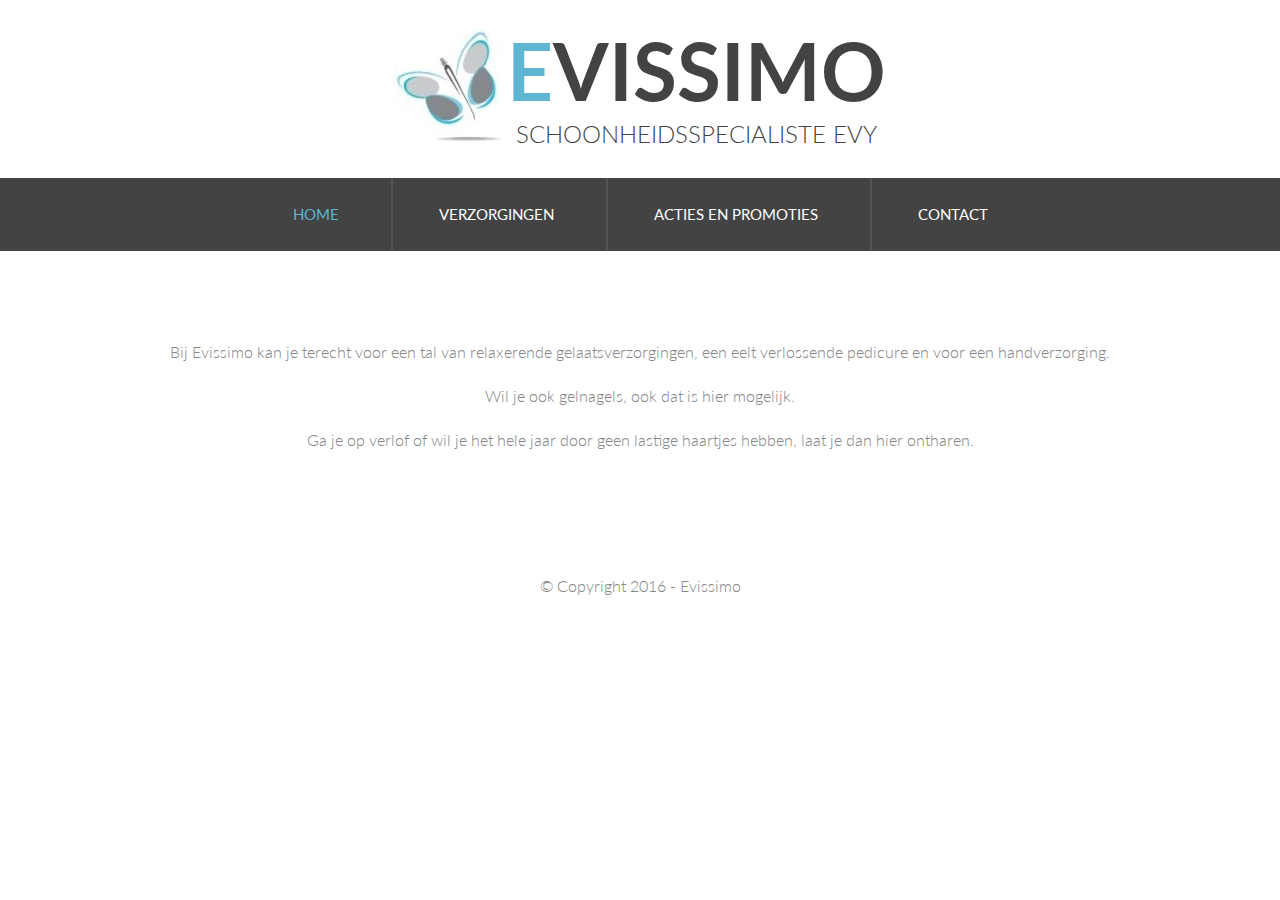
==== index.htm @ b8377017 "made sure logo remains centered on mobile" ====
<!DOCTYPE html>
<!--[if lt IE 7]>      <html class="no-js lt-ie9 lt-ie8 lt-ie7"> <![endif]-->
<!--[if IE 7]>         <html class="no-js lt-ie9 lt-ie8"> <![endif]-->
<!--[if IE 8]>         <html class="no-js lt-ie9"> <![endif]-->
<!--[if gt IE 8]><!--> <html class="no-js"> <!--<![endif]-->
    <head>
        <meta charset="utf-8">
        
        <title>Evissimo - Schoonheidsspecialiste Evy</title>
        <meta name="description" content="">
        <meta name="viewport" content="width=device-width, initial-scale=1">

        <!-- Place favicon.ico and apple-touch-icon.png in the root directory -->

        <link rel="stylesheet" href="css/bootstrap.min.css">
        <link rel="stylesheet" href="css/animations.css">
        <link rel="stylesheet" href="css/main.css">
        <script src="js/vendor/modernizr-2.6.2.min.js"></script>
        <!--[if lt IE 9]>
            <script src="js/vendor/respond.min.js"></script>
        <![endif]-->
    </head>
    <body>
        <!--[if lt IE 7]>
            <p class="browsehappy">You are using an <strong>outdated</strong> browser. Please <a href="http://browsehappy.com/">upgrade your browser</a> to improve your experience.</p>
        <![endif]-->

		<section id="logo" class="light_section">
			<div class="container">
				<div class="row">
					<div class="col-md-12 text-center" style="white-space: nowrap">
							<a href="index.htm" class="hidden-xs">
								<img src="images/vlinder.jpg" style="vertical-align:baseline"> 
							</a>
							<a class="navbar-brand" href="index.htm">Evissimo<span><br/>Schoonheidsspecialiste Evy</span>
							</a>
					</div>
				</div>
			</div>
		</section>
        
		<header id="header" class="darkgrey_section">
			<div class="container">
				<div class="row">

					<div class="col-sm-12 mainmenu_wrap">
						<div class="main-menu-icon visible-xs">
							<span></span>
							<span></span>
							<span></span>
						</div>
						<nav>
							<ul id="mainmenu" class="menu sf-menu responsive-menu superfish">
								<li class="active">
									<a href="index.htm">Home</a>
								</li>
								<li class="dropdown">
									<a href="#">Verzorgingen</a>
									<ul class="dropdown-menu">
										<li>
											<a href="gelaatsverzorging.html">Gelaatsverzorging</a>
										</li>
										<li>
											<a href="gelnagels.html">Gelnagels</a>
										</li>
										<li>
											<a href="ontharing.html">Ontharing</a>
										</li>
										<li>
											<a href="pedicure.html">Pedicure</a>
										</li>
										<li>
											<a href="manicure.html">Manicure</a>
										</li>
									</ul>
								</li>
								<li>
									<a href="promoties.html">Acties en Promoties</a>
								</li>
								<li>
									<a href="contact.html">Contact</a>
								</li>
							</ul>
						</nav>
					</div>
				</div>
			</div>
		</header>
    
		<section id="info" class="light_section">
			<div class="container">
				<div class="row">
					<div class="col-sm-12 text-center">
						Bij Evissimo kan je terecht voor een tal van relaxerende gelaatsverzorgingen, een eelt verlossende pedicure en voor een handverzorging. 
						<br /><br />Wil je ook gelnagels, ook dat is hier mogelijk. 
						<br /><br />Ga je op verlof of wil je het hele jaar door geen lastige haartjes hebben, laat je dan hier ontharen. 
					</div>
				</div>
			</div>
		</section>

		<section id="copyright" class="light_section">
			<div class="container">
				<div class="row">

					<div class="col-sm-12 text-center">
						&copy; Copyright 2016 - Evissimo
					</div>
				</div>

			</div>
		</section> 
 
		<div class="preloader">
			<div class="preloaderimg"></div>
		</div>

        <script src="js/vendor/jquery-1.11.1.min.js"></script>
        <script src="js/vendor/jquery-migrate-1.2.1.min.js"></script>
        <script src="js/vendor/bootstrap.min.js"></script>
        <script src="js/vendor/placeholdem.min.js"></script>
        <script src="js/vendor/hoverIntent.js"></script>
        <script src="js/vendor/superfish.js"></script>
        <script src="js/vendor/jquery.actual.min.js"></script>
        <script src="js/vendor/jquery.appear.js"></script>
        <script src="js/vendor/jquerypp.custom.js"></script>
        <script src="js/vendor/jquery.elastislide.js"></script>
        <script src="js/vendor/jquery.flexslider-min.js"></script>
        <script src="js/vendor/jquery.prettyPhoto.js"></script>
        <script src="js/vendor/jquery.easing.1.3.js"></script>
        <script src="js/vendor/jquery.ui.totop.js"></script>
        <script src="js/vendor/jquery.isotope.min.js"></script>
        <script src="js/vendor/jquery.easypiechart.min.js"></script>
        <script src='js/vendor/jflickrfeed.min.js'></script>
        <script src="js/vendor/jquery.sticky.js"></script>
        <script src='js/vendor/owl.carousel.min.js'></script>
        <script src='js/vendor/jquery.nicescroll.min.js'></script>
        <script src='js/vendor/jquery.fractionslider.min.js'></script>
        <script src='js/vendor/jquery.scrollTo-min.js'></script>
        <script src='js/vendor/jquery.localscroll-min.js'></script>
        <script src='js/vendor/jquery.parallax-1.1.3.js'></script>
        <script src='js/vendor/jquery.bxslider.min.js'></script>
        <script src='js/vendor/jquery.funnyText.min.js'></script>
        <script src='js/vendor/jquery.countTo.js'></script>
        <script src="js/vendor/grid.js"></script>
        <script src='twitter/jquery.tweet.min.js'></script>
        <script src="js/plugins.js"></script>
        <script src="js/main.js"></script>

    </body>
</html>
---- css/animations.css ----
/*
==============================================
CSS3 ANIMATION CHEAT SHEET
==============================================

Made by Justin Aguilar

www.justinaguilar.com/animations/

Questions, comments, concerns, love letters:
justin@justinaguilar.com
==============================================
*/

/*
==============================================
slideDown
==============================================
*/


.slideDown{
	animation-name: slideDown;
	-webkit-animation-name: slideDown;	

	animation-duration: 1s;	
	-webkit-animation-duration: 1s;

	animation-timing-function: ease;	
	-webkit-animation-timing-function: ease;	

	visibility: visible !important;						
}

@keyframes slideDown {
	0% {
		transform: translateY(-100%);
	}
	50%{
		transform: translateY(8%);
	}
	65%{
		transform: translateY(-4%);
	}
	80%{
		transform: translateY(4%);
	}
	95%{
		transform: translateY(-2%);
	}			
	100% {
		transform: translateY(0%);
	}		
}

@-webkit-keyframes slideDown {
	0% {
		-webkit-transform: translateY(-100%);
	}
	50%{
		-webkit-transform: translateY(8%);
	}
	65%{
		-webkit-transform: translateY(-4%);
	}
	80%{
		-webkit-transform: translateY(4%);
	}
	95%{
		-webkit-transform: translateY(-2%);
	}			
	100% {
		-webkit-transform: translateY(0%);
	}	
}

/*
==============================================
slideUp
==============================================
*/


.slideUp{
	animation-name: slideUp;
	-webkit-animation-name: slideUp;	

	animation-duration: 1s;	
	-webkit-animation-duration: 1s;

	animation-timing-function: ease;	
	-webkit-animation-timing-function: ease;

	visibility: visible !important;			
}

@keyframes slideUp {
	0% {
		transform: translateY(100%);
	}
	50%{
		transform: translateY(-8%);
	}
	65%{
		transform: translateY(4%);
	}
	80%{
		transform: translateY(-4%);
	}
	95%{
		transform: translateY(2%);
	}			
	100% {
		transform: translateY(0%);
	}	
}

@-webkit-keyframes slideUp {
	0% {
		-webkit-transform: translateY(100%);
	}
	50%{
		-webkit-transform: translateY(-8%);
	}
	65%{
		-webkit-transform: translateY(4%);
	}
	80%{
		-webkit-transform: translateY(-4%);
	}
	95%{
		-webkit-transform: translateY(2%);
	}			
	100% {
		-webkit-transform: translateY(0%);
	}	
}

/*
==============================================
slideLeft
==============================================
*/


.slideLeft{
	animation-name: slideLeft;
	-webkit-animation-name: slideLeft;	

	animation-duration: 1s;	
	-webkit-animation-duration: 1s;

	animation-timing-function: ease-in-out;	
	-webkit-animation-timing-function: ease-in-out;		

	visibility: visible !important;	
}

@keyframes slideLeft {
	0% {
		transform: translateX(150%);
	}
	50%{
		transform: translateX(-8%);
	}
	65%{
		transform: translateX(4%);
	}
	80%{
		transform: translateX(-4%);
	}
	95%{
		transform: translateX(2%);
	}			
	100% {
		transform: translateX(0%);
	}
}

@-webkit-keyframes slideLeft {
	0% {
		-webkit-transform: translateX(150%);
	}
	50%{
		-webkit-transform: translateX(-8%);
	}
	65%{
		-webkit-transform: translateX(4%);
	}
	80%{
		-webkit-transform: translateX(-4%);
	}
	95%{
		-webkit-transform: translateX(2%);
	}			
	100% {
		-webkit-transform: translateX(0%);
	}
}

/*
==============================================
slideRight
==============================================
*/


.slideRight{
	animation-name: slideRight;
	-webkit-animation-name: slideRight;	

	animation-duration: 1s;	
	-webkit-animation-duration: 1s;

	animation-timing-function: ease-in-out;	
	-webkit-animation-timing-function: ease-in-out;		

	visibility: visible !important;	
}

@keyframes slideRight {
	0% {
		transform: translateX(-150%);
	}
	50%{
		transform: translateX(8%);
	}
	65%{
		transform: translateX(-4%);
	}
	80%{
		transform: translateX(4%);
	}
	95%{
		transform: translateX(-2%);
	}			
	100% {
		transform: translateX(0%);
	}	
}

@-webkit-keyframes slideRight {
	0% {
		-webkit-transform: translateX(-150%);
	}
	50%{
		-webkit-transform: translateX(8%);
	}
	65%{
		-webkit-transform: translateX(-4%);
	}
	80%{
		-webkit-transform: translateX(4%);
	}
	95%{
		-webkit-transform: translateX(-2%);
	}			
	100% {
		-webkit-transform: translateX(0%);
	}
}

/*
==============================================
slideExpandUp
==============================================
*/


.slideExpandUp{
	animation-name: slideExpandUp;
	-webkit-animation-name: slideExpandUp;	

	animation-duration: 1.6s;	
	-webkit-animation-duration: 1.6s;

	animation-timing-function: ease-out;	
	-webkit-animation-timing-function: ease -out;

	visibility: visible !important;	
}

@keyframes slideExpandUp {
	0% {
		transform: translateY(100%) scaleX(0.5);
	}
	30%{
		transform: translateY(-8%) scaleX(0.5);
	}	
	40%{
		transform: translateY(2%) scaleX(0.5);
	}
	50%{
		transform: translateY(0%) scaleX(1.1);
	}
	60%{
		transform: translateY(0%) scaleX(0.9);		
	}
	70% {
		transform: translateY(0%) scaleX(1.05);
	}			
	80%{
		transform: translateY(0%) scaleX(0.95);		
	}
	90% {
		transform: translateY(0%) scaleX(1.02);
	}	
	100%{
		transform: translateY(0%) scaleX(1);		
	}
}

@-webkit-keyframes slideExpandUp {
	0% {
		-webkit-transform: translateY(100%) scaleX(0.5);
	}
	30%{
		-webkit-transform: translateY(-8%) scaleX(0.5);
	}	
	40%{
		-webkit-transform: translateY(2%) scaleX(0.5);
	}
	50%{
		-webkit-transform: translateY(0%) scaleX(1.1);
	}
	60%{
		-webkit-transform: translateY(0%) scaleX(0.9);		
	}
	70% {
		-webkit-transform: translateY(0%) scaleX(1.05);
	}			
	80%{
		-webkit-transform: translateY(0%) scaleX(0.95);		
	}
	90% {
		-webkit-transform: translateY(0%) scaleX(1.02);
	}	
	100%{
		-webkit-transform: translateY(0%) scaleX(1);		
	}
}

/*
==============================================
expandUp
==============================================
*/


.expandUp{
	animation-name: expandUp;
	-webkit-animation-name: expandUp;	

	animation-duration: 0.7s;	
	-webkit-animation-duration: 0.7s;

	animation-timing-function: ease;	
	-webkit-animation-timing-function: ease;		

	visibility: visible !important;	
}

@keyframes expandUp {
	0% {
		transform: translateY(100%) scale(0.6) scaleY(0.5);
	}
	60%{
		transform: translateY(-7%) scaleY(1.12);
	}
	75%{
		transform: translateY(3%);
	}	
	100% {
		transform: translateY(0%) scale(1) scaleY(1);
	}	
}

@-webkit-keyframes expandUp {
	0% {
		-webkit-transform: translateY(100%) scale(0.6) scaleY(0.5);
	}
	60%{
		-webkit-transform: translateY(-7%) scaleY(1.12);
	}
	75%{
		-webkit-transform: translateY(3%);
	}	
	100% {
		-webkit-transform: translateY(0%) scale(1) scaleY(1);
	}	
}

/*
==============================================
fadeIn
==============================================
*/

.fadeIn {
	animation-name: fadeIn;
	-webkit-animation-name: fadeIn;	

	animation-duration: 1.5s;	
	-webkit-animation-duration: 1.5s;

	animation-timing-function: ease-in-out;	
	-webkit-animation-timing-function: ease-in-out;		

	visibility: visible !important;	
}

@keyframes fadeIn {
	0% {
		transform: scale(0);
		opacity: 0.0;		
	}
	60% {
		transform: scale(1.1);	
	}
	80% {
		transform: scale(0.9);
		opacity: 1;	
	}	
	100% {
		transform: scale(1);
		opacity: 1;	
	}		
}

@-webkit-keyframes fadeIn {
	0% {
		-webkit-transform: scale(0);
		opacity: 0.0;		
	}
	60% {
		-webkit-transform: scale(1.1);
	}
	80% {
		-webkit-transform: scale(0.9);
		opacity: 1;	
	}	
	100% {
		-webkit-transform: scale(1);
		opacity: 1;	
	}		
}

/*
==============================================
expandOpen
==============================================
*/


.expandOpen{
	animation-name: expandOpen;
	-webkit-animation-name: expandOpen;	

	animation-duration: 1.2s;	
	-webkit-animation-duration: 1.2s;

	animation-timing-function: ease-out;	
	-webkit-animation-timing-function: ease-out;	

	visibility: visible !important;	
}

@keyframes expandOpen {
	0% {
		transform: scale(1.8);		
	}
	50% {
		transform: scale(0.95);
	}	
	80% {
		transform: scale(1.05);
	}
	90% {
		transform: scale(0.98);
	}	
	100% {
		transform: scale(1);
	}			
}

@-webkit-keyframes expandOpen {
	0% {
		-webkit-transform: scale(1.8);		
	}
	50% {
		-webkit-transform: scale(0.95);
	}	
	80% {
		-webkit-transform: scale(1.05);
	}
	90% {
		-webkit-transform: scale(0.98);
	}	
	100% {
		-webkit-transform: scale(1);
	}					
}

/*
==============================================
bigEntrance
==============================================
*/


.bigEntrance{
	animation-name: bigEntrance;
	-webkit-animation-name: bigEntrance;	

	animation-duration: 1.6s;	
	-webkit-animation-duration: 1.6s;

	animation-timing-function: ease-out;	
	-webkit-animation-timing-function: ease-out;	

	visibility: visible !important;			
}

@keyframes bigEntrance {
	0% {
		transform: scale(0.3) rotate(6deg) translateX(-30%) translateY(30%);
		opacity: 0.2;
	}
	30% {
		transform: scale(1.03) rotate(-2deg) translateX(2%) translateY(-2%);		
		opacity: 1;
	}
	45% {
		transform: scale(0.98) rotate(1deg) translateX(0%) translateY(0%);
		opacity: 1;
	}
	60% {
		transform: scale(1.01) rotate(-1deg) translateX(0%) translateY(0%);		
		opacity: 1;
	}	
	75% {
		transform: scale(0.99) rotate(1deg) translateX(0%) translateY(0%);
		opacity: 1;
	}
	90% {
		transform: scale(1.01) rotate(0deg) translateX(0%) translateY(0%);		
		opacity: 1;
	}	
	100% {
		transform: scale(1) rotate(0deg) translateX(0%) translateY(0%);
		opacity: 1;
	}		
}

@-webkit-keyframes bigEntrance {
	0% {
		-webkit-transform: scale(0.3) rotate(6deg) translateX(-30%) translateY(30%);
		opacity: 0.2;
	}
	30% {
		-webkit-transform: scale(1.03) rotate(-2deg) translateX(2%) translateY(-2%);		
		opacity: 1;
	}
	45% {
		-webkit-transform: scale(0.98) rotate(1deg) translateX(0%) translateY(0%);
		opacity: 1;
	}
	60% {
		-webkit-transform: scale(1.01) rotate(-1deg) translateX(0%) translateY(0%);		
		opacity: 1;
	}	
	75% {
		-webkit-transform: scale(0.99) rotate(1deg) translateX(0%) translateY(0%);
		opacity: 1;
	}
	90% {
		-webkit-transform: scale(1.01) rotate(0deg) translateX(0%) translateY(0%);		
		opacity: 1;
	}	
	100% {
		-webkit-transform: scale(1) rotate(0deg) translateX(0%) translateY(0%);
		opacity: 1;
	}				
}

/*
==============================================
hatch
==============================================
*/

.hatch{
	animation-name: hatch;
	-webkit-animation-name: hatch;	

	animation-duration: 2s;	
	-webkit-animation-duration: 2s;

	animation-timing-function: ease-in-out;	
	-webkit-animation-timing-function: ease-in-out;

	transform-origin: 50% 100%;
	-ms-transform-origin: 50% 100%;
	-webkit-transform-origin: 50% 100%; 

	visibility: visible !important;		
}

@keyframes hatch {
	0% {
		transform: rotate(0deg) scaleY(0.6);
	}
	20% {
		transform: rotate(-2deg) scaleY(1.05);
	}
	35% {
		transform: rotate(2deg) scaleY(1);
	}
	50% {
		transform: rotate(-2deg);
	}	
	65% {
		transform: rotate(1deg);
	}	
	80% {
		transform: rotate(-1deg);
	}		
	100% {
		transform: rotate(0deg);
	}									
}

@-webkit-keyframes hatch {
	0% {
		-webkit-transform: rotate(0deg) scaleY(0.6);
	}
	20% {
		-webkit-transform: rotate(-2deg) scaleY(1.05);
	}
	35% {
		-webkit-transform: rotate(2deg) scaleY(1);
	}
	50% {
		-webkit-transform: rotate(-2deg);
	}	
	65% {
		-webkit-transform: rotate(1deg);
	}	
	80% {
		-webkit-transform: rotate(-1deg);
	}		
	100% {
		-webkit-transform: rotate(0deg);
	}		
}


/*
==============================================
bounce
==============================================
*/


.bounce{
	animation-name: bounce;
	-webkit-animation-name: bounce;	

	animation-duration: 1.6s;	
	-webkit-animation-duration: 1.6s;

	animation-timing-function: ease;	
	-webkit-animation-timing-function: ease;	
	
	transform-origin: 50% 100%;
	-ms-transform-origin: 50% 100%;
	-webkit-transform-origin: 50% 100%; 	
}

@keyframes bounce {
	0% {
		transform: translateY(0%) scaleY(0.6);
	}
	60%{
		transform: translateY(-100%) scaleY(1.1);
	}
	70%{
		transform: translateY(0%) scaleY(0.95) scaleX(1.05);
	}
	80%{
		transform: translateY(0%) scaleY(1.05) scaleX(1);
	}	
	90%{
		transform: translateY(0%) scaleY(0.95) scaleX(1);
	}				
	100%{
		transform: translateY(0%) scaleY(1) scaleX(1);
	}	
}

@-webkit-keyframes bounce {
	0% {
		-webkit-transform: translateY(0%) scaleY(0.6);
	}
	60%{
		-webkit-transform: translateY(-100%) scaleY(1.1);
	}
	70%{
		-webkit-transform: translateY(0%) scaleY(0.95) scaleX(1.05);
	}
	80%{
		-webkit-transform: translateY(0%) scaleY(1.05) scaleX(1);
	}	
	90%{
		-webkit-transform: translateY(0%) scaleY(0.95) scaleX(1);
	}				
	100%{
		-webkit-transform: translateY(0%) scaleY(1) scaleX(1);
	}		
}


/*
==============================================
pulse
==============================================
*/

.pulse{
	animation-name: pulse;
	-webkit-animation-name: pulse;	

	animation-duration: 1.5s;	
	-webkit-animation-duration: 1.5s;

	animation-iteration-count: infinite;
	-webkit-animation-iteration-count: infinite;
}

@keyframes pulse {
	0% {
		transform: scale(0.95);
		opacity: 0.7;		
	}
	50% {
		transform: scale(1);
		opacity: 1;	
	}	
	100% {
		transform: scale(0.95);
		opacity: 0.7;	
	}			
}

@-webkit-keyframes pulse {
	0% {
		-webkit-transform: scale(0.95);
		opacity: 0.7;		
	}
	50% {
		-webkit-transform: scale(1);
		opacity: 1;	
	}	
	100% {
		-webkit-transform: scale(0.95);
		opacity: 0.7;	
	}			
}

/*
==============================================
floating
==============================================
*/

.floating{
	animation-name: floating;
	-webkit-animation-name: floating;

	animation-duration: 1.5s;	
	-webkit-animation-duration: 1.5s;

	animation-iteration-count: infinite;
	-webkit-animation-iteration-count: infinite;
}

@keyframes floating {
	0% {
		transform: translateY(0%);	
	}
	50% {
		transform: translateY(8%);	
	}	
	100% {
		transform: translateY(0%);
	}			
}

@-webkit-keyframes floating {
	0% {
		-webkit-transform: translateY(0%);	
	}
	50% {
		-webkit-transform: translateY(8%);	
	}	
	100% {
		-webkit-transform: translateY(0%);
	}			
}

/*
==============================================
tossing
==============================================
*/

.tossing{
	animation-name: tossing;
	-webkit-animation-name: tossing;	

	animation-duration: 2.5s;	
	-webkit-animation-duration: 2.5s;

	animation-iteration-count: infinite;
	-webkit-animation-iteration-count: infinite;
}

@keyframes tossing {
	0% {
		transform: rotate(-4deg);	
	}
	50% {
		transform: rotate(4deg);
	}
	100% {
		transform: rotate(-4deg);	
	}						
}

@-webkit-keyframes tossing {
	0% {
		-webkit-transform: rotate(-4deg);	
	}
	50% {
		-webkit-transform: rotate(4deg);
	}
	100% {
		-webkit-transform: rotate(-4deg);	
	}				
}

/*
==============================================
pullUp
==============================================
*/

.pullUp{
	animation-name: pullUp;
	-webkit-animation-name: pullUp;	

	animation-duration: 1.1s;	
	-webkit-animation-duration: 1.1s;

	animation-timing-function: ease-out;	
	-webkit-animation-timing-function: ease-out;	

	transform-origin: 50% 100%;
	-ms-transform-origin: 50% 100%;
	-webkit-transform-origin: 50% 100%; 		
}

@keyframes pullUp {
	0% {
		transform: scaleY(0.1);
	}
	40% {
		transform: scaleY(1.02);
	}
	60% {
		transform: scaleY(0.98);
	}
	80% {
		transform: scaleY(1.01);
	}
	100% {
		transform: scaleY(0.98);
	}				
	80% {
		transform: scaleY(1.01);
	}
	100% {
		transform: scaleY(1);
	}							
}

@-webkit-keyframes pullUp {
	0% {
		-webkit-transform: scaleY(0.1);
	}
	40% {
		-webkit-transform: scaleY(1.02);
	}
	60% {
		-webkit-transform: scaleY(0.98);
	}
	80% {
		-webkit-transform: scaleY(1.01);
	}
	100% {
		-webkit-transform: scaleY(0.98);
	}				
	80% {
		-webkit-transform: scaleY(1.01);
	}
	100% {
		-webkit-transform: scaleY(1);
	}		
}

/*
==============================================
pullDown
==============================================
*/

.pullDown{
	animation-name: pullDown;
	-webkit-animation-name: pullDown;	

	animation-duration: 1.1s;	
	-webkit-animation-duration: 1.1s;

	animation-timing-function: ease-out;	
	-webkit-animation-timing-function: ease-out;	

	transform-origin: 50% 0%;
	-ms-transform-origin: 50% 0%;
	-webkit-transform-origin: 50% 0%; 		
}

@keyframes pullDown {
	0% {
		transform: scaleY(0.1);
	}
	40% {
		transform: scaleY(1.02);
	}
	60% {
		transform: scaleY(0.98);
	}
	80% {
		transform: scaleY(1.01);
	}
	100% {
		transform: scaleY(0.98);
	}				
	80% {
		transform: scaleY(1.01);
	}
	100% {
		transform: scaleY(1);
	}							
}

@-webkit-keyframes pullDown {
	0% {
		-webkit-transform: scaleY(0.1);
	}
	40% {
		-webkit-transform: scaleY(1.02);
	}
	60% {
		-webkit-transform: scaleY(0.98);
	}
	80% {
		-webkit-transform: scaleY(1.01);
	}
	100% {
		-webkit-transform: scaleY(0.98);
	}				
	80% {
		-webkit-transform: scaleY(1.01);
	}
	100% {
		-webkit-transform: scaleY(1);
	}		
}

/*
==============================================
stretchLeft
==============================================
*/

.stretchLeft{
	animation-name: stretchLeft;
	-webkit-animation-name: stretchLeft;	

	animation-duration: 1.5s;	
	-webkit-animation-duration: 1.5s;

	animation-timing-function: ease-out;	
	-webkit-animation-timing-function: ease-out;	

	transform-origin: 100% 0%;
	-ms-transform-origin: 100% 0%;
	-webkit-transform-origin: 100% 0%; 
}

@keyframes stretchLeft {
	0% {
		transform: scaleX(0.3);
	}
	40% {
		transform: scaleX(1.02);
	}
	60% {
		transform: scaleX(0.98);
	}
	80% {
		transform: scaleX(1.01);
	}
	100% {
		transform: scaleX(0.98);
	}				
	80% {
		transform: scaleX(1.01);
	}
	100% {
		transform: scaleX(1);
	}							
}

@-webkit-keyframes stretchLeft {
	0% {
		-webkit-transform: scaleX(0.3);
	}
	40% {
		-webkit-transform: scaleX(1.02);
	}
	60% {
		-webkit-transform: scaleX(0.98);
	}
	80% {
		-webkit-transform: scaleX(1.01);
	}
	100% {
		-webkit-transform: scaleX(0.98);
	}				
	80% {
		-webkit-transform: scaleX(1.01);
	}
	100% {
		-webkit-transform: scaleX(1);
	}		
}

/*
==============================================
stretchRight
==============================================
*/

.stretchRight{
	animation-name: stretchRight;
	-webkit-animation-name: stretchRight;	

	animation-duration: 1.5s;	
	-webkit-animation-duration: 1.5s;

	animation-timing-function: ease-out;	
	-webkit-animation-timing-function: ease-out;	

	transform-origin: 0% 0%;
	-ms-transform-origin: 0% 0%;
	-webkit-transform-origin: 0% 0%; 		
}

@keyframes stretchRight {
	0% {
		transform: scaleX(0.3);
	}
	40% {
		transform: scaleX(1.02);
	}
	60% {
		transform: scaleX(0.98);
	}
	80% {
		transform: scaleX(1.01);
	}
	100% {
		transform: scaleX(0.98);
	}				
	80% {
		transform: scaleX(1.01);
	}
	100% {
		transform: scaleX(1);
	}							
}

@-webkit-keyframes stretchRight {
	0% {
		-webkit-transform: scaleX(0.3);
	}
	40% {
		-webkit-transform: scaleX(1.02);
	}
	60% {
		-webkit-transform: scaleX(0.98);
	}
	80% {
		-webkit-transform: scaleX(1.01);
	}
	100% {
		-webkit-transform: scaleX(0.98);
	}				
	80% {
		-webkit-transform: scaleX(1.01);
	}
	100% {
		-webkit-transform: scaleX(1);
	}		
}



.animated{-webkit-animation-fill-mode:both;-moz-animation-fill-mode:both;-ms-animation-fill-mode:both;-o-animation-fill-mode:both;animation-fill-mode:both;-webkit-animation-duration:1s;-moz-animation-duration:1s;-ms-animation-duration:1s;-o-animation-duration:1s;animation-duration:1s;}.animated.hinge{-webkit-animation-duration:1s;-moz-animation-duration:1s;-ms-animation-duration:1s;-o-animation-duration:1s;animation-duration:1s;}@-webkit-keyframes fadeIn {
	0% {opacity: 0;}	100% {opacity: 1;}
}
/*
@-moz-keyframes fadeIn {
	0% {opacity: 0;}	
	100% {opacity: 1;}
}

@-o-keyframes fadeIn {
	0% {opacity: 0;}	
	100% {opacity: 1;}
}

@keyframes fadeIn {
	0% {opacity: 0;}	
	100% {opacity: 1;}
}

.fadeIn {
	-webkit-animation-name: fadeIn;
	-moz-animation-name: fadeIn;
	-o-animation-name: fadeIn;
	animation-name: fadeIn;
}
*/
@-webkit-keyframes fadeInUp {
	0% {
		opacity: 0;
		-webkit-transform: translateY(20px);
	}
	
	100% {
		opacity: 1;
		-webkit-transform: translateY(0);
	}
}

@-moz-keyframes fadeInUp {
	0% {
		opacity: 0;
		-moz-transform: translateY(20px);
	}
	
	100% {
		opacity: 1;
		-moz-transform: translateY(0);
	}
}

@-o-keyframes fadeInUp {
	0% {
		opacity: 0;
		-o-transform: translateY(20px);
	}
	
	100% {
		opacity: 1;
		-o-transform: translateY(0);
	}
}

@keyframes fadeInUp {
	0% {
		opacity: 0;
		transform: translateY(20px);
	}
	
	100% {
		opacity: 1;
		transform: translateY(0);
	}
}

.fadeInUp {
	-webkit-animation-name: fadeInUp;
	-moz-animation-name: fadeInUp;
	-o-animation-name: fadeInUp;
	animation-name: fadeInUp;
}
@-webkit-keyframes fadeInDown {
	0% {
		opacity: 0;
		-webkit-transform: translateY(-20px);
	}
	
	100% {
		opacity: 1;
		-webkit-transform: translateY(0);
	}
}

@-moz-keyframes fadeInDown {
	0% {
		opacity: 0;
		-moz-transform: translateY(-20px);
	}
	
	100% {
		opacity: 1;
		-moz-transform: translateY(0);
	}
}

@-o-keyframes fadeInDown {
	0% {
		opacity: 0;
		-o-transform: translateY(-20px);
	}
	
	100% {
		opacity: 1;
		-o-transform: translateY(0);
	}
}

@keyframes fadeInDown {
	0% {
		opacity: 0;
		transform: translateY(-20px);
	}
	
	100% {
		opacity: 1;
		transform: translateY(0);
	}
}

.fadeInDown {
	-webkit-animation-name: fadeInDown;
	-moz-animation-name: fadeInDown;
	-o-animation-name: fadeInDown;
	animation-name: fadeInDown;
}
@-webkit-keyframes fadeInLeft {
	0% {
		opacity: 0;
		-webkit-transform: translateX(-20px);
	}
	
	100% {
		opacity: 1;
		-webkit-transform: translateX(0);
	}
}

@-moz-keyframes fadeInLeft {
	0% {
		opacity: 0;
		-moz-transform: translateX(-20px);
	}
	
	100% {
		opacity: 1;
		-moz-transform: translateX(0);
	}
}

@-o-keyframes fadeInLeft {
	0% {
		opacity: 0;
		-o-transform: translateX(-20px);
	}
	
	100% {
		opacity: 1;
		-o-transform: translateX(0);
	}
}

@keyframes fadeInLeft {
	0% {
		opacity: 0;
		transform: translateX(-20px);
	}
	
	100% {
		opacity: 1;
		transform: translateX(0);
	}
}

.fadeInLeft {
	-webkit-animation-name: fadeInLeft;
	-moz-animation-name: fadeInLeft;
	-o-animation-name: fadeInLeft;
	animation-name: fadeInLeft;
}
@-webkit-keyframes fadeInRight {
	0% {
		opacity: 0;
		-webkit-transform: translateX(20px);
	}
	
	100% {
		opacity: 1;
		-webkit-transform: translateX(0);
	}
}

@-moz-keyframes fadeInRight {
	0% {
		opacity: 0;
		-moz-transform: translateX(20px);
	}
	
	100% {
		opacity: 1;
		-moz-transform: translateX(0);
	}
}

@-o-keyframes fadeInRight {
	0% {
		opacity: 0;
		-o-transform: translateX(20px);
	}
	
	100% {
		opacity: 1;
		-o-transform: translateX(0);
	}
}

@keyframes fadeInRight {
	0% {
		opacity: 0;
		transform: translateX(20px);
	}
	
	100% {
		opacity: 1;
		transform: translateX(0);
	}
}

.fadeInRight {
	-webkit-animation-name: fadeInRight;
	-moz-animation-name: fadeInRight;
	-o-animation-name: fadeInRight;
	animation-name: fadeInRight;
}
@-webkit-keyframes fadeInUpBig {
	0% {
		opacity: 0;
		-webkit-transform: translateY(2000px);
	}
	
	100% {
		opacity: 1;
		-webkit-transform: translateY(0);
	}
}

@-moz-keyframes fadeInUpBig {
	0% {
		opacity: 0;
		-moz-transform: translateY(2000px);
	}
	
	100% {
		opacity: 1;
		-moz-transform: translateY(0);
	}
}

@-o-keyframes fadeInUpBig {
	0% {
		opacity: 0;
		-o-transform: translateY(2000px);
	}
	
	100% {
		opacity: 1;
		-o-transform: translateY(0);
	}
}

@keyframes fadeInUpBig {
	0% {
		opacity: 0;
		transform: translateY(2000px);
	}
	
	100% {
		opacity: 1;
		transform: translateY(0);
	}
}

.fadeInUpBig {
	-webkit-animation-name: fadeInUpBig;
	-moz-animation-name: fadeInUpBig;
	-o-animation-name: fadeInUpBig;
	animation-name: fadeInUpBig;
}
@-webkit-keyframes fadeInDownBig {
	0% {
		opacity: 0;
		-webkit-transform: translateY(-2000px);
	}
	
	100% {
		opacity: 1;
		-webkit-transform: translateY(0);
	}
}

@-moz-keyframes fadeInDownBig {
	0% {
		opacity: 0;
		-moz-transform: translateY(-2000px);
	}
	
	100% {
		opacity: 1;
		-moz-transform: translateY(0);
	}
}

@-o-keyframes fadeInDownBig {
	0% {
		opacity: 0;
		-o-transform: translateY(-2000px);
	}
	
	100% {
		opacity: 1;
		-o-transform: translateY(0);
	}
}

@keyframes fadeInDownBig {
	0% {
		opacity: 0;
		transform: translateY(-2000px);
	}
	
	100% {
		opacity: 1;
		transform: translateY(0);
	}
}

.fadeInDownBig {
	-webkit-animation-name: fadeInDownBig;
	-moz-animation-name: fadeInDownBig;
	-o-animation-name: fadeInDownBig;
	animation-name: fadeInDownBig;
}
@-webkit-keyframes fadeInLeftBig {
	0% {
		opacity: 0;
		-webkit-transform: translateX(-2000px);
	}
	
	100% {
		opacity: 1;
		-webkit-transform: translateX(0);
	}
}
@-moz-keyframes fadeInLeftBig {
	0% {
		opacity: 0;
		-moz-transform: translateX(-2000px);
	}
	
	100% {
		opacity: 1;
		-moz-transform: translateX(0);
	}
}
@-o-keyframes fadeInLeftBig {
	0% {
		opacity: 0;
		-o-transform: translateX(-2000px);
	}
	
	100% {
		opacity: 1;
		-o-transform: translateX(0);
	}
}
@keyframes fadeInLeftBig {
	0% {
		opacity: 0;
		transform: translateX(-2000px);
	}
	
	100% {
		opacity: 1;
		transform: translateX(0);
	}
}

.fadeInLeftBig {
	-webkit-animation-name: fadeInLeftBig;
	-moz-animation-name: fadeInLeftBig;
	-o-animation-name: fadeInLeftBig;
	animation-name: fadeInLeftBig;
}
@-webkit-keyframes fadeInRightBig {
	0% {
		opacity: 0;
		-webkit-transform: translateX(2000px);
	}
	
	100% {
		opacity: 1;
		-webkit-transform: translateX(0);
	}
}

@-moz-keyframes fadeInRightBig {
	0% {
		opacity: 0;
		-moz-transform: translateX(2000px);
	}
	
	100% {
		opacity: 1;
		-moz-transform: translateX(0);
	}
}

@-o-keyframes fadeInRightBig {
	0% {
		opacity: 0;
		-o-transform: translateX(2000px);
	}
	
	100% {
		opacity: 1;
		-o-transform: translateX(0);
	}
}

@keyframes fadeInRightBig {
	0% {
		opacity: 0;
		transform: translateX(2000px);
	}
	
	100% {
		opacity: 1;
		transform: translateX(0);
	}
}

.fadeInRightBig {
	-webkit-animation-name: fadeInRightBig;
	-moz-animation-name: fadeInRightBig;
	-o-animation-name: fadeInRightBig;
	animation-name: fadeInRightBig;
}
@-webkit-keyframes fadeOut {
	0% {opacity: 1;}
	100% {opacity: 0;}
}

@-moz-keyframes fadeOut {
	0% {opacity: 1;}
	100% {opacity: 0;}
}

@-o-keyframes fadeOut {
	0% {opacity: 1;}
	100% {opacity: 0;}
}

@keyframes fadeOut {
	0% {opacity: 1;}
	100% {opacity: 0;}
}

.fadeOut {
	-webkit-animation-name: fadeOut;
	-moz-animation-name: fadeOut;
	-o-animation-name: fadeOut;
	animation-name: fadeOut;
}
@-webkit-keyframes fadeOutUp {
	0% {
		opacity: 1;
		-webkit-transform: translateY(0);
	}
	
	100% {
		opacity: 0;
		-webkit-transform: translateY(-20px);
	}
}
@-moz-keyframes fadeOutUp {
	0% {
		opacity: 1;
		-moz-transform: translateY(0);
	}
	
	100% {
		opacity: 0;
		-moz-transform: translateY(-20px);
	}
}
@-o-keyframes fadeOutUp {
	0% {
		opacity: 1;
		-o-transform: translateY(0);
	}
	
	100% {
		opacity: 0;
		-o-transform: translateY(-20px);
	}
}
@keyframes fadeOutUp {
	0% {
		opacity: 1;
		transform: translateY(0);
	}
	
	100% {
		opacity: 0;
		transform: translateY(-20px);
	}
}

.fadeOutUp {
	-webkit-animation-name: fadeOutUp;
	-moz-animation-name: fadeOutUp;
	-o-animation-name: fadeOutUp;
	animation-name: fadeOutUp;
}
@-webkit-keyframes fadeOutDown {
	0% {
		opacity: 1;
		-webkit-transform: translateY(0);
	}
	
	100% {
		opacity: 0;
		-webkit-transform: translateY(20px);
	}
}

@-moz-keyframes fadeOutDown {
	0% {
		opacity: 1;
		-moz-transform: translateY(0);
	}
	
	100% {
		opacity: 0;
		-moz-transform: translateY(20px);
	}
}

@-o-keyframes fadeOutDown {
	0% {
		opacity: 1;
		-o-transform: translateY(0);
	}
	
	100% {
		opacity: 0;
		-o-transform: translateY(20px);
	}
}

@keyframes fadeOutDown {
	0% {
		opacity: 1;
		transform: translateY(0);
	}
	
	100% {
		opacity: 0;
		transform: translateY(20px);
	}
}

.fadeOutDown {
	-webkit-animation-name: fadeOutDown;
	-moz-animation-name: fadeOutDown;
	-o-animation-name: fadeOutDown;
	animation-name: fadeOutDown;
}
@-webkit-keyframes fadeOutLeft {
	0% {
		opacity: 1;
		-webkit-transform: translateX(0);
	}
	
	100% {
		opacity: 0;
		-webkit-transform: translateX(-20px);
	}
}

@-moz-keyframes fadeOutLeft {
	0% {
		opacity: 1;
		-moz-transform: translateX(0);
	}
	
	100% {
		opacity: 0;
		-moz-transform: translateX(-20px);
	}
}

@-o-keyframes fadeOutLeft {
	0% {
		opacity: 1;
		-o-transform: translateX(0);
	}
	
	100% {
		opacity: 0;
		-o-transform: translateX(-20px);
	}
}

@keyframes fadeOutLeft {
	0% {
		opacity: 1;
		transform: translateX(0);
	}
	
	100% {
		opacity: 0;
		transform: translateX(-20px);
	}
}

.fadeOutLeft {
	-webkit-animation-name: fadeOutLeft;
	-moz-animation-name: fadeOutLeft;
	-o-animation-name: fadeOutLeft;
	animation-name: fadeOutLeft;
}
@-webkit-keyframes fadeOutRight {
	0% {
		opacity: 1;
		-webkit-transform: translateX(0);
	}
	
	100% {
		opacity: 0;
		-webkit-transform: translateX(20px);
	}
}

@-moz-keyframes fadeOutRight {
	0% {
		opacity: 1;
		-moz-transform: translateX(0);
	}
	
	100% {
		opacity: 0;
		-moz-transform: translateX(20px);
	}
}

@-o-keyframes fadeOutRight {
	0% {
		opacity: 1;
		-o-transform: translateX(0);
	}
	
	100% {
		opacity: 0;
		-o-transform: translateX(20px);
	}
}

@keyframes fadeOutRight {
	0% {
		opacity: 1;
		transform: translateX(0);
	}
	
	100% {
		opacity: 0;
		transform: translateX(20px);
	}
}

.fadeOutRight {
	-webkit-animation-name: fadeOutRight;
	-moz-animation-name: fadeOutRight;
	-o-animation-name: fadeOutRight;
	animation-name: fadeOutRight;
}
@-webkit-keyframes fadeOutUpBig {
	0% {
		opacity: 1;
		-webkit-transform: translateY(0);
	}
	
	100% {
		opacity: 0;
		-webkit-transform: translateY(-2000px);
	}
}

@-moz-keyframes fadeOutUpBig {
	0% {
		opacity: 1;
		-moz-transform: translateY(0);
	}
	
	100% {
		opacity: 0;
		-moz-transform: translateY(-2000px);
	}
}

@-o-keyframes fadeOutUpBig {
	0% {
		opacity: 1;
		-o-transform: translateY(0);
	}
	
	100% {
		opacity: 0;
		-o-transform: translateY(-2000px);
	}
}

@keyframes fadeOutUpBig {
	0% {
		opacity: 1;
		transform: translateY(0);
	}
	
	100% {
		opacity: 0;
		transform: translateY(-2000px);
	}
}

.fadeOutUpBig {
	-webkit-animation-name: fadeOutUpBig;
	-moz-animation-name: fadeOutUpBig;
	-o-animation-name: fadeOutUpBig;
	animation-name: fadeOutUpBig;
}
@-webkit-keyframes fadeOutDownBig {
	0% {
		opacity: 1;
		-webkit-transform: translateY(0);
	}
	
	100% {
		opacity: 0;
		-webkit-transform: translateY(2000px);
	}
}

@-moz-keyframes fadeOutDownBig {
	0% {
		opacity: 1;
		-moz-transform: translateY(0);
	}
	
	100% {
		opacity: 0;
		-moz-transform: translateY(2000px);
	}
}

@-o-keyframes fadeOutDownBig {
	0% {
		opacity: 1;
		-o-transform: translateY(0);
	}
	
	100% {
		opacity: 0;
		-o-transform: translateY(2000px);
	}
}

@keyframes fadeOutDownBig {
	0% {
		opacity: 1;
		transform: translateY(0);
	}
	
	100% {
		opacity: 0;
		transform: translateY(2000px);
	}
}

.fadeOutDownBig {
	-webkit-animation-name: fadeOutDownBig;
	-moz-animation-name: fadeOutDownBig;
	-o-animation-name: fadeOutDownBig;
	animation-name: fadeOutDownBig;
}
@-webkit-keyframes fadeOutLeftBig {
	0% {
		opacity: 1;
		-webkit-transform: translateX(0);
	}
	
	100% {
		opacity: 0;
		-webkit-transform: translateX(-2000px);
	}
}

@-moz-keyframes fadeOutLeftBig {
	0% {
		opacity: 1;
		-moz-transform: translateX(0);
	}
	
	100% {
		opacity: 0;
		-moz-transform: translateX(-2000px);
	}
}

@-o-keyframes fadeOutLeftBig {
	0% {
		opacity: 1;
		-o-transform: translateX(0);
	}
	
	100% {
		opacity: 0;
		-o-transform: translateX(-2000px);
	}
}

@keyframes fadeOutLeftBig {
	0% {
		opacity: 1;
		transform: translateX(0);
	}
	
	100% {
		opacity: 0;
		transform: translateX(-2000px);
	}
}

.fadeOutLeftBig {
	-webkit-animation-name: fadeOutLeftBig;
	-moz-animation-name: fadeOutLeftBig;
	-o-animation-name: fadeOutLeftBig;
	animation-name: fadeOutLeftBig;
}
@-webkit-keyframes fadeOutRightBig {
	0% {
		opacity: 1;
		-webkit-transform: translateX(0);
	}
	
	100% {
		opacity: 0;
		-webkit-transform: translateX(2000px);
	}
}
@-moz-keyframes fadeOutRightBig {
	0% {
		opacity: 1;
		-moz-transform: translateX(0);
	}
	
	100% {
		opacity: 0;
		-moz-transform: translateX(2000px);
	}
}
@-o-keyframes fadeOutRightBig {
	0% {
		opacity: 1;
		-o-transform: translateX(0);
	}
	
	100% {
		opacity: 0;
		-o-transform: translateX(2000px);
	}
}
@keyframes fadeOutRightBig {
	0% {
		opacity: 1;
		transform: translateX(0);
	}
	
	100% {
		opacity: 0;
		transform: translateX(2000px);
	}
}

.fadeOutRightBig {
	-webkit-animation-name: fadeOutRightBig;
	-moz-animation-name: fadeOutRightBig;
	-o-animation-name: fadeOutRightBig;
	animation-name: fadeOutRightBig;
}
@-webkit-keyframes slideInDown {
	0% {
		opacity: 0;
		-webkit-transform: translateY(-2000px);
	}

	100% {
		-webkit-transform: translateY(0);
	}
}

@-moz-keyframes slideInDown {
	0% {
		opacity: 0;
		-moz-transform: translateY(-2000px);
	}

	100% {
		-moz-transform: translateY(0);
	}
}

@-o-keyframes slideInDown {
	0% {
		opacity: 0;
		-o-transform: translateY(-2000px);
	}

	100% {
		-o-transform: translateY(0);
	}
}

@keyframes slideInDown {
	0% {
		opacity: 0;
		transform: translateY(-2000px);
	}

	100% {
		transform: translateY(0);
	}
}

.slideInDown {
	-webkit-animation-name: slideInDown;
	-moz-animation-name: slideInDown;
	-o-animation-name: slideInDown;
	animation-name: slideInDown;
}
@-webkit-keyframes slideInLeft {
	0% {
		opacity: 0;
		-webkit-transform: translateX(-100%);
	}
	
	100% {
		-webkit-transform: translateX(0);
	}
}

@-moz-keyframes slideInLeft {
	0% {
		opacity: 0;
		-moz-transform: translateX(-100%);
	}
	
	100% {
		-moz-transform: translateX(0);
	}
}

@-o-keyframes slideInLeft {
	0% {
		opacity: 0;
		-o-transform: translateX(-100%);
	}
	
	100% {
		-o-transform: translateX(0);
	}
}

@keyframes slideInLeft {
	0% {
		opacity: 0;
		transform: translateX(-100%);
	}
	
	100% {
		transform: translateX(0);
	}
}

.slideInLeft {
	-webkit-animation-name: slideInLeft;
	-moz-animation-name: slideInLeft;
	-o-animation-name: slideInLeft;
	animation-name: slideInLeft;
}
@-webkit-keyframes slideInRight {
	0% {
		opacity: 0;
		-webkit-transform: translateX(100%);
	}
	
	100% {
		-webkit-transform: translateX(0);
	}
}

@-moz-keyframes slideInRight {
	0% {
		opacity: 0;
		-moz-transform: translateX(100%);
	}
	
	100% {
		-moz-transform: translateX(0);
	}
}

@-o-keyframes slideInRight {
	0% {
		opacity: 0;
		-o-transform: translateX(100%);
	}
	
	100% {
		-o-transform: translateX(0);
	}
}

@keyframes slideInRight {
	0% {
		opacity: 0;
		transform: translateX(100%);
	}
	
	100% {
		transform: translateX(0);
	}
}

.slideInRight {
	-webkit-animation-name: slideInRight;
	-moz-animation-name: slideInRight;
	-o-animation-name: slideInRight;
	animation-name: slideInRight;
}
@-webkit-keyframes slideOutUp {
	0% {
		-webkit-transform: translateY(0);
	}

	100% {
		opacity: 0;
		-webkit-transform: translateY(-2000px);
	}
}

@-moz-keyframes slideOutUp {
	0% {
		-moz-transform: translateY(0);
	}

	100% {
		opacity: 0;
		-moz-transform: translateY(-2000px);
	}
}

@-o-keyframes slideOutUp {
	0% {
		-o-transform: translateY(0);
	}

	100% {
		opacity: 0;
		-o-transform: translateY(-2000px);
	}
}

@keyframes slideOutUp {
	0% {
		transform: translateY(0);
	}

	100% {
		opacity: 0;
		transform: translateY(-2000px);
	}
}

.slideOutUp {
	-webkit-animation-name: slideOutUp;
	-moz-animation-name: slideOutUp;
	-o-animation-name: slideOutUp;
	animation-name: slideOutUp;
}
@-webkit-keyframes slideOutLeft {
	0% {
		-webkit-transform: translateX(0);
	}
	
	100% {
		opacity: 0;
		-webkit-transform: translateX(-2000px);
	}
}

@-moz-keyframes slideOutLeft {
	0% {
		-moz-transform: translateX(0);
	}
	
	100% {
		opacity: 0;
		-moz-transform: translateX(-2000px);
	}
}

@-o-keyframes slideOutLeft {
	0% {
		-o-transform: translateX(0);
	}
	
	100% {
		opacity: 0;
		-o-transform: translateX(-2000px);
	}
}

@keyframes slideOutLeft {
	0% {
		transform: translateX(0);
	}
	
	100% {
		opacity: 0;
		transform: translateX(-2000px);
	}
}

.slideOutLeft {
	-webkit-animation-name: slideOutLeft;
	-moz-animation-name: slideOutLeft;
	-o-animation-name: slideOutLeft;
	animation-name: slideOutLeft;
}
@-webkit-keyframes slideOutRight {
	0% {
		-webkit-transform: translateX(0);
	}
	
	100% {
		opacity: 0;
		-webkit-transform: translateX(2000px);
	}
}

@-moz-keyframes slideOutRight {
	0% {
		-moz-transform: translateX(0);
	}
	
	100% {
		opacity: 0;
		-moz-transform: translateX(2000px);
	}
}

@-o-keyframes slideOutRight {
	0% {
		-o-transform: translateX(0);
	}
	
	100% {
		opacity: 0;
		-o-transform: translateX(2000px);
	}
}

@keyframes slideOutRight {
	0% {
		transform: translateX(0);
	}
	
	100% {
		opacity: 0;
		transform: translateX(2000px);
	}
}

.slideOutRight {
	-webkit-animation-name: slideOutRight;
	-moz-animation-name: slideOutRight;
	-o-animation-name: slideOutRight;
	animation-name: slideOutRight;
}

@-webkit-keyframes moveFromLeft{
    from {
        -webkit-transform: translateX(-100%);
    }
    to {
        -webkit-transform: translateX(0%);
    }
}
@-moz-keyframes moveFromLeft{
    from {
        -moz-transform: translateX(-100%);
    }
    to {
        -moz-transform: translateX(0%);
    }
}
@-ms-keyframes moveFromLeft{
    from {
        -ms-transform: translateX(-100%);
    }
    to {
        -ms-transform: translateX(0%);
    }
}
@-o-keyframes moveFromLeft{
    from {
        -ms-transform: translateX(-100%);
    }
    to {
        -ms-transform: translateX(0%);
    }
}
@keyframes moveFromLeft{
    from {
        -ms-transform: translateX(-100%);
    }
    to {
        -ms-transform: translateX(0%);
    }
}

.moveFromLeft {
    -webkit-animation: moveFromLeft 400ms ease;
    -moz-animation: moveFromLeft 400ms ease;
    -ms-animation: moveFromLeft 400ms ease;
    -o-animation: moveFromLeft 400ms ease;
    animation: moveFromLeft 400ms ease;
}

@-webkit-keyframes moveFromRight {
    from {
        -webkit-transform: translateX(100%);
    }
    to {
        -webkit-transform: translateX(0%);
    }
}
@-moz-keyframes moveFromRight {
    from {
        -moz-transform: translateX(100%);
    }
    to {
        -moz-transform: translateX(0%);
    }
}
@-ms-keyframes moveFromRight {
    from {
        -ms-transform: translateX(100%);
    }
    to {
        -ms-transform: translateX(0%);
    }
}
@-o-keyframes moveFromRight {
    from {
        -ms-transform: translateX(100%);
    }
    to {
        -ms-transform: translateX(0%);
    }
}
@keyframes moveFromRight {
    from {
        -ms-transform: translateX(100%);
    }
    to {
        -ms-transform: translateX(0%);
    }
}
.moveFromRight {
    -webkit-animation: moveFromRight 400ms ease;
    -moz-animation: moveFromRight 400ms ease;
    -ms-animation: moveFromRight 400ms ease;
    -o-animation: moveFromRight 400ms ease;
    animation: moveFromRight 400ms ease;
}
@-webkit-keyframes moveFromBottom {
    from {
        -webkit-transform: translateY(100%);
    }
    to {
        -webkit-transform: translateY(0%);
    }
}
@-moz-keyframes moveFromBottom {
    from {
        -moz-transform: translateY(100%);
    }
    to {
        -moz-transform: translateY(0%);
    }
}
@-ms-keyframes moveFromBottom {
    from {
        -ms-transform: translateY(100%);
    }
    to {
        -ms-transform: translateY(0%);
    }
}
@-o-keyframes moveFromBottom {
    from {
        -ms-transform: translateY(100%);
    }
    to {
        -ms-transform: translateY(0%);
    }
}
@keyframes moveFromBottom {
    from {
        -ms-transform: translateY(100%);
    }
    to {
        -ms-transform: translateY(0%);
    }
}
.moveFromBottom {
    -webkit-animation: moveFromBottom 400ms ease;
    -moz-animation: moveFromBottom 400ms ease;
    -ms-animation: moveFromBottom 400ms ease;
    -o-animation: moveFromBottom 400ms ease;
    animation: moveFromBottom 400ms ease;
}

/*
   Animation example, for spinners
*/
.animate-spin {
  -moz-animation: spin 2s infinite linear;
  -o-animation: spin 2s infinite linear;
  -webkit-animation: spin 2s infinite linear;
  animation: spin 2s infinite linear;
  display: inline-block;
}
@-moz-keyframes spin {
  0% {
    -moz-transform: rotate(0deg);
    -o-transform: rotate(0deg);
    -webkit-transform: rotate(0deg);
    transform: rotate(0deg);
  }

  100% {
    -moz-transform: rotate(359deg);
    -o-transform: rotate(359deg);
    -webkit-transform: rotate(359deg);
    transform: rotate(359deg);
  }
}
@-webkit-keyframes spin {
  0% {
    -moz-transform: rotate(0deg);
    -o-transform: rotate(0deg);
    -webkit-transform: rotate(0deg);
    transform: rotate(0deg);
  }

  100% {
    -moz-transform: rotate(359deg);
    -o-transform: rotate(359deg);
    -webkit-transform: rotate(359deg);
    transform: rotate(359deg);
  }
}
@-o-keyframes spin {
  0% {
    -moz-transform: rotate(0deg);
    -o-transform: rotate(0deg);
    -webkit-transform: rotate(0deg);
    transform: rotate(0deg);
  }

  100% {
    -moz-transform: rotate(359deg);
    -o-transform: rotate(359deg);
    -webkit-transform: rotate(359deg);
    transform: rotate(359deg);
  }
}
@-ms-keyframes spin {
  0% {
    -moz-transform: rotate(0deg);
    -o-transform: rotate(0deg);
    -webkit-transform: rotate(0deg);
    transform: rotate(0deg);
  }

  100% {
    -moz-transform: rotate(359deg);
    -o-transform: rotate(359deg);
    -webkit-transform: rotate(359deg);
    transform: rotate(359deg);
  }
}
@keyframes spin {
  0% {
    -moz-transform: rotate(0deg);
    -o-transform: rotate(0deg);
    -webkit-transform: rotate(0deg);
    transform: rotate(0deg);
  }

  100% {
    -moz-transform: rotate(359deg);
    -o-transform: rotate(359deg);
    -webkit-transform: rotate(359deg);
    transform: rotate(359deg);
  }
}

/*owl carousel plugin*/

/* 
 *  Owl Carousel CSS3 Transitions 
 *  v1.3.2
 */

.owl-origin {
    -webkit-perspective: 1200px;
    -webkit-perspective-origin-x : 50%;
    -webkit-perspective-origin-y : 50%;
    -moz-perspective : 1200px;
    -moz-perspective-origin-x : 50%;
    -moz-perspective-origin-y : 50%;
    perspective : 1200px;
}
/* fade */
.owl-fade-out {
  z-index: 10;
  -webkit-animation: fadeOut .7s both ease;
  -moz-animation: fadeOut .7s both ease;
  animation: fadeOut .7s both ease;
}
.owl-fade-in {
  -webkit-animation: fadeIn .7s both ease;
  -moz-animation: fadeIn .7s both ease;
  animation: fadeIn .7s both ease;
}
/* backSlide */
.owl-backSlide-out {
  -webkit-animation: backSlideOut 1s both ease;
  -moz-animation: backSlideOut 1s both ease;
  animation: backSlideOut 1s both ease;
}
.owl-backSlide-in {
  -webkit-animation: backSlideIn 1s both ease;
  -moz-animation: backSlideIn 1s both ease;
  animation: backSlideIn 1s both ease;
}
/* goDown */
.owl-goDown-out {
  -webkit-animation: scaleToFade .7s ease both;
  -moz-animation: scaleToFade .7s ease both;
  animation: scaleToFade .7s ease both;
}
.owl-goDown-in {
  -webkit-animation: goDown .6s ease both;
  -moz-animation: goDown .6s ease both;
  animation: goDown .6s ease both;
}
/* scaleUp */
.owl-fadeUp-in {
  -webkit-animation: scaleUpFrom .5s ease both;
  -moz-animation: scaleUpFrom .5s ease both;
  animation: scaleUpFrom .5s ease both;
}

.owl-fadeUp-out {
  -webkit-animation: scaleUpTo .5s ease both;
  -moz-animation: scaleUpTo .5s ease both;
  animation: scaleUpTo .5s ease both;
}
/* Keyframes */
/*empty*/
@-webkit-keyframes empty {
  0% {opacity: 1}
}
@-moz-keyframes empty {
  0% {opacity: 1}
}
@keyframes empty {
  0% {opacity: 1}
}
@-webkit-keyframes fadeIn {
  0% { opacity:0; }
  100% { opacity:1; }
}
@-moz-keyframes fadeIn {
  0% { opacity:0; }
  100% { opacity:1; }
}
@keyframes fadeIn {
  0% { opacity:0; }
  100% { opacity:1; }
}
@-webkit-keyframes fadeOut {
  0% { opacity:1; }
  100% { opacity:0; }
}
@-moz-keyframes fadeOut {
  0% { opacity:1; }
  100% { opacity:0; }
}
@keyframes fadeOut {
  0% { opacity:1; }
  100% { opacity:0; }
}
@-webkit-keyframes backSlideOut {
  25% { opacity: .5; -webkit-transform: translateZ(-500px); }
  75% { opacity: .5; -webkit-transform: translateZ(-500px) translateX(-200%); }
  100% { opacity: .5; -webkit-transform: translateZ(-500px) translateX(-200%); }
}
@-moz-keyframes backSlideOut {
  25% { opacity: .5; -moz-transform: translateZ(-500px); }
  75% { opacity: .5; -moz-transform: translateZ(-500px) translateX(-200%); }
  100% { opacity: .5; -moz-transform: translateZ(-500px) translateX(-200%); }
}
@keyframes backSlideOut {
  25% { opacity: .5; transform: translateZ(-500px); }
  75% { opacity: .5; transform: translateZ(-500px) translateX(-200%); }
  100% { opacity: .5; transform: translateZ(-500px) translateX(-200%); }
}
@-webkit-keyframes backSlideIn {
  0%, 25% { opacity: .5; -webkit-transform: translateZ(-500px) translateX(200%); }
  75% { opacity: .5; -webkit-transform: translateZ(-500px); }
  100% { opacity: 1; -webkit-transform: translateZ(0) translateX(0); }
}
@-moz-keyframes backSlideIn {
  0%, 25% { opacity: .5; -moz-transform: translateZ(-500px) translateX(200%); }
  75% { opacity: .5; -moz-transform: translateZ(-500px); }
  100% { opacity: 1; -moz-transform: translateZ(0) translateX(0); }
}
@keyframes backSlideIn {
  0%, 25% { opacity: .5; transform: translateZ(-500px) translateX(200%); }
  75% { opacity: .5; transform: translateZ(-500px); }
  100% { opacity: 1; transform: translateZ(0) translateX(0); }
}
@-webkit-keyframes scaleToFade {
  to { opacity: 0; -webkit-transform: scale(.8); }
}
@-moz-keyframes scaleToFade {
  to { opacity: 0; -moz-transform: scale(.8); }
}
@keyframes scaleToFade {
  to { opacity: 0; transform: scale(.8); }
}
@-webkit-keyframes goDown {
  from { -webkit-transform: translateY(-100%); }
}
@-moz-keyframes goDown {
  from { -moz-transform: translateY(-100%); }
}
@keyframes goDown {
  from { transform: translateY(-100%); }
}

@-webkit-keyframes scaleUpFrom {
  from { opacity: 0; -webkit-transform: scale(1.5); }
}
@-moz-keyframes scaleUpFrom {
  from { opacity: 0; -moz-transform: scale(1.5); }
}
@keyframes scaleUpFrom {
  from { opacity: 0; transform: scale(1.5); }
}

@-webkit-keyframes scaleUpTo {
  to { opacity: 0; -webkit-transform: scale(1.5); }
}
@-moz-keyframes scaleUpTo {
  to { opacity: 0; -moz-transform: scale(1.5); }
}
@keyframes scaleUpTo {
  to { opacity: 0; transform: scale(1.5); }
}
---- css/main.css ----
@import url(http://fonts.googleapis.com/css?family=Lato:300,400,700,900,300italic);
/*
Table Of Contents

bootstrap override 		- Here we overriding some of predefined bootstrap styles.
vertical margins		- Here we set up a vertical margins and paddings for main sections of our HTML Temlpate.
general styles 			- In this section we set up a base template styles, such as links color, general section styles, theme styled buttons, utility classes etc.
Common Sections  		- In this section we styling our main sections classes (color sections, dark and light sections, parallax) and common elements within it (headings, links, etc).
Main Menu Styles  		- In this section we styling our Main Menu.
blocks  				- Here you can find styles for common blocks, such as upcomming events, classes, timetable etc.
blog 				 	- This section contains styles for a blog page and a single post page.
widgets 				- In this sections we styled all major shortcodes and widgets.
page preloader 			- In this section are styles page preloader.
owl carousel 			- This section contains styles for owl carousel plugin
BxSlider 				- This section contains styles for Bx Slider plugin
totop 				 	- In this section you'll find a styles for ToTop button.
teaser icons 			- This section responsible for decorative icons that we use in our template. You can find all of these icons in this documentation.
social icons 			- This section responsible for social icons that we use in our template. You can find all of these icons in this documentation.
prettyPhoto             - In this section are styles for prettyPhoto LightBox plugin.
portfolio 			    - In this section are styles for "google style" gallery.

*/

/*** bootstrap override ***/
.nav>li>a {
border-radius: 0 !important;
border: none !important;
color: #fff !important;
}
.nav-tabs>li>a {
background-color: #393939;
}
.nav-tabs>li.active>a, .nav-tabs>li.active>a:hover, .nav-tabs>li.active>a:focus,
.nav-tabs>li>a:hover, .nav-tabs>li>a:focus {
background-color: #56B3D0;
}
.dropdown-menu{
border: none;
border-radius: 0;
-webkit-box-shadow: none;
box-shadow: none;
}
.dropdown-menu>li>a{
padding: 7px 0;
}
.dropdown-menu>li>a:hover, .dropdown-menu>li>a:focus{
background-color: transparent;
}
.clearfix {clear: both;}
.navbar-brand {float: none; padding: 0;}
.nav > li > a:hover, .nav > li > a:focus, .dropdown-menu > .active > a, .dropdown-menu > .active > a:hover, .dropdown-menu > .active > a:focus {background-color: transparent;}
.form-inline .form-group {margin-bottom: 4px; display: inline-block;}
.form-control {
box-shadow: none;
height: 50px;
margin-bottom:0px;
padding: 4px 18px;
vertical-align: middle;
-webkit-border-radius: 0;
border-radius: 0;
border:1px solid #e5e5e5;
background-color: transparent;
font-size: 16px;
font-style: italic;
}
.form-control:focus { border-color: transparent; outline: 0; -webkit-box-shadow: 0 0 0 1px rgba(111,111,111,0.5); box-shadow: 0 0 0 1px rgba(111,111,111,0.5); }

.panel-title {font-size: 20px; text-transform: none; font-weight: 400; padding: 0; position: relative;}
.panel-title > a {
font-size: 14px;
text-transform: uppercase;
display: block;
padding: 23px 40px 23px 30px;
background-color: #56B3D0;
color: #fff !important;
}
.panel-title > a:after {
color: #fff;
content:'-';
position: absolute;
font-size: 22px;
right: 27px;
top:18px;
}
.panel-title > a:hover {
background-color: #393939;
}
.panel-title > a.collapsed {background-color: #393939;}
.panel-title > a.collapsed:hover {
background-color: #56B3D0;
}
.panel-title > a.collapsed:after {content:'+'; right: 24px;}
.panel {box-shadow: none;}
.panel-group .panel {border-radius: 5px;/* border-left: 0; border-right: 0; border-bottom: 0; */background-color: transparent;}
.panel-default > .panel-heading {background-color: transparent; color: inherit; position: relative; border: none; border-radius: 0; padding: 0;}
.panel-heading {padding: 16px 0px 14px 16px;}
.panel-heading[class*="rt-icon-"]:before {position: absolute; font-size: 20px; color:#56B3D0; left: 16px;}
.panel-default {border-color: transparent; }
.panel-default+.panel-default {border-top-color: rgba(255,255,255,0.1);}
.panel-group .panel + .panel {margin-top: 9px;}
.panel-group .panel-heading + .panel-collapse .panel-body {
padding-top: 37px;
padding-bottom: 22px;
padding-left: 37px;
border-right: 1px solid #cccccc;
border-left: 1px solid #cccccc;
border-bottom: 1px solid #cccccc;
border-top: none;
}

.breadcrumb {background: transparent; padding: 0; margin-bottom: 0;}
.breadcrumb>li+li:before {color: inherit;}
.pagination {margin: 10px 0 4px;} 
.pagination [class^="arrow-icon-"]:before {width: auto;} 
.pagination > li >  a {
padding: 8px 15px;
border:2px solid #393939;
margin-top: 50px;
margin-bottom: 10px;
margin-right: 7px;
display: inline-block;
color: #393939;
background-color: transparent;
border-radius: 4px !important;
}
.pagination > li:first-child >  a, .pagination > li:last-child >  a {
border-color: #56B3D0;
padding: 8px 14px;
}
.pagination > li.active > a {background-color: #393939; color:#fff; border-color:#393939;} 
.pagination > li > a:hover, .pagination > li.active > a:hover {background-color: #56B3D0; border-color: #56B3D0; color: #fff; }
.pagination > li.active > a {color:#fff;}
.carousel {
border: 1px solid #e5e5e5;
border-radius: 5px;
padding: 30px 30px 70px;
}
.carousel .media>.pull-left{
max-width: 70px;
margin-right: 18px;
margin-bottom: 24px;
}
.carousel .media>.media-body>h4{
margin: 15px 0 3px;
}
.carousel .media + p{
font-style: italic;
position: relative;
padding-left: 30px;
}
.carousel .media + p:before{
font-family: 'fontello';
content: '\e850';
font-style: normal;
position: absolute;
left: 0px;
color:#56B3D0;
}
.carousel-indicators li {
width: 16px;
height: 16px;
border-radius: 100%;
border: 2px solid #56B3D0;
margin: 2px;
-webkit-transition: all 0.3s linear;
-moz-transition: all 0.3s linear;
-o-transition: all 0.3s linear;
-ms-transition: all 0.3s linear;
transition: all 0.3s linear;
}
.carousel-indicators .active {
width: 16px;
height: 16px;
background-color: #56B3D0;
margin: 2px;
}
.carousel-control {width:30px; text-shadow:none; opacity: 1;}
.carousel-control:hover {width:30px; text-shadow:none; opacity: 0.5;}
.carousel-control.right, .carousel-control.left {background-image: none;}
.carousel-control > span { width: 39px !important; height: 39px !important;}
.carousel-control .icon-next {margin-left: -32px;}
.carousel-control .icon-prev {margin-left: -7px;}
.carousel-control .icon-prev:before, .carousel-control .icon-next:before {content:"\e833"; font-family: 'fontello'; text-shadow:none; position: absolute; top:1px; left:11px; color:#fff;}
.carousel-control > span.icon-next:before {content:"\e834"; left:13px;}
.carousel-controls {
position: absolute;
right: 0;
top: -54px;
}
.carousel-controls a {
display: inline-block;
color:#000000;
}
.carousel-controls a+a {
    margin-left: -2px;
}
.carousel-controls a:hover, .carousel-controls a:hover [class^="arrow-icon-"]:before {
color: #fff;
background-color: #56B3D0;
}
.carousel-controls [class^="arrow-icon-"]:before, [class*=" arrow-icon-"]:before{
text-align: center;
border: 3px solid #56B3D0;
color: #000000;
width: 29px;
height: 29px;
line-height: 24px;
margin: 0;
}
.carousel-inner > .item > img, .carousel-inner > .item > a > img {margin: auto;}
.progress {height: 40px; box-shadow: none; background-color: transparent; border-radius: 0px; margin-bottom: 11px; border:none; position:relative; border-width: 3px; border-style: solid;}
.progress span {display: block; padding: 6px 14px; position: absolute; clip:auto; z-index: 2; font-size: 14px; text-transform: uppercase; text-align: left; color:#fff; width: 100%}
.progress-bar { -webkit-box-shadow: none; box-shadow: none; padding: 5px 0;  visibility: hidden; line-height: 13px;}
.stretchRight {visibility: visible;}
.sr-only {position: static; width:auto; height: auto;}
.pb-info {border-color: #3598db;}
.pb-success {border-color: #8dc541;}
.pb-warning {border-color: #f9bc3d;}
.pb-danger {border-color: #56B3D0;}

.progress-bar-info {background-color: #3598db;}
.progress-bar-success {background-color: #8dc541;}
.progress-bar-warning {background-color: #f9bc3d;}
.progress-bar-danger {background-color: #56B3D0;}

.tab-content {/*border:1px solid #e1e1e1;*/ padding: 0; -webkit-border-radius: 2px; border-radius: 2px;
background-color: #fff;
padding: 20px 30px;
}
.nav-tabs {border-bottom-color: transparent;  font-size: 16px; margin-top: 00px; margin-bottom: -1px;}
.nav-tabs > li > a {padding: 13px 20px; color:#fff; margin-right: 0; margin-top: 0px; border-radius: 0px !important;
background-color: #393939;
border:none !important;
}
.nav-tabs > li.active > a, .nav-tabs > li.active > a:hover, .nav-tabs > li.active > a:focus {
color:#fff;
border:none;
background-color: #56B3D0;
}
.nav-tabs > li > a:hover, .nav-tabs > li > a:focus, .nav-tabs.nav-justified > .active > a {
color: #fff;
background-color: #56B3D0;
border: none;
}
.alert {border: none;border-radius: 0; padding: 30px 30px 30px 30px;}
.alert.topalert {margin-bottom: 0; padding: 12px 40px 14px 16px; background-color: #56B3D0; color:#fff; font-size: 18px;}
.alert-dismissable .close {top:0; opacity: 0.8;}
.btn {
display: inline-block;
padding: 6px 34px 6px;
text-transform: uppercase;
font-size: 12px;
font-weight: 700;
background-image: none;
text-shadow: none;
border-radius: 0;
line-height: 24px;
border:none;
-webkit-transition: all 0.4s linear;
-moz-transition: all 0.4s linear;
-o-transition: all 0.4s linear;
-ms-transition: all 0.4s linear;
transition: all 0.4s linear;
}
.btn:hover {
-webkit-transition: all 0.15s linear;
-moz-transition: all 0.15s linear;
-o-transition: all 0.15s linear;
-ms-transition: all 0.15s linear;
transition: all 0.15s linear;
}
.btn-default {border:1px solid #ccc;}
.img-circle {border:10px solid rgba(255,255,255,0.2);}
.table-striped>tbody>tr:nth-child(odd)>td, .table-striped>tbody>tr:nth-child(odd)>th {
background-color: #393939;
}
.table-bordered>thead>tr>th, .table-bordered>tbody>tr>th, .table-bordered>tfoot>tr>th, .table-bordered>thead>tr>td, .table-bordered>tbody>tr>td, .table-bordered>tfoot>tr>td {
border-color: #474747;
}
.table-bordered {
border-color: #474747;
}
.table th{
color: #fff;
text-align: center;
}
.table>thead>tr>th{
background-color: #56B3D0;
font-weight: normal;
font-size: 20px;
padding-top: 20px;
padding-bottom: 20px;
border-bottom-width: 1px;
}


/*** vertical margins and paddings ***/
section {
padding-top: 90px;
padding-bottom: 90px;
}
#footer {padding-top: 80px; padding-bottom: 70px;}
#logo {padding-top: 30px; padding-bottom: 30px;}
#mainslider {padding: 0;}
#abovecontent {padding-top: 22px; padding-bottom: 22px;}
#partners {padding-top: 60px; padding-bottom: 60px;}
#copyright {padding-top: 34px; padding-bottom: 34px;}
.darkgrey_section + .darkgrey_section, .light_section + .light_section, .dark_section + .dark_section, .grey_section + .grey_section{
padding-top: 5px;
}
.row + .row {
margin-top: 25px;
}
.title_section .row {display: table;}
.title_section [class*="col-"] {display: table-cell; vertical-align: middle; float: none;}

@media screen and (max-width: 767px) {
    .title_section .row, .title_section [class*="col-"] {display: block;}
    [class*="col-"] + [class*="col-"] {margin-top: 30px;}
    [class*="col-xs"] + [class*="col-xs"] {margin-top: 0;}
    #portfolioContainer [class*="col-"] + [class*="col-"] {margin-top:20px; margin-bottom: 20px;}
}

/*** general styles ***/

html, body {position: relative; width: 100%; height: 100%;}
::selection {
background: #56B3D0;
color: #fff;
}

::-moz-selection {
background: #56B3D0;
color: #fff;
}
body {
font-size: 16px;    
font-family: 'Lato', sans-serif;
line-height:1.38;
font-weight: 300;
color: #808080;
background-color: #fff;
}

h1,
h2,
h3,
h4,
h5,
h6{
font-family: 'Lato', sans-serif;
line-height: 1;
font-weight: 300;
color: #393939;
text-transform: uppercase;
}
p{
margin-bottom: 16px;
}

blockquote, .blockquote {
position: relative;    
border: none;
margin: 20px 0;
padding: 30px;
line-height: 1.2;
border-left: 10px solid #56B3D0;
font-size: inherit;
color: #393939;
}

blockquote h3 {font-style: normal; font-size: 22px; margin-top: 14px;}
blockquote h3:before, blockquote h3:after {content: ' - ';}

sup, .sup {
position: relative;
font-size: 75%;
line-height: 0;
vertical-align: baseline;
top: -0.5em;
}
sub, .sub {
position: relative;
font-size: 75%;
line-height: 0;
vertical-align: baseline;
bottom: -0.25em;
}

img {max-width: 100%;}
a {
color: #56B3D0;
text-decoration: none;
-webkit-transition: all 0.2s linear 0s;
-moz-transition: all 0.2s linear 0s;
-o-transition: all 0.2s linear 0s;
-ms-transition: all 0.2s linear 0s;
transition: all 0.2s linear 0s;
}

a:hover {
color: #393939;    
text-decoration: none;
-webkit-transition: all 0.1s linear 0s;
-moz-transition: all 0.1s linear 0s;
-o-transition: all 0.1s linear 0s;
-ms-transition: all 0.1s linear 0s;
transition: all 0.1s linear 0s;
}

a:focus {
color: #393939;
outline: medium none;
text-decoration: none;
}
a img {
-webkit-transition: all 0.2s linear 0s;
-moz-transition: all 0.2s linear 0s;
-o-transition: all 0.2s linear 0s;
-ms-transition: all 0.2s linear 0s;
transition: all 0.2s linear 0s;
}
a:hover img {
opacity: 0.8;
}
iframe{border:none; max-width: 100%;}

/*** utilites ***/
.not_found {color:#393939; font-weight: 700; font-size: 200px; line-height: 1;  margin:20px 0 0px;}
.not_found + h1 {text-transform: uppercase;}
.highlight, #response {color: #56B3D0;}
#response {margin:10px 0;}
.color_section #response { color: #fff; }
.grey {color: #393939;}
.big {font-size: 1.8em; font-weight: 700; line-height: 1.3em;}
.vertical-margin-20 {margin:20px 0 !important;}
.vertical-margin-40 {margin:40px 0 !important;}
.vertical-margin-60 {margin:60px 0 !important;}
.negative-margin-60 {margin-top: -60px !important;}
.block-header {margin-top: 20px; margin-bottom: 68px; font-size: 50px; position: relative; font-weight: 300; text-transform: uppercase;}

.block-header:before {
content: '';
display: block;
position: absolute;
height: 1px;
width:170px;
background-color: #e1e1e1;
bottom: -30px;
}
.block-header:after {
font-family: 'rt-icons';
content: "\e660";
font-size: 23px;
font-weight: 400;
color: #56B3D0;
text-align: center;
display: block;
position: absolute;
left: 75px;
bottom: -51px;
}
.text-center .block-header:before, .text-center.block-header:before {
left: 50%;
margin-left: -85px;
}
.text-center .block-header:after, .text-center.block-header:after {
margin-left: -10px;
left: 50%;
}
@media (max-width: 767px) {
    .block-header {font-size: 40px; margin-top: 0;}
    .block-header:before, .text-center.block-header:before {
    left: 50%;
    margin-left: -85px;
    }
    .block-header:after, .text-center.block-header:after {
    margin-left: -10px;
    left: 50%;
}
}
.block-header + p {font-size: 20px; margin-bottom: 44px;}
.color_section .block-header:after {
color: #393939;
}
.color_section .block-header:before {
background-color: rgba(255,255,255,0.3);
}

/*** buttons ***/
.theme_btn {
font-size: 16px;
font-weight: 400;
border: 2px solid #56B3D0;
border-radius: 5px;
color: #393939;
padding: 18px 36px;
line-height: 1;
letter-spacing: 0px;
text-transform: uppercase;
display: inline-block;
background-color: transparent;

-webkit-transition: all 0.35s ease-in-out;
-moz-transition: all 0.35s ease-in-out;
-o-transition: all 0.35s ease-in-out;
-ms-transition: all 0.35s ease-in-out;
transition: all 0.35s ease-in-out;
}


.theme_btn:active, .theme_btn:hover, .theme_btn:focus{
background: #56B3D0;
border: 2px solid #56B3D0;
color: #fff;
opacity: 1;
text-decoration: none;
-webkit-transition: all 0.1s ease-in-out;
-moz-transition: all 0.1s ease-in-out;
-o-transition: all 0.1s ease-in-out;
-ms-transition: all 0.1s ease-in-out;
transition: all 0.1s ease-in-out; 
}

.theme_btn.inverse {
border-color: #393939;
color: #393939;
}
.theme_btn.inverse:hover {
color:#56B3D0;
}

.theme_btn + .theme_btn {margin-left: 4px;}

.theme_btn_small {
display: inline-block;
background-color: #fff;
color: #393939;
text-transform: uppercase;
font-size: 13px;
padding: 2px 34px;
margin: 16px 0;
}
.theme_btn_small:hover {
background-color:#393939;
}

/*styled lists*/
ul.list1 {list-style:none; padding-left: 22px;}
ul.list1 li{position: relative; padding: 4px 0 4px;}
ul.list1 li:before{content: ''; display: block; position: absolute; border: 2px solid #56B3D0; left:-19px; top: 10px; width: 10px; height: 10px; border-radius: 100%;}
ul.list2 {list-style:none; padding-left: 20px;}
ul.list2 li{position: relative; padding: 4px 0 4px;}
ul.list2 li:before{ font-family: 'fontello'; content: '\e82c'; font-size: 18px; display: block; position: absolute; color:#56B3D0; left:-18px;}
ol.list3 {
counter-reset: li;
list-style: none outside none;
margin-bottom: 4em;
padding: 0;
}
ol.list3 li{position: relative; padding: 8px 0 8px 34px;}
ol.list3 li:after{
content: counter(li, decimal-leading-zero) ".";
counter-increment: li;
position: absolute;
left:2px;
top:50%;
margin-top: -12px;
font-weight: 700;
color:#393939;
width: 26px;
height: 26px;
text-align: center;
line-height: 26px;
}

#map img {max-width: inherit;}

/*** common sections ***/
.bg_image{
background-image: url(../img/bg_color_section.png);
}
/*parallax*/
.parallax {
overflow: hidden;
background-attachment: fixed !important;
background-position: 50% 0;

-webkit-transition: none;
-moz-transition: none;
-o-transition: none;
-ms-transition: none;
transition: none;

background-position: 50% 50%;
background-repeat: no-repeat;
position: relative;
}
.parallax:after {
content: '';
position: absolute;
top:0;
right: 0;
bottom: 0;
left: 0;
background-color: #56B3D0;
opacity: 0.9;
z-index: 1;
}
.parallax>.container, .gradient>.container {
z-index: 3;
position: relative;
}

.gradient {
position: relative;
overflow: hidden;
}
.gradient:before {
content: '';
display: block;
position: absolute;
width: 1400px;
height: 1400px;
top:50%;
left: 50%;
margin-top: -700px;
margin-left: -700px;
z-index: 2;
background: -moz-radial-gradient(center, ellipse cover,  rgba(255,255,255,0.24) 0%, rgba(255,255,255,0) 50%); /* FF3.6+ */
background: -webkit-gradient(radial, center center, 0px, center center, 50%, color-stop(0%,rgba(255,255,255,0.24)), color-stop(50%,rgba(255,255,255,0))); /* Chrome,Safari4+ */
background: -webkit-radial-gradient(center, ellipse cover,  rgba(255,255,255,0.24) 0%,rgba(255,255,255,0) 50%); /* Chrome10+,Safari5.1+ */
background: -o-radial-gradient(center, ellipse cover,  rgba(255,255,255,0.24) 0%,rgba(255,255,255,0) 50%); /* Opera 12+ */
background: -ms-radial-gradient(center, ellipse cover,  rgba(255,255,255,0.24) 0%,rgba(255,255,255,0) 50%); /* IE10+ */
background: radial-gradient(ellipse at center,  rgba(255,255,255,0.24) 0%,rgba(255,255,255,0) 50%); /* W3C */
filter: progid:DXImageTransform.Microsoft.gradient( startColorstr='#33ffffff', endColorstr='#00ffffff',GradientType=1 ); /* IE6-9 fallback on horizontal gradient */
}

.dark_section.bg_image, .darkgrey_section.bg_image{
background-image: url(../img/bg_color_section.png);
}

/*light*/
.light_section, [class*="_section"] .light_section{
background-color: #ffffff; 
color:#808080;
}
.light_section strong, [class*="_section"] .light_section strong{
color: #393939;
}
.light_section h1, [class*="_section"] .light_section h1,
.light_section h2, [class*="_section"] .light_section h2,
.light_section h3, [class*="_section"] .light_section h3,
.light_section h4, [class*="_section"] .light_section h4,
.light_section h5, [class*="_section"] .light_section h5,
.light_section h6, [class*="_section"] .light_section h6{
color: #393939;
}
.light_section a, 
[class*="_section"] .light_section a {
color:#56B3D0;
}
.light_section a:hover,
[class*="_section"] .light_section a:hover{
color:#393939;
}
.light_section a[class^="socialico-"]:before, 
[class*="_section"] .light_section a[class^="socialico-"]:before {}
.light_section a[class^="socialico-"]:hover:before,
[class*="_section"] .light_section a[class^="socialico-"]:hover:before{}
.light_section .theme_btn{
color: #393939;
}
.light_section .theme_btn:hover{
color: #fff;
}

/*grey*/
.grey_section, [class*="_section"] .grey_section {
background-color: #fafafa;
color:#808080;
}
.grey_section h1, [class*="_section"] .grey_section h1,
.grey_section h2, [class*="_section"] .grey_section h2,
.grey_section h3, [class*="_section"] .grey_section h3,
.grey_section h4, [class*="_section"] .grey_section h4,
.grey_section h5, [class*="_section"] .grey_section h5,
.grey_section h6, [class*="_section"] .grey_section h6 {
color: #393939;
}
.grey_section a, [class*="_section"] .grey_section a {
color:#56B3D0;
}
.grey_section a:hover, [class*="_section"] .grey_section a:hover{
color:#393939;
}
.grey_section a[class^="socialico-"]:before, 
[class*="_section"] .grey_section a[class^="socialico-"]:before  {}
.grey_section a[class^="socialico-"]:hover:before,
[class*="_section"] .grey_section a[class^="socialico-"]:hover:before{}
.grey_section .theme_btn{
color: #393939;
}
.grey_section .theme_btn:hover{
color: #fff;
}
.grey_section .form-control {background-color: #fff; border-color: transparent;}

/*color*/
.color_section .carousel {
border: none;
}
.color_section .carousel-indicators li {
border-color: #fff;
}
.color_section .carousel-indicators li.active {
background-color: #fff;
border-color: #fff;
}
.color_section, [class*="_section"] .color_section {
background-color: #56B3D0;
color: #393939;
}
.color_section .form-control {background-color: #fff; border-color: #fff; color: #808080;}
.color_section h1, [class*="_section"] .color_section h1,
.color_section h2, [class*="_section"] .color_section h2,
.color_section h3, [class*="_section"] .color_section h3,
.color_section h4, [class*="_section"] .color_section h4,
.color_section h5, [class*="_section"] .color_section h5,
.color_section h6, [class*="_section"] .color_section h6 {
color: #fff;
}
.color_section a, [class*="_section"] .color_section a {
color: #fff;
}
.color_section a:hover, [class*="_section"] .color_section a:hover {
color: #393939;
}
.color_section [class*="rt-icon-"]  {
color: #fff;
}
.color_section a[class^="socialico-"]:before, 
[class*="_section"] .color_section a[class^="socialico-"]:before  {
}
.color_section a[class^="socialico-"]:hover:before,
[class*="_section"] .color_section a[class^="socialico-"]:hover:before{
}
.color_section .theme_btn{
border-color: #393939;
color: #393939;
}
.color_section .theme_btn:hover{
background-color: #393939;
color: #fff;
}
.color_section .theme_btn.inverse{
border-color: #fff;
color: #fff;
}
.color_section .theme_btn.inverse:hover{
background-color: #fff;
color: #393939;
}
.color_section .block-header strong {color: #393939;}

/*dark*/
.dark_section, [class*="_section"] .dark_section {
background-color: #242424;
color:#808080;
}
.dark_section h1, [class*="_section"] .dark_section h1,
.dark_section h2, [class*="_section"] .dark_section h2,
.dark_section h3, [class*="_section"] .dark_section h3,
.dark_section h4, [class*="_section"] .dark_section h4,
.dark_section h5, [class*="_section"] .dark_section h5,
.dark_section h6, [class*="_section"] .dark_section h6 {
color: #fff;
}
.dark_section a, [class*="_section"] .dark_section a {
color: #fff;
}
.dark_section a:hover, [class*="_section"] .dark_section a:hover {
color: #56B3D0;
}
.dark_section a[class^="socialico-"]:before, 
[class*="_section"] .dark_section a[class^="socialico-"]:before  {}
.dark_section a[class^="socialico-"]:hover:before,
[class*="_section"] .dark_section a[class^="socialico-"]:hover:before{}
.dark_section .theme_btn{
background-color: #56B3D0;
color: #fff;
}
.dark_section .theme_btn:hover{
color: #393939;
}
.dark_section .theme_btn.inverse{
background-color: #fff;
color: #393939;
}
.dark_section .theme_btn.inverse:hover{
background-color: #fff;
color: #56B3D0;
}
.dark_section .form-control {
border: 1px solid #4b4b4b;
color: #fff;
}

/*dark_grey*/
.darkgrey_section, [class*="_section"] .darkgrey_section {
background-color: #393939;
color:#cccccc;
}
.darkgrey_section h1, [class*="_section"] .darkgrey_section h1,
.darkgrey_section h2, [class*="_section"] .darkgrey_section h2,
.darkgrey_section h3, [class*="_section"] .darkgrey_section h3,
.darkgrey_section h4, [class*="_section"] .darkgrey_section h4,
.darkgrey_section h5, [class*="_section"] .darkgrey_section h5,
.darkgrey_section h6, [class*="_section"] .darkgrey_section h6 {
color: #fff;
}
.darkgrey_section a, [class*="_section"] .darkgrey_section a {
color: #56B3D0;
}
.darkgrey_section a:hover, [class*="_section"] .darkgrey_section a:hover {
color: #fff;
}
.darkgrey_section a[class^="socialico-"]:before, 
[class*="_section"] .darkgrey_section a[class^="socialico-"]:before  {}
.darkgrey_section a[class^="socialico-"]:hover:before,
[class*="_section"] .darkgrey_section a[class^="socialico-"]:hover:before{}
.darkgrey_section .theme_btn{
background-color: #56B3D0;
color: #fff;
}
.darkgrey_section .theme_btn:hover{
color: #393939;
}
.darkgrey_section .theme_btn.inverse{
background-color: #fff;
color: #393939;
}
.darkgrey_section .theme_btn.inverse:hover{
background-color: #fff;
color: #56B3D0;
}
.darkgrey_section .form-control {
border: 1px solid #4b4b4b;
color: #fff;
}
.darkgrey_section .block-header:before {
background-color: #505050;
}
.with-top-border .container,
.with-bottom-border .container {
position: relative;
}
.with-top-border .container:before, 
.with-bottom-border .container:after {
content: '';
display: block;
position: absolute;
height: 1px;
left: 15px;
right: 15px;
top: 0;
background-color: #fff;
opacity: 0.7;
}
.with-bottom-border .container:after{
top: auto;
bottom:0;
}


#header-sticky-wrapper {
left: 0;
right: 0;
height: auto !important;
z-index: 10000;
background-color: #56B3D0;
}

#header {
/*position: fixed;*/
-webkit-box-shadow:  0px 1px 1px 1px rgba(0, 0, 0, 0.05);
box-shadow:  0px 1px 1px 1px rgba(0, 0, 0, 0.05);
left: 0;
right: 0;
z-index: 10000;
/*height: 60px;*/
}

/*logo*/
    #logo .navbar-brand {
        display: inline-block;
        font-size: 80px;
        line-height: 0.8;
        text-transform: uppercase;
        font-weight: 700;
        color: #393939;
        position: relative;
    }
    #logo .navbar-brand:first-letter {
        color: #56B3D0;
    }
     #logo .navbar-brand span {
        display: block;
        font-size: 24px;
        font-weight: 300;
        padding: 3px 0 20px;
     }
@media (max-width: 767px) {
	#logo .navbar-brand {
    display: inline-block;
	}
}

#mainslider .slide_description_wrapper {
position: absolute;
top:0;
bottom: 0;
left: 12%;
height: 100%;
}
#mainslider .slide_description_wrapper:before, #mainslider .slide_description {
display: inline-block; 
vertical-align: middle;
}
#mainslider .slide_description_wrapper:before {
content: ''; 
display: inline-block; 
width: 0; 
height: 100%; 
vertical-align: middle;
margin-left: -0.25em; 
}

#mainslider h4 {
font-size: 30px;
}
#mainslider h3 {
font-size: 50px;
font-weight: 700;
text-transform: uppercase;
letter-spacing: -2px;
margin: 0 0 44px;
}

#mainslider h2 {
text-transform: uppercase;
color: #393939;
font-weight: 700;
font-size: 120px;
letter-spacing: -1px;
margin: 0 0 0 -0.04em;
}
@media (max-width: 991px) {
    #mainslider .slide_description_wrapper {
        left: 15px;
         -moz-transform:    scale(0.5);
         -o-transform:      scale(0.5);
         -webkit-transform: scale(0.5);
         transform:         scale(0.5);
    }
}
@media (max-width: 767px) {
    #mainslider img {
        /*visibility: hidden;*/
        display: none;
    }
    #mainslider .slide_description_wrapper {
        position: static;
        text-align: center;
    }
}

#infoslider {
position: relative;
}
#infoslider:after {
content: '';
display: block;
position: absolute;
background-color: #fafafa;
top: 300px;
bottom: 0;
left: 0;
right: 0;
}
#infoslider .flexslider {
    max-width: 700px;
    margin-left: auto;
    margin-right: auto;
    position: relative;
}
#infoslider .flexslider .slides {
}

#infoslider .flex-control-nav {bottom: 214px;}
@media (max-width: 700px) {
    #infoslider:after {
        top: 150px;
    }
    #infoslider .flex-control-nav {bottom: 200px;}
}

#map {height: 400px;}
#abovecontent {font-size: 20px;}

#partners .owl-carousel {
padding: 0 100px;
}
#partners .owl-theme .owl-controls {
    top: 50%;
    width: auto;
    left: 0;
    right: 0;
}
#partners .owl-theme .owl-controls .owl-buttons div {
position: absolute;
margin-top: -25px;
left: 0;
border-color: #393939;
-webkit-transition:0.2s all ease-in-out;
   -moz-transition:0.2s all ease-in-out;
     -o-transition:0.2s all ease-in-out;
        transition:0.2s all ease-in-out;
}
#partners .owl-theme .owl-controls .owl-buttons div:before {
color: #393939;
}
#partners .owl-theme .owl-controls .owl-buttons div.owl-next {
left: auto;
right: 0;
}
#partners .owl-theme .owl-controls .owl-buttons div:hover {
background-color: #393939;
}
#partners .owl-theme .owl-controls .owl-buttons div:hover:before {
color: #fff;
}

#testimonials {
background-image: url(../example/parallax/testimonials.jpg);
}
#contact {
background-image: url(../example/parallax/map.jpg);
}

/*** main menu styles ***/
.mainmenu_wrap:before, .mainmenu_wrap:after {display: table; content:""; clear:both;}
.is-sticky #mainmenu {margin-top: 0;}
.sf-menu, .sf-menu * {
margin: 0;
padding: 0;
list-style: none;
}
.sf-menu li {
position: relative;
}
.sf-menu ul {
position: absolute;
display: none;
top: 100%;
z-index: 10000;
}
.sf-menu > li {
/*float: left;*/
display: inline-block;
}
.sf-menu li:hover > ul,
.sf-menu li.sfHover > ul {
display: block;
}

.sf-menu a {
display: block;
position: relative;
}
.sf-menu ul ul {
top: 0;
left: 100%;
margin-left: 20px;
margin-top: -20px;
}

/*menu skin*/
.sf-menu {
text-align: center;
}
.sf-menu ul {
min-width: 12em; /* allow long menu items to determine submenu width */
*width: 12em; /* no auto sub width for IE7, see white-space comment below */
padding: 10px;
background-color: #56B3D0;
}
.sf-menu a {
padding: .75em 1em;
text-decoration: none;
zoom: 1; /* IE7 */
text-transform: uppercase;
font-size: 15px;
font-weight: 400;
}
.sf-menu>li>a {
padding: 26px 34px 26px;
margin: 0px 14px 0px;
color: #fff;
position: relative;
}
.sf-menu>li>a:before {
content: '';
position:absolute;
width: 2px;
/*height: 50px;*/
left: -14px;
top: 0px;
bottom: 0;
background-color: #4b4b4b;
}
.sf-menu>li:first-child>a:before {
display: none;
}
.sf-menu li {
white-space: nowrap; /* no need for Supersubs plugin */
*white-space: normal; /* ...unless you support IE7 (let it wrap) */
-webkit-transition: background .2s;
transition: background .2s;
}
.sf-menu ul li {
text-align: center;
}
.sf-menu ul li a{
color: #fff;
}
.sf-menu ul li a:hover{
color: #393939;
}
.sf-menu ul ul li {
background: #fff;
}
.sf-menu li:hover,
.sf-menu li.sfHover {
/* only transition out, not in */
-webkit-transition: none;
transition: none;
}
.sf-menu>li:hover>a,
.sf-menu>li.sfHover>a,
.sf-menu>li.active>a {
color: #56B3D0 !important;
}
/*submenu active item*/
.dropdown-menu>.active>a, .dropdown-menu>.active>a:hover, .dropdown-menu>.active>a:focus {
color: #393939;
}
/*** arrows (for all except IE7) **/
.sf-arrows .sf-with-ul {
padding-right: 2.5em;
*padding-right: 1em; /* no CSS arrows for IE7 (lack pseudo-elements) */
}
/* styling for both css and generated arrows */
.sf-arrows .sf-with-ul:after {
content: '';
position: absolute;
top: 50%;
right: 1em;
margin-top: -3px;
height: 0;
width: 0;
/* order of following 3 rules important for fallbacks to work */
border: 5px solid transparent;
border-top-color: #dFeEFF; /* edit this to suit design (no rgba in IE8) */
border-top-color: rgba(255,255,255,.5);
}
.sf-arrows > li > .sf-with-ul:focus:after,
.sf-arrows > li:hover > .sf-with-ul:after,
.sf-arrows > .sfHover > .sf-with-ul:after {
border-top-color: white; /* IE8 fallback colour */
}
/* styling for right-facing arrows */
.sf-arrows ul .sf-with-ul:after {
margin-top: -5px;
margin-right: -3px;
border-color: transparent;
border-left-color: #dFeEFF; /* edit this to suit design (no rgba in IE8) */
border-left-color: rgba(255,255,255,.5);
}
.sf-arrows ul li > .sf-with-ul:focus:after,
.sf-arrows ul li:hover > .sf-with-ul:after,
.sf-arrows ul .sfHover > .sf-with-ul:after {
border-left-color: white;
}

.sub-menu {
	background: transparent; 
	padding: 0; 
	margin-bottom: 0;
	font-size: 16px; 
	text-transform: none; 
	font-weight: 400; 
	position: relative;
}

.breadcrumb>li+li:before {
	color: inherit;
	content:"|\00a0"
}

/*Menu Mobile Layout*/
@media (min-width: 768px){
    #mainmenu {
        display: block !important;
        width:auto !important;
        opacity: 1 !important;
        height: auto !important;
    }
}
@media (max-width: 991px){
    #mainmenu {text-align: center;}
    .sf-menu > li > a {
        text-align: center;
        padding: 20px 14px 20px
    }
    .sf-menu ul {text-align: left;}
}
@media (max-width: 767px) {
    #header {
    z-index: 100000;
    -webkit-box-shadow: 0 1px 1px 1px rgba(0, 0, 0, 0.15);
    box-shadow: 0 1px 1px 1px rgba(0, 0, 0, 0.15);
    text-align: left;
    border-bottom: none;
    }
	#social {
	top: 80px;
	}
    #header-sticky-wrapper {height: auto !important;}

    #mainmenu { 
    display: none;
    opacity: 0;
    height: 0;
    margin:0px 0px 17px 0;
    padding: 20px 50px;
    position: relative;
    overflow: auto;
    background-color: #393939;
    z-index: 10000;
    }

    .main-menu-icon {
    padding: 24px 0 18px;
    display: block;
    cursor: pointer;
    width: 30px;
    margin: 0 auto;
    }
    .main-menu-icon span {
    margin:0 0 3px 0;
    display: block;
    height: 3px;
    width: 30px;
    background-color: #fff;
    }
    .sf-menu > li {
    display: block;
    padding: 0;
    float:none;
    }
    .sf-menu > li + li{
    border-left: none;
    }
    .sf-menu > li > a, .is-sticky .sf-menu > li > a {
    padding: 6px 0 6px;
    margin:0 0 0 -14px;
    font-weight: 700;
    text-align: left;
    border-left: none;
    }
    .sf-menu>li>a:before {
    display: none;
    }
    .sf-menu ul {
    position: static;
    display: block !important;
    opacity: 1 !important;
    padding: 0 0 0 20px;
    margin-top: 0;
    float: none;
    -webkit-box-shadow: none;
    box-shadow: none;
    background-color: transparent !important;

    }
    .sf-menu ul li, .sf-menu ul ul li {
    text-align: left;
    padding: 0;
    background-color: transparent;
    }
    .sf-menu ul li + li {border: none;}
    .sf-menu ul ul {
    margin: 1px 0 3px;
    }
    .sf-menu > li > a:hover{
    background: none;
    border-color: transparent;
    color:#56B3D0;
    }
    .sf-menu>li:hover>a, .sf-menu>li.sfHover>a, .sf-menu>li.active>a {
    background-color: transparent;
    border-color: transparent;
    color:#56B3D0;
    }
    .sf-menu > li li.active > a, .sf-menu > li li > a:hover {
    background: none;
    border-color: transparent;
    color:#56B3D0 !important;
    }
    .sf-menu ul li a {
    font-weight: 300;
    margin-top: 3px;
    margin-bottom: 3px;
    padding: 5px 0;
    border: none;
    color:#fff;
    }
    .sf-menu ul a:before {
    content: '- ';
    }
    #copyright {text-align: center;}
    #copyright .widget_nav_menu ul {float:none;}
}

.menu-item-number,
.menu-item-desc {display: none; color:#56B3D0;
    font-size: 12px; letter-spacing: 0px;}
.is-sticky .menu-item-number,
.is-sticky .menu-item-desc {display: none !important;}


/*** blocks ***/
.block > h3 {font-size: 24px; margin: 0 0 23px;}
aside .block + .block {margin-top: 30px;}
/*** latest works carousel ***/

.latest-works.owl-carousel {padding-top: 80px;}
.latest-works h3 {
font-size: 14px;
text-transform: uppercase;
margin: 0 0 14px 0;
}
.latest-works h3 a{
color: #393939 !important;
}
.latest-works h3 a:hover{
color:#56B3D0 !important;
}
.latest-works .portfolio_links {padding-bottom: 50px;}
.latest-works .portfolio_links + div {
text-align: center;
padding: 18px 10px; 
background-color: #fff;
position: absolute;
top: 100%;
margin-top: -50px;
-webkit-transition:0.2s all ease;
   -moz-transition:0.2s all ease;
     -o-transition:0.2s all ease;
        transition:0.2s all ease;
}
.latest-works .owl-item:hover .portfolio_links + div {
    margin-top: 0;
    overflow: visible;
    top: 0;
    bottom: 0;
}

.related.media {background-color: #fff; border-radius: 10px;}
.related-description {
	padding: 15px 30px 24px;
}
@media screen and (min-width: 992px) {
    .related.media>.pull-left{
        max-width: 540px;
    }
}
@media screen and (max-width: 991px) {
    .related.media>.pull-left{
        max-width: 300px;
    }
}
@media screen and (max-width: 600px) {
    .related.media>.pull-left{
        float: none !important;
        display: block;
        max-width: 100%;
        margin-right: 0;
    }
    .related .media-body {
        padding: 0 0 3px;
    }
}
.description {margin-bottom: 26px}
.skills, .client { border-bottom: 1px solid #f2f2f2; padding-bottom: 6px; margin-bottom: 10px;}
.location {margin-bottom: 37px;}
.skills > span, .client > span, .location > span {
font-weight: 700;
color: #393939;
}
.skills > a, .client > a, .location > a {
color:#393939;
}
.skills > a:hover, .client > a:hover, .location > a:hover {
color: #56B3D0; 
}

/*blog*/

.blog {margin-top: 7px;}
.blog .entry-thumbnail:first-child{margin: 0px 0px 20px;}
.blog-single .entry-thumbnail{margin: 26px 0px 32px; position: relative;}
.blog article + article {margin-top: 50px; /*padding-top: 50px; border-top: 1px solid #e5e5e5;*/}
/*from blog widget*/
.widget_from_blog {}
.widget_from_blog .entry-title {font-weight: 300; font-size: 24px;}
.widget_from_blog .entry-thumbnail img{width: 100%;}
.widget_from_blog article.post, .blog article.post {background-color: #fff; border-radius: 8px; overflow: hidden;}
.widget_from_blog article.post {text-align: center;}
article.post.primary_post {padding-bottom: 17px;}
article.post.primary_post .entry-content, article.post.primary_post .entry-share {padding: 0 15px;}
article.post.secondary_post .entry-thumbnail {text-align: center;}
article.post.secondary_post header {
margin-left: -15px;
margin-right: -15px;
}
article.post.secondary_post {
margin-left: 15px;
margin-right: 15px;
-webkit-transition: all 0.3s ease-in-out;
-moz-transition: all 0.3s ease-in-out;
-o-transition: all 0.3s ease-in-out;
-ms-transition: all 0.3s ease-in-out;
transition: all 0.3s ease-in-out;
}

article.post.secondary_post:hover {}
article.post.secondary_post img {}
article.post.secondary_post h2.entry-title {/*margin-top: 0;*/}
p.date {margin-bottom: 10px; color: #56B3D0;}
p.date +p {margin-bottom: 10px;}
.entry-share {margin:20px 0 25px;}
.read-more p {text-transform: uppercase;}
.blog article.post > header > h2, .blog article.post > header > .entry-meta, .blog article.post > .entry-content {margin-left: 40px; margin-right: 40px;}
h1.entry-title {font-size: 60px; margin-top: 0; margin-bottom: 20px; font-weight: 700;}
h2.entry-title {margin: 26px 0 2px; font-size: 40px; font-weight: 700;}
.entry-header a, .entry-title a {color: #393939 !important;}
.entry-header a:hover, .entry-title a:hover {color: #56B3D0 !important;}
.entry-header .comments-link a {color: #56B3D0 !important;}
.entry-header .comments-link a:hover{color: #393939 !important;}
h2.entry-title span.heart {font-size: 20px; float: right; padding: 8px 0 0 0;}
h2.entry-title span.heart:before {font-family: 'rt-icons'; content: "\e605"; font-size: 16px; color:#fff; padding-right: 3px;}
.entry-meta {margin: 10px 0;}
.entry-meta {margin: 10px 0 16px; padding-bottom: 16px; padding-top: 16px; border-top: 1px solid #e1e1e1;  border-bottom: 1px solid #e1e1e1;}
.entry-meta .comments-link {float: right;}
.blog .entry-tags, .blog-single .entry-tags {margin-top: 29px; position: relative; background-color: #393939; padding: 10px 38px;}

.format-small-image .entry-tags  {border-color: #56B3D0;}
.format-gallery .carousel-indicators li {border-color: #fff;}
.format-gallery .carousel-indicators li.active {background-color: #fff;}
.format-gallery .entry-tags  {border-color: #56B3D0;}
.blog .entry-tags a, .blog-single .entry-tags a { color: #fff; }
.blog .entry-tags a:hover, .blog-single .entry-tags a:hover { color: #56B3D0;}
.blog .read-more {margin-top: 21px;}
.blog .format-small-image .entry-thumbnail  {margin-bottom: 0; position: relative;}
.blog .format-small-image .entry-header, .blog .format-small-image .entry-content {margin-left: 10px; margin-right: 40px;}
.blog .format-small-image .entry-tags{margin: 17px 0 0 -30px;}
@media screen and (max-width: 767px) {
    .blog .format-small-image .entry-header, .blog .format-small-image .entry-content {margin-left: 40px; margin-right: 40px;}
    .blog .format-small-image .entry-thumbnail  {text-align: center;}
    .blog .format-small-image .entry-tags{margin: 0;}
}
.video-view {
display: block;
height: 60px;
width: 60px;
border: 2px solid #fff;
border-radius: 3px;
margin-left: -25px;
margin-top: -25px;
position: absolute;
top: 50%;
left: 50%;
text-align: center;
}
.video-view:before {
font-family: 'fontello';
content: '\e80a';
color:#fff;
line-height: 54px;
font-size: 16px;
-webkit-transition: all 0.2s ease;
-moz-transition: all 0.2s ease;
-o-transition: all 0.2s ease;
-ms-transition: all 0.2s ease;
transition: all 0.2s ease;
}
.video-view:hover {
background-color: #fff;
}
.video-view:hover:before {
color:#393939;
}
img.alignleft {
float: left;
margin: 5px 20px 15px 0;
}
footer.bottom-entry-meta {margin: 28px 0;}
.tags {border-top: 1px solid #f5f5f5; border-bottom: 1px solid #f5f5f5; padding: 36px 0;}
.tags h3 {display: inline-block; margin:4px 0 0; }
.tags-links {position: relative;}
.tags-links:before {content: "\e687"; font-family: "rt-icons"; margin-right: 10px; color: #fff;}
.st_facebook_hcount,.st_twitter_hcount,.st_googleplus_hcount {
position: relative;
top:-3px;
text-align: right;
}
.st_facebook_hcount span,.st_twitter_hcount span,.st_googleplus_hcount span{
-webkit-box-sizing: content-box;
-moz-box-sizing: content-box;
-ms-box-sizing: content-box;
box-sizing: content-box;
}

.tags a,.tagcloud a {
padding: 13px 18px;
border-radius: 5px;
font-size: 13px;
background-color: #56B3D0;
color:#fff;
text-transform: uppercase;
margin-bottom: 10px;
margin-right: 6px;
display: inline-block;
}

.tags a:hover, .tagcloud a:hover {background-color: #56B3D0; color:#393939;}
.author-meta {margin: 40px 0 46px; padding: 40px 52px 40px 37px; background-color: #fff; border-radius: 8px;}
.author-meta img {/*display: block; max-width: 200px; margin: 10px 20px 10px 0;*/}
.author-meta h3 {margin: 0px 0 22px; position: relative; font-weight: 700; font-size: 40px;}
.author-social {display: block;}
.author-meta p:after{display: table; content: " "; clear:both;}
@media screen and (max-width: 767px) {
    .author-meta {text-align: center; /*border-right: none; border-bottom: 10px solid #56B3D0;*/}
    .author-meta img {display: block; max-width: 100%; margin: 0 auto;}
    .author-social {display: block; position: static; padding: 20px 0 0 0;}
}

.related-posts > h3 {margin-bottom: 24px; font-size: 40px; font-weight: 700;}
.post .carousel {padding: 0;}
.related-posts article.post {background-color: #fff; text-align: center; padding: 15px 15px 1px 15px; border-radius: 6px; overflow: hidden;
-webkit-transition: all 0.3s ease-in-out;
-moz-transition: all 0.3s ease-in-out;
-o-transition: all 0.3s ease-in-out;
-ms-transition: all 0.3s ease-in-out;
transition: all 0.3s ease-in-out;
}
.related-posts article.post .entry-thumbnail {margin-left: -15px; margin-right: -15px; margin-top: -15px;}
.related-posts article.post:hover {background-color: #e5e5e5;}
.related-posts article.post > h3 {margin: 10px 0 0;}
.related-posts article.post > h3 a {color: inherit;}
.related-posts article.post > h3 a:hover { color: #56B3D0;}
.content-area {margin-bottom: 20px;}
.comments-area {margin: 43px 0 40px; border-top: 1px solid #e5e5e5; padding-top: 20px;}
.comments-title {font-size: 40px; font-weight: 700; margin-bottom: 0;}
.comments-area ol {list-style: none; padding-left: 0; margin-bottom: 0;}
.comments-area li {padding: 26px 0 5px;}
.comments-area ol.children li{padding: 10px 0 0 70px;}
.comments-area ol.children ol ol li{padding-left: 0;}
.comment-meta {position: relative;}
.comment-metadata {display: inline;}
.comment-author {display: inline;}
.comment-author a { position: relative; color: #393939; font-weight: 700;}
.comment-author a:hover { color: #56B3D0;}
.comment-author a:after { content: ","}
.comment-author img {max-width: 70px; margin-right: 28px; float: left; border-radius: 3px;}
.reply {position: absolute; right: 0; top:-1px; }
.comment-content {padding: 0 0 9px 100px;}
.comment-respond {margin-top: 0px;}
.comment-reply-title {margin: 10px 0 22px; font-size: 40px; font-weight: 700;}
.comment-respond label, .contact-form label {display: none;}
form.contact-form {margin-top: 0px; margin-bottom: 20px; margin:0 auto;}
form.contact-form input, form.contact-form textarea {}
form.contact-form .theme_btn { padding-left: 40px; padding-right: 40px;}
p.comment-form-author, p.comment-form-email, p.comment-form-url {margin-bottom: 10px;}
p.comment-form-comment:before, p.contact-form-message:before {
display: table; content: " ";
}
.comment-respond p.form-submit {margin-top: 24px;}
@media (max-width: 570px) {
    .comments-area ol.children li{padding: 30px 0 0 30px;}
    p.comment-form-author, p.comment-form-email, p.comment-form-url, p.contact-form-name, p.contact-form-email, p.contact-form-subject {
        float: none; padding: 0 0px 0 0; width: 100%;
    }
    p.contact-form-message {padding-right: 0px;}
}

/*widgets*/
.single_teaser {
-webkit-transition: all 0.2s ease;
-moz-transition: all 0.2s ease;
-o-transition: all 0.2s ease;
-ms-transition: all 0.2s ease;
transition: all 0.2s ease;
text-align: center; 
margin:30px 0 43px; 
padding: 0px 0 20px; 
}
.single_teaser:hover {}
.single_teaser img {
border-radius: 100%;
-webkit-transition: all 0.3s ease-in-out;
-moz-transition: all 0.3s ease-in-out;
-o-transition: all 0.3s ease-in-out;
-ms-transition: all 0.3s ease-in-out;
transition: all 0.3s ease-in-out;
}
.single_teaser:hover img {
box-shadow: 0 0 0 20px #f5f5f5;
-webkit-transform: scale(0.9);
-moz-transform: scale(0.9);
-o-transform: scale(0.9);
-ms-transform: scale(0.9);
transform: scale(0.9);
}

.single_teaser.icons [class^="rt-icon-"] {
font-size: 40px;
}
.single_teaser.icons.style1 {
padding: 0 0 30px;
margin: 0;
}
.single_teaser.icons.style1 [class^="rt-icon-"] {
font-size: 68px;
line-height: 110px;
background-color: #56B3D0;
color: #fff;
display: inline-block;
width: 110px;
height: 110px;
margin-bottom: 7px;
border-radius: 10px;
-webkit-transition: all 0.2s ease;
-moz-transition: all 0.2s ease;
-o-transition: all 0.2s ease;
-ms-transition: all 0.2s ease;
transition: all 0.2s ease;
}
.single_teaser.icons.style1:hover [class^="rt-icon-"] {
color:#393939;
}
.single_teaser.icons.style1 p.introtext { margin-bottom: 0; }
.single_teaser h3 {font-size: 24px; margin: 10px 0 14px; font-weight: 300;}
.single_teaser h3 a{color: inherit;}
.single_teaser h3 a:hover{color: #56B3D0;}
.single_teaser p.introtext { margin: 10px 0 30px; }
.single_teaser.icons.style2 {
background-color: transparent;
margin: 0 0 20px;
padding:30px 0 23px; 

}
.single_teaser.icons.style2 .icons_introimg {margin: 0 10px 16px; }
.single_teaser.icons.style2 [class^="rt-icon-"]:before {
font-size: 100px; 
background: transparent;
color:#393939;
-webkit-transition: all 0.2s ease;
-moz-transition: all 0.2s ease;
-o-transition: all 0.2s ease;
-ms-transition: all 0.2s ease;
transition: all 0.2s ease;
display: block;    
}
.single_teaser.icons.style2:hover [class^="rt-icon-"]:before {
color: #56B3D0;
}
.single_teaser.icons.style2 h2 {
font-size: 50px; 
margin: 12px 0 0px; 
}
.single_teaser.icons.style2 h3 {
display: inline-block;
padding: 0;
margin: 0;
}

.single_teaser.icons.style3 [class^="rt-icon-"] {
border-radius: 100%;
width: 140px;
height: 140px;
margin: 0 auto 10px;
display: inline-block;
color: #fff;
box-shadow: 0 0 0 5px #fff;
-webkit-transition: all .3s ease-in-out;
-moz-transition: all .3s ease-in-out;
-ms-transition: all .3s ease-in-out;
transition: all .3s ease-in-out;
line-height: 140px;
font-size: 80px;
}
.single_teaser.icons.style3:hover [class^="rt-icon-"]:after {
}

.single_teaser.icons.style3:hover [class^="rt-icon-"] {
background-color: transparent;
color: #fff;
box-shadow: 0 0 0 16px #fff;
-webkit-transform: scale(0.9);
-moz-transform: scale(0.9);
-o-transform: scale(0.9);
-ms-transform: scale(0.9);
transform: scale(0.9);
}

.single_teaser.icons.style4 [class^="rt-icon-"] {
font-size: 50px;
margin-top: 50px;
position: absolute;
top:100px;
margin-left: -25px;
}
.single_teaser.icons.style4 h2 {
display: inline-block;
border-top: 5px solid #fff;
border-left: 5px solid #fff;
border-right: 5px solid #fff;
color:#fff;
-webkit-border-radius: 100%;
-moz-border-radius:  100%;
border-radius:  100%;
line-height: 150px;
font-size: 35px;
width: 160px;
height: 158px;
font-weight: 300;
}
.single_teaser.icons.style4 h3 {
color:#fff;
margin-top: 40px;
}
.single_teaser.icons.style5 {
overflow: hidden;
padding: 20px 20px 0;
border-radius: 8px;
background-color: rgba(0,0,0,0.1);
-webkit-transition: all .3s ease;
-moz-transition: all .3s ease;
-ms-transition: all .3s ease;
transition: all .3s ease;
}
.single_teaser.icons.style5:hover {
    background-color: rgba(0,0,0,0.3);
}
.single_teaser.icons.style5 [class^="rt-icon-"]{
color: #fff;
font-size: 100px;
line-height: 100px;
width: 100%;
height: 100px;
text-align: center;
display: block;
}

.single_teaser_left {}
.single_teaser_right {margin: 10px 10px 23px 60px; padding: 0px 20px 0; }
.single_teaser_right h3 {margin: 0 0 10px; font-size: 22px; /*font-weight: 400;*/}
.single_teaser_right h3 a{color:#56B3D0;}
.single_teaser_right h3 a:hover{color:#56B3D0;}
.left_icons{
position: relative;
-webkit-transition: all 0.2s linear;
-moz-transition: all 0.2s linear;
-o-transition: all 0.2s linear;
-ms-transition: all 0.2s linear;
transition: all 0.2s linear;    
}

.left_icons [class^="rt-icon-"] {
display: block;
font-size: 60px;
margin:-13px 0px 0;
position: absolute;
top:0;
left: 0;
width:70px;
height: 70px;
line-height: 70px;
text-align: center;
color:#56B3D0;
-webkit-transition: all 0.2s linear;
-moz-transition: all 0.2s linear;
-o-transition: all 0.2s linear;
-ms-transition: all 0.2s linear;
transition: all 0.2s linear; 
}
.left_icons:hover  {}
.left_icons:hover [class^="rt-icon-"] {
color: #393939;
}
.style2 .single_teaser_right {margin: 10px 10px 10px 110px; padding: 0px; }
.left_icons.style2 [class^="rt-icon-"] {

text-align: center;
background-color: #56B3D0;
color:#56B3D0;
font-size: 50px;
width: 90px;
line-height: 84px;
height: 90px;
padding: 0;
top:0;
margin-top: 0;
border:4px solid transparent;
color: #fff;
}
.left_icons.style2:hover [class^="rt-icon-"] {background-color: #393939;}

.widget_categories ul, .widget_archive ul, .widget_recent_entries ul, .widget_nav_menu ul {list-style:none; padding-left: 0;}
.widget_categories li, .widget_archive li, .widget_recent_entries li {padding: 3px 0;}
.widget_categories li + li, .widget_archive li + li, .widget_recent_entries li + li, .widget_nav_menu li + li {padding-top: 10px; margin-top: 10px; border-top: 1px solid #e1e1e1;}
.widget_categories a, .widget_archive a, .widget_recent_entries a, .widget_nav_menu a {position: relative; padding: 0 !important; }
.widget_categories a:hover,  .widget_archive a:hover, .widget_recent_entries a:hover, .widget_nav_menu a:hover {}
.widget_categories a:before,  .widget_archive a:before, .widget_recent_entries a:before, .widget_nav_menu a:before {
    font-family: 'rt-icons';
    content: "\e6af";
    padding-right: 10px;
}
.widget_tag_cloud > h3 {margin-bottom: 26px;}
.widget_news > h3{margin-bottom: 7px;}
.widget_news ul{list-style: none; padding-left: 0;}
.widget_news li{padding: 18px 0 6px;}
.widget_news a {}
.widget_news a:hover {}
.news_introimg {float:left; max-width: 70px;}
.news_right {margin-left: 90px;}
.news_right h5 {margin-top: 0; font-size: 16px; text-transform: none; font-weight: 300; line-height: 1.1em;}
.news_right h5 a {color: inherit;}
.news_right h5 a:hover {color: #56B3D0;}
.widget_social_links > h3 {margin-bottom: 13px;}
.widget_social_links ul {padding-left: 0; list-style: none;}
.widget_social_links a[class^="socialico-"] { padding: 0px 0px 0px 40px; font-size: inherit !important; color:#56B3D0;}
.widget_social_links a[class^="socialico-"]:before {top:-3px;}
.widget_social_links a[class^="socialico-"]:hover { color:#56B3D0;}
.widget_social_links li {padding:6px 10px 6px 0; vertical-align: bottom;}
.widget_schedule dt {font-weight: normal;}
.widget_schedule .dl-horizontal dt {
width: auto;
text-align: left;
padding: 9px 0;
float: left;
clear: left;
text-align: right;
}
.widget_schedule .dl-horizontal dt:before {
font-family: "rt-icons";
color: #56B3D0;
padding-right: 10px;
padding-left: 4px;
content: "\e673";
}
.widget_schedule .dl-horizontal dd {
margin-left: 0;
text-align: right;
border-bottom: 1px solid #e5e5e5;
border-bottom: 1px solid rgba(255,255,255,0.1);
padding: 9px 0;
}
.widget_schedule .dl-horizontal dt:first-child + dd {border-top: 1px solid #e5e5e5; border-top: 1px solid rgba(255,255,255,0.1); margin-top: 27px;}
.widget_testimonials {padding:0 0 20px;}
.widget_testimonials .carousel-introtext{
padding: 50px 70px 10px;
text-align: center;
position: relative;
font-size: 40px;
line-height: 1.1;
font-weight: 700;
}
@media (max-width: 767px) {
    .widget_testimonials .carousel-introtext{font-size: 30px;}
}
.widget_testimonials .carousel-introtext span{ position: relative; display: inline-block;}
.widget_testimonials .carousel-introtext:before{
font-family: 'fontello';
display: block;
position: absolute;
top: 0;
left: 50%;
margin-left: -26px;
font-size: 50px;
line-height: 30px;
content: '\e808';
color:#393939;
}

.widget_testimonials .carousel-readmore:after, .widget_testimonials .carousel-readmore:before {content: '-';}
.widget_testimonials .carousel-readmore{
padding: 0;
text-align: center;
color:#393939;
font-size: 24px;
font-weight: 300;
line-height: 1;
position: relative;
}
.widget_testimonials .carousel-readmore span{display: block; text-align: center; max-width: 60px; margin: 0 auto 14px;}
.widget_testimonials .carousel-readmore span img{border-radius: 100%; padding: 3px; border: 1px solid #fff;}
.widget_testimonials .carousel-control.right:hover, .widget_testimonials .carousel-control.left:hover {
color:#fff;
}
.widget_testimonials .carousel-control.right, .widget_testimonials .carousel-control.left {
display: block; width:50px; height: 50px; top:50%; right: 0px; margin-top: -15px; z-index: 10;
}
.widget_testimonials .carousel-control.left {
left:0; right: auto;
}
.widget_testimonials .carousel-control.right:before {
font-family: 'fontello';
content: '\e834';
font-size: 20px;
}
.widget_testimonials .carousel-control.left:before {
font-family: 'fontello';
content: '\e833';
font-size: 20px;
}
.widget_testimonials .carousel-indicators {
bottom: -20px;
}
.widget_text {
line-height: 1.6em;
}
.thumbnail > img {border-radius: 0px;}
.thumbnail {
position: relative;
margin-bottom: 30px;
padding: 0 0 1px 0;
border-radius: 5px;
overflow: hidden;
border: none;
background-color: #fff;
-webkit-transition: all 0.2s linear;
-moz-transition: all 0.2s linear;
-o-transition: all 0.2s linear;
-ms-transition: all 0.2s linear;
transition: all 0.2s linear;
}
.thumbnail:hover {}
.thumbnail .caption {
text-align: center;
padding: 26px 20px 20px;
color:inherit;
}
.light_section .thumbnail {
border-top: 1px solid #f1f1f1;
border-left: 1px solid #f1f1f1;
border-right: 1px solid #f1f1f1;
}

.thumbnail .caption h4 {font-size: 22px; font-weight: 300;  margin:0;}
.thumbnail .caption h4+p { font-size: 14px; text-transform: uppercase; margin: 0; color: #56B3D0;}
.thumbnail p.team-social {text-align: center; z-index: 2; padding-bottom: 20px;}

/*contact form widget*/
.contact-form p {}
.contact-form p:first-child {padding-left: 0;}
p.contact-form-name,p.contact-form-email,p.contact-form-subject {
margin-bottom: 10px;
}
.contact-form-50 p.contact-form-name, .contact-form-50 p.contact-form-email, .contact-form-50 p.contact-form-email {
width:50%;   
}
p.contact-form-message, p.form-submit {
padding:0;
}

@media (max-width: 570px) {

p.contact-form-name, p.contact-form-email, p.contact-form-subject {
    float: none; width: 100% !important;
}
}

/*twitter widget*/
.twitter img{ display: none;}
.widget_tweet ul.tweet_list {padding: 0; list-style: none;}
.widget_tweet ul.tweet_list li{/*padding-left: 30px; */position: relative;}
.widget_tweet ul.tweet_list li+li {
margin-top: 26px;
}
.twitter .tweet_time{}

#tweets {}
#tweets .twitter {}
#tweets .twitter p {margin-bottom: 0;}
#tweets .tweet_list li{}
#tweets .tweet_list a{}
#tweets .tweet_list a:hover{}
#tweets .flex-control-nav, #tweets .flex-direction-nav {display: none !important;}
#tweets .tweet_avatar {display: none;}
.subscribe .form-control {max-width: 150px;}
.subscribe .form-control:focus {/*-webkit-box-shadow: none;box-shadow: none;*/}
.subscribe .theme_btn {padding: 13px 20px 12px;}
#subscribe .subscribe .form-control {max-width: 370px; margin: auto; text-align: center;}
#subscribe .subscribe .theme_btn {padding: 20px 51px; margin-top: 10px;}

/*circle progress bars widgets*/
.chart {
position: relative;
display: inline-block;
text-align: center;
-webkit-border-radius: 100%;
border-radius: 100%;
margin:40px 0 0;
}
.chart + h4 {
margin: 10px 0 10px;
}
.chart canvas {
}
.percent {
color: #393939;
display: block;
position: absolute;
top:21%;
left:50%;
font-size: 40px;
font-weight: 700;
margin-top: 0em;
margin-left: -0.74em;
z-index: 2;
}
.percent:after {
content: "%";
font-size: 0.5em;
}

/*pricing tables*/
.pricing-table {
overflow: hidden;
list-style: none;
padding: 0;
text-align: center;
background-color: transparent;
border: 1px solid #e1e1e1;
border-radius: 10px;
/*font-size: 18px;*/
-webkit-transition: all .1s linear;
-moz-transition: all .1s linear;
-o-transition: all .1s linear;
-ms-transition: all .1s linear;
transition: all .1s linear;

}
.pricing-table:hover {
background-color: #56B3D0; color: #fff;
}
.pricing-table:hover .plan-price span:first-child {
color:#393939;
}
.pricing-table:hover .plan-price span + span {
color:#393939;
}
.pricing-table:hover ul li{
border-color: #fff !important;
border-color: rgba(255,255,255,0.3) !important;
}
.pricing-table:hover .call-to-action a {color:#393939; border-color: #fff;}


.pricing-table.style2 { background-color: #56B3D0; color: #fff;}
.pricing-table.style2:hover {
background-color: #393939;
}
.pricing-table.style2:hover .plan-price span:first-child {
color:#56B3D0;
}
.pricing-table.style2:hover .plan-price span + span {
color:#56B3D0;
}
.pricing-table.style2:hover ul li{
border-color: #555 !important;
}
.pricing-table.style2:hover .call-to-action a, .pricing-table.style2:hover .call-to-action a:hover {color:#fff; border-color: #56B3D0; background-color: transparent;}


.pricing-table ul {list-style: none; padding: 0;}
.pricing-table ul li{padding: 13px 0; border-top: 1px solid #e5e5e5; border-bottom: 1px solid #e5e5e5; margin:0 40px;}
.pricing-table.style2 ul li{border-color: #fff; border-color: rgba(255,255,255,0.3);}
.pricing-table ul li.feature_disabled:before {content: "\e602"; color:#525252;}
.pricing-table li + li {border-top:0;}
.pricing-table li p {padding:6px; margin:0;}
.pricing-table li.plan-price {padding: 24px 0 28px;}
.pricing-table.style2 li.plan-price p{color:#fff;}
.pricing-table li.plan-name {font-size: 28px; padding: 16px 0; color:#393939; background-color: #fff; text-transform: uppercase;}
.pricing-table.style2 li.plan-name {color:#56B3D0; 
-webkit-transition: all .1s linear;
-moz-transition: all .1s linear;
-o-transition: all .1s linear;
-ms-transition: all .1s linear;
transition: all .1s linear;
}
.plan-price span, .pricing-table ul li{
-webkit-transition: all .1s linear;
-moz-transition: all .1s linear;
-o-transition: all .1s linear;
-ms-transition: all .1s linear;
transition: all .1s linear;
}
.plan-price span:first-child {
font-size: 100px;
line-height: 1em;
color:#56B3D0;
font-weight: 700;
}
.plan-price span + span {
font-size: 50px;
line-height: 50px;
font-weight: 700;
position: relative;
letter-spacing: -1px;
top:-37px;
color:#56B3D0;
}
.pricing-table li.plan-price p{display: inline; color: #393939; font-size: 40px; margin-left: -4px; letter-spacing: -1px;}
.pricing-table li.plan-price span + span + p{margin-left: -68px;}
.style2 .plan-price span {
color: #393939;
}

.call-to-action {margin:30px 0 50px;}
.call-to-action a {padding-left: 53px; padding-right: 53px;}
.style2 .call-to-action a {color:#393939; border-color: #fff;}
.style2 .call-to-action a:hover {color:#393939; background-color: #fff;}
.call-to-action a:hover {}

/*flickr widget*/
ul#flickr {margin: 0 auto; padding: 0; /*max-width: 300px; text-align: center;*/}
ul#flickr li {
background-color: #C4C4C4;
display: inline-block;
line-height: 0 !important;
list-style: none outside none;
margin: 0 12px 12px 0;
}

/*animated elements*/
.animated {
filter: Alpha(Opacity=100) !important;/*IE7 fix*/
opacity: 1 !important;
}
/*Call Out*/
.bs-callout {
border-left: 3px solid #EEEEEE;
margin: 20px 0;
padding: 30px;
font-size: 1.3em;
}
.bs-callout h4 {
margin-bottom: 5px;
margin-top: 0;
}
.bs-callout p:last-child {
margin-bottom: 0;
}
.bs-callout-danger {
background-color: #FDF7F7;
border-color: #EED3D7;
}
.bs-callout-danger h4 {
color: #B94A48;
}
.bs-callout-warning {
background-color: #FAF8F0;
border-color: #FAEBCC;
}
.bs-callout-warning h4 {
color: #8A6D3B;
}
.bs-callout-info {
background-color: rgba(100, 100, 100, 0.1);
border-color: rgba(100, 100, 100, 0.2);
border-width: 10px;
}
.bs-callout-info h4 {
color: #fff;
}

/*page preloader*/
.preloader  {
position: fixed;
top: 0;
left: 0;
right: 0;
bottom: 0;
background: #fff;
z-index: 13000;
height: 100%;
}

.preloaderimg  {
width: 128px;
height: 128px;
position: absolute;
left: 50%;
top: 50%;
background: url(../img/preloader.gif) no-repeat 50% 50% transparent;
margin:-64px 0 0 -64px;
}



/* 
 *  Core Owl Carousel CSS File
 *  v1.3.2
 */

/* clearfix */
.owl-carousel .owl-wrapper:after {
content: ".";
display: block;
clear: both;
visibility: hidden;
line-height: 0;
height: 0;
}
/* display none until init */
.owl-carousel{
display: none;
position: relative;
width: 100%;
-ms-touch-action: pan-y;
}
.owl-carousel .owl-wrapper{
display: none;
position: relative;
-webkit-transform: translate3d(0px, 0px, 0px);
}
.owl-carousel .owl-wrapper-outer{
overflow: hidden;
position: relative;
width: 100%;
}
.owl-carousel .owl-wrapper-outer.autoHeight{
-webkit-transition: height 500ms ease-in-out;
-moz-transition: height 500ms ease-in-out;
-ms-transition: height 500ms ease-in-out;
-o-transition: height 500ms ease-in-out;
transition: height 500ms ease-in-out;
}

.owl-carousel .owl-item{
float: left;
}
.owl-controls .owl-page,
.owl-controls .owl-buttons div{
cursor: pointer;
}
.owl-controls {
-webkit-user-select: none;
-khtml-user-select: none;
-moz-user-select: none;
-ms-user-select: none;
user-select: none;
-webkit-tap-highlight-color: rgba(0, 0, 0, 0);
}
/*gallery links*/
.portfolio_item_image, .portfolio_links {
position: relative;
}
.p-view, .p-link {
display: block;
position: absolute;
height: 40px;
width: 40px;
margin-left: -40px;
margin-top: -20px;
top: 50%;
left: 50%;
text-align: center;
}
.p-view {
background-color: #fff;
}
.p-link {
background-color: #56B3D0;
margin-left: 10px;
}
.p-view:before, .p-link:before {
font-family: 'rt-icons';
font-size: 24px; 
font-weight: normal;
content: "\e6df";
line-height: 40px;
-webkit-transition: 0.3s all ease-in-out;
-moz-transition: 0.3s all ease-in-out; 
-o-transition: 0.3s all ease-in-out; 
-ms-transition: 0.3s all ease-in-out; 
transition: 0.3s all ease-in-out;    
}
.p-view:before{
color:#393939;
}
.p-link:before{
color:#fff;
content: "\e6fc";   
}
.p-view:hover:before {
color: #56B3D0;
}
.p-link:hover:before{
color:#393939;
}
/* mouse grab icon */
.grabbing { 
cursor:url(../img/grabbing.png) 8 8, move;
}

/* fix */
.owl-carousel  .owl-wrapper,
.owl-carousel  .owl-item{
-webkit-backface-visibility: hidden;
-moz-backface-visibility:    hidden;
-ms-backface-visibility:     hidden;
-webkit-transform: translate3d(0,0,0);
-moz-transform: translate3d(0,0,0);
-ms-transform: translate3d(0,0,0);
}

/*
*   Owl Carousel Owl Demo Theme 
*   v1.3.2
*/

.owl-theme .owl-controls{
position: absolute;
top: -21px;
width: 100%;
text-align: center;
}

@media (max-width: 1200px) {
	.owl-theme .owl-controls{
/*	bottom: -60px;*/
	left: 0;
	right: 0;
		
	}
}

/* Styling Next and Prev buttons */

.owl-theme .owl-controls .owl-buttons div{
display: inline-block;
position: relative;
zoom: 1;
*display: inline;/*IE7 life-saver */
font-size: 0;
color: transparent;
width: 50px;
height: 50px;
text-align: center;
border: 2px solid #56B3D0;
border-radius: 5px;
margin: 0 5px;
-webkit-transition:0.2s all ease-in-out;
   -moz-transition:0.2s all ease-in-out;
     -o-transition:0.2s all ease-in-out;
        transition:0.2s all ease-in-out;
}
.owl-theme .owl-controls .owl-buttons div:before{
/*transition*/
-webkit-transition:0.2s all ease-in-out;
   -moz-transition:0.2s all ease-in-out;
     -o-transition:0.2s all ease-in-out;
        transition:0.2s all ease-in-out;
content: '\e82b';;    
font-family: 'fontello';
line-height: 45px;
font-size: 22px;
color: #393939;
}
.owl-theme .owl-controls .owl-buttons div.owl-next:before{
content: '\e82c';
}
.owl-theme .owl-controls .owl-buttons div:hover {
    background-color: #56B3D0;
}

/* Clickable class fix problem with hover on touch devices */
/* Use it for non-touch hover action */
.owl-theme .owl-controls.clickable .owl-buttons div:hover:before {
color: #fff;
}

/* Styling Pagination*/

.owl-theme .owl-controls .owl-page{
    display: inline-block;
    zoom: 1;
    *display: inline;/*IE7 life-saver */
}
.owl-theme .owl-controls .owl-page span{
    display: block;
    width: 12px;
    height: 12px;
    margin: 5px 7px;
    filter: Alpha(Opacity=50);/*IE7 fix*/
    opacity: 0.5;
    -webkit-border-radius: 20px;
    -moz-border-radius: 20px;
    border-radius: 20px;
    background: #869791;
}

.owl-theme .owl-controls .owl-page.active span,
.owl-theme .owl-controls.clickable .owl-page:hover span{
    filter: Alpha(Opacity=100);/*IE7 fix*/
    opacity: 1;
}

/* If PaginationNumbers is true */

.owl-theme .owl-controls .owl-page span.owl-numbers{
    height: auto;
    width: auto;
    color: #FFF;
    padding: 2px 10px;
    font-size: 12px;
    -webkit-border-radius: 30px;
    -moz-border-radius: 30px;
    border-radius: 30px;
}

/* preloading images */
.owl-item.loading{
    min-height: 150px;
    background: url(../img/AjaxLoader.gif) no-repeat center center
}


/*owl customization*/
.owl-carousel-item {
margin: 0 15px;
}

/**
 * BxSlider v4.1.2 - Fully loaded, responsive content slider
 * http://bxslider.com
 *
 * Written by: Steven Wanderski, 2014
 * http://stevenwanderski.com
 * (while drinking Belgian ales and listening to jazz)
 *
 * CEO and founder of bxCreative, LTD
 * http://bxcreative.com
 */


/** RESET AND LAYOUT
===================================*/

.bx-wrapper {
position: relative;
margin: 0 auto 60px;
padding: 0;
*zoom: 1;
max-width: 100% !important;
}

.bx-wrapper img {
max-width: 100%;
display: block;
}

#classes .bx-wrapper {
margin: 0 auto 90px !important;
}
.bx-wrapper .media {
margin-top: 0;
}

/** THEME
===================================*/

.bx-wrapper .bx-viewport {

/*fix other elements on the page moving (on Chrome)*/
-webkit-transform: translatez(0);
-moz-transform: translatez(0);
    -ms-transform: translatez(0);
    -o-transform: translatez(0);
    transform: translatez(0);
}

.bx-wrapper .bx-pager,
.bx-wrapper .bx-controls-auto {
position: absolute;
bottom: -30px;
width: 100%;
}

/* LOADER */

.bx-wrapper .bx-loading {
min-height: 50px;
background: url(../img/bx_loader.gif) center center no-repeat #fff;
height: 100%;
width: 100%;
position: absolute;
top: 0;
left: 0;
z-index: 2000;
}

/* PAGER */

.bx-wrapper .bx-pager {
text-align: center;
font-size: .85em;
font-family: Arial;
font-weight: bold;
color: #666;
padding-top: 20px;
}

.bx-wrapper .bx-pager .bx-pager-item,
.bx-wrapper .bx-controls-auto .bx-controls-auto-item {
display: inline-block;
*zoom: 1;
*display: inline;
}

.bx-wrapper .bx-pager.bx-default-pager a {
background: #666;
text-indent: -9999px;
display: block;
width: 10px;
height: 10px;
margin: 0 5px;
outline: 0;
-moz-border-radius: 5px;
-webkit-border-radius: 5px;
border-radius: 5px;
}

.bx-wrapper .bx-pager.bx-default-pager a:hover,
.bx-wrapper .bx-pager.bx-default-pager a.active {
background: #000;
}

/* DIRECTION CONTROLS (NEXT / PREV) */

.bx-wrapper .bx-prev {
left: 50%;
margin-left: -30px;
}
.bx-wrapper .bx-prev:before {
content: '\e831';    
}

.bx-wrapper .bx-next {
right: 50%;
margin-right: -30px;
}

.bx-wrapper .bx-next:before {
content: '\e82e';   
}

.bx-wrapper .bx-prev:hover {
background-position: 0 0;
}

.bx-wrapper .bx-next:hover {
background-position: -43px 0;
}

.bx-wrapper .bx-controls-direction a {
position: absolute;
bottom: -60px;
outline: 0;
width: 29px;
height: 29px;
font-size: 0;
color: transparent;
border: 3px solid #fff;
}
.bx-wrapper .bx-controls-direction a:hover {
background-color: #fff;
}
.bx-wrapper .bx-controls-direction a:before {
font-family: 'fontello';
position: absolute;
font-size: 14px;
color: #393939;
left:8px;
top: -2px;
}
.bx-wrapper .bx-controls-direction a.disabled {
display: none;
}

/* AUTO CONTROLS (START / STOP) */

.bx-wrapper .bx-controls-auto {
text-align: center;
}

.bx-wrapper .bx-controls-auto .bx-start {
display: block;
text-indent: -9999px;
width: 10px;
height: 11px;
outline: 0;
background: url(../img/controls.png) -86px -11px no-repeat;
margin: 0 3px;
}

.bx-wrapper .bx-controls-auto .bx-start:hover,
.bx-wrapper .bx-controls-auto .bx-start.active {
background-position: -86px 0;
}

.bx-wrapper .bx-controls-auto .bx-stop {
display: block;
text-indent: -9999px;
width: 9px;
height: 11px;
outline: 0;
background: url(../img/controls.png) -86px -44px no-repeat;
margin: 0 3px;
}

.bx-wrapper .bx-controls-auto .bx-stop:hover,
.bx-wrapper .bx-controls-auto .bx-stop.active {
background-position: -86px -33px;
}

/* PAGER WITH AUTO-CONTROLS HYBRID LAYOUT */

.bx-wrapper .bx-controls.bx-has-controls-auto.bx-has-pager .bx-pager {
text-align: left;
width: 80%;
}

.bx-wrapper .bx-controls.bx-has-controls-auto.bx-has-pager .bx-controls-auto {
right: 0;
width: 35px;
}

/* IMAGE CAPTIONS */

.bx-wrapper .bx-caption {
position: absolute;
bottom: 0;
left: 0;
background: #666\9;
background: rgba(80, 80, 80, 0.75);
width: 100%;
}

.bx-wrapper .bx-caption span {
color: #fff;
display: block;
font-size: .85em;
padding: 10px;
}


/*
 * jQuery FlexSlider v2.2.0
 * http://www.woothemes.com/flexslider/
 *
 * Copyright 2012 WooThemes
 * Free to use under the GPLv2 license.
 * http://www.gnu.org/licenses/gpl-2.0.html
 *
 * Contributing author: Tyler Smith (@mbmufffin)
 */


/* Browser Resets
*********************************/
.flex-container a:active,
.flexslider a:active,
.flex-container a:focus,
.flexslider a:focus  {outline: none;}
.slides,
.flex-control-nav,
.flex-direction-nav {margin: 0; padding: 0; list-style: none;}


/* FlexSlider Necessary Styles
*********************************/
.flexslider {margin: 0; padding: 0;}
.flexslider .slides > li {display: none; -webkit-backface-visibility: hidden;} /* Hide the slides before the JS is loaded. Avoids image jumping */
.flexslider .slides img {width: 100%; display: block;}
.flex-pauseplay span {text-transform: capitalize;}

/* Clearfix for the .slides element */
.slides:after {content: "\0020"; display: block; clear: both; visibility: hidden; line-height: 0; height: 0;}
html[xmlns] .slides {display: block;}
* html .slides {height: 1%;}

/* No JavaScript Fallback */
/* If you are not using another script, such as Modernizr, make sure you
 * include js that eliminates this class on page load */
.no-js .slides > li:first-child {display: block;}

/* FlexSlider Default Theme
*********************************/
.flexslider { margin: 0 0; position: relative; zoom: 1; }
.flex-viewport { max-height: 2000px; -webkit-transition: all 1s ease; -moz-transition: all 1s ease; -o-transition: all 1s ease; transition: all 1s ease; }
.loading .flex-viewport { max-height: 300px; }
.flexslider .slides { zoom: 1; }
/*.carousel li { margin-right: 5px; }*/

/* Direction Nav */
.flex-direction-nav {*height: 0;}
.flex-direction-nav a  { text-decoration:none; display: block; width: 40px; height: 40px; margin: -20px 0 0; position: absolute; top: 50%; z-index: 10; overflow: hidden; opacity: 0; cursor: pointer; color: rgba(0,0,0,0.8); border: 2px solid #56B3D0; font-size: 0; color: transparent; text-align: center;}
.flex-direction-nav .flex-prev { left: 10px; }
.flex-direction-nav .flex-next { right: 10px; text-align: right; }
.flexslider:hover .flex-prev { opacity: 0.7; left: 10px; }
.flexslider:hover .flex-next { opacity: 0.7; right: 10px; }
.flexslider:hover .flex-next:hover, .flexslider:hover .flex-prev:hover { opacity: 1; }
.flex-direction-nav .flex-disabled { opacity: 0!important; filter:alpha(opacity=0); cursor: default; }
.flex-direction-nav a:before  { font-family: "fontello"; font-size: 20px;content: '\e833'; color: #393939; position: absolute; top: 5px; left: 12px;}
.flex-direction-nav a.flex-next:before  { content: '\e834'; left: 14px;}

/* Pause/Play */
.flex-pauseplay a { display: block; width: 20px; height: 20px; position: absolute; bottom: 5px; left: 10px; opacity: 0.8; z-index: 10; overflow: hidden; cursor: pointer; color: #000; }
.flex-pauseplay a:before  { font-family: 'rt-icons'; font-size: 20px; display: inline-block; content: "\e6a2"; }
.flex-pauseplay a:hover  { opacity: 1; }
.flex-pauseplay a.flex-play:before { content: "\e711"; }

/* Control Nav */
.flex-control-nav {width: 100%; position: absolute; bottom: 40px; text-align: center; z-index: 2;}
.flex-control-nav li {margin: 0 3px; display: inline-block; zoom: 1; *display: inline;}
.flex-control-paging li a {width: 18px; height: 18px; display: block; background: #fff; border: 1px solid #fff; cursor: pointer; text-indent: -9999px; -webkit-border-radius: 100%; -moz-border-radius: 100%; -o-border-radius: 100%; border-radius: 100%;}
.flex-control-paging li a:hover { background-color: transparent; }
.flex-control-paging li a.flex-active { background-color: transparent; }

.flex-control-thumbs {margin: 5px 0 0; position: static; overflow: hidden;}
.flex-control-thumbs li {width: 25%; float: left; margin: 0;}
.flex-control-thumbs img {width: 100%; display: block; opacity: .7; cursor: pointer;}
.flex-control-thumbs img:hover {opacity: 1;}
.flex-control-thumbs .flex-active {opacity: 1; cursor: default;}

@media screen and (max-width: 860px) {
  .flex-direction-nav .flex-prev { opacity: 1; left: 10px;}
  .flex-direction-nav .flex-next { opacity: 1; right: 10px;}
}


/*** totop ***/
#toTop {
border: 2px solid #56B3D0;
border-radius: 4px;
bottom: 30px;
display: none;
height: 50px;
width: 50px;
overflow: hidden;
position: fixed;
right: 20px;
text-decoration: none;
z-index: 9999;
font-size: 0px;
color:transparent;
}
#toTop:after {
display: block;
content: '\e835';
color:#393939;
font-size: 22px;
font-family: 'fontello';
position: absolute;
left:13px;
top:8px;
-webkit-transition: all 0.2s linear;
-moz-transition: all 0.2s linear;
-o-transition: all 0.2s linear;
-ms-transition: all 0.2s linear;
transition: all 0.2s linear;
}

#toTopHover, #toTop:hover {
background: #56B3D0;
}
#toTop:hover:after {
color: #fff;
}
#toTop:active, #toTop:focus {
outline: medium none;
}


/*** teaser icons ***/
@font-face {
    font-family: 'rt-icons';
    src:url('../fonts/rt-icons.eot');
    src:url('../fonts/rt-icons.eot?#iefix') format('embedded-opentype'),
        url('../fonts/rt-icons.woff') format('woff'),
        url('../fonts/rt-icons.ttf') format('truetype'),
        url('../fonts/rt-icons.svg#rt-icons') format('svg');
    font-weight: normal;
    font-style: normal;
}

[class^="rt-icon-"], [class*=" rt-icon-"] {
    font-family: 'rt-icons';
    speak: none;
    font-style: normal;
    font-weight: normal;
    font-variant: normal;
    text-transform: none;
    line-height: 1;

    /* Better Font Rendering =========== */
    -webkit-font-smoothing: antialiased;
    -moz-osx-font-smoothing: grayscale;
}

p>[class^="rt-icon-"], p>[class*=" rt-icon-"]
{
padding-right: 8px;
font-size: 1.3em;
line-height: 1.45em;
position: relative;
top: 0.15em;
} 
h1>[class^="rt-icon-"], h1>[class*=" rt-icon-"], 
h2>[class^="rt-icon-"], h2>[class*=" rt-icon-"], 
h3>[class^="rt-icon-"], h3>[class*=" rt-icon-"], 
h3>[class^="rt-icon-"], h3>[class*=" rt-icon-"], 
h3>[class^="rt-icon-"], h3>[class*=" rt-icon-"], 
h3>[class^="rt-icon-"], h3>[class*=" rt-icon-"]
{
padding-right: 8px;
}

.rt-icon-ok:before {content: "\e600";}
.rt-icon-youtube:before {content: "\e601";}
.rt-icon-times:before {content: "\e602";}
.rt-icon-image:before {content: "\e603";}
.rt-icon-phone:before {content: "\e604";}
.rt-icon-heart:before {content: "\e605";}
.rt-icon-microphone:before {content: "\e606";}
.rt-icon-rss-outline:before {content: "\e607";}
.rt-icon-message:before {content: "\e608";}
.rt-icon-location-outline:before {content: "\e609";}
.rt-icon-link-outline:before {content: "\e60a";}
.rt-icon-image-outline:before {content: "\e60b";}
.rt-icon-export-outline:before {content: "\e60c";}
.rt-icon-cross:before {content: "\e60d";}
.rt-icon-star-outline:before {content: "\e60e";}
.rt-icon-mail:before {content: "\e60f";}
.rt-icon-heart-outline:before {content: "\e610";}
.rt-icon-flash-outline:before {content: "\e611";}
.rt-icon-arrow-move-outline:before {content: "\e612";}
.rt-icon-watch:before {content: "\e613";}
.rt-icon-time:before {content: "\e614";}
.rt-icon-location-arrow-outline:before {content: "\e615";}
.rt-icon-attachment-outline:before {content: "\e616";}
.rt-icon-user-outline:before {content: "\e617";}
.rt-icon-lock-closed-outline:before {content: "\e618";}
.rt-icon-lock-open-outline:before {content: "\e619";}
.rt-icon-group-outline:before {content: "\e61a";}
.rt-icon-chart-pie-outline:before {content: "\e61b";}
.rt-icon-video-outline:before {content: "\e61c";}
.rt-icon-map:before {content: "\e61d";}
.rt-icon-key-outline:before {content: "\e61e";}
.rt-icon-infinity-outline:before {content: "\e61f";}
.rt-icon-globe-outline:before {content: "\e620";}
.rt-icon-eye-outline:before {content: "\e621";}
.rt-icon-cog-outline:before {content: "\e622";}
.rt-icon-camera-outline:before {content: "\e623";}
.rt-icon-scissors-outline:before {content: "\e624";}
.rt-icon-refresh-outline:before {content: "\e625";}
.rt-icon-zoom-outline:before {content: "\e626";}
.rt-icon-pin-outline:before {content: "\e627";}
.rt-icon-message-typing:before {content: "\e628";}
.rt-icon-folder:before {content: "\e629";}
.rt-icon-pencil:before {content: "\e62a";}
.rt-icon-brush:before {content: "\e62b";}
.rt-icon-thumbs-up:before {content: "\e62c";}
.rt-icon-pen:before {content: "\e62d";}
.rt-icon-calender-outline:before {content: "\e62e";}
.rt-icon-business-card:before {content: "\e62f";}
.rt-icon-calculator:before {content: "\e630";}
.rt-icon-clipboard:before {content: "\e631";}
.rt-icon-gift:before {content: "\e632";}
.rt-icon-bell:before {content: "\e633";}
.rt-icon-anchor-outline:before {content: "\e634";}
.rt-icon-power-outline:before {content: "\e635";}
.rt-icon-shopping-bag:before {content: "\e636";}
.rt-icon-device-tablet:before {content: "\e637";}
.rt-icon-device-phone:before {content: "\e638";}
.rt-icon-device-laptop:before {content: "\e639";}
.rt-icon-device-desktop:before {content: "\e63a";}
.rt-icon-spanner-outline:before {content: "\e63b";}
.rt-icon-puzzle-outline:before {content: "\e63c";}
.rt-icon-printer:before {content: "\e63d";}
.rt-icon-lightbulb:before {content: "\e63e";}
.rt-icon-flag-outline:before {content: "\e63f";}
.rt-icon-contacts:before {content: "\e640";}
.rt-icon-weather-stormy:before {content: "\e641";}
.rt-icon-weather-shower:before {content: "\e642";}
.rt-icon-weather-partly-sunny:before {content: "\e643";}
.rt-icon-weather-downpour:before {content: "\e644";}
.rt-icon-weather-cloudy:before {content: "\e645";}
.rt-icon-plane-outline:before {content: "\e646";}
.rt-icon-phone-outline:before {content: "\e647";}
.rt-icon-microphone-outline:before {content: "\e648";}
.rt-icon-weather-sunny:before {content: "\e649";}
.rt-icon-weather-snow:before {content: "\e64a";}
.rt-icon-weather-night:before {content: "\e64b";}
.rt-icon-wine:before {content: "\e64c";}
.rt-icon-tags:before {content: "\e64d";}
.rt-icon-headphones:before {content: "\e64e";}
.rt-icon-plug:before {content: "\e64f";}
.rt-icon-credit-card:before {content: "\e650";}
.rt-icon-coffee:before {content: "\e651";}
.rt-icon-book:before {content: "\e652";}
.rt-icon-beer:before {content: "\e653";}
.rt-icon-tree:before {content: "\e654";}
.rt-icon-thermometer:before {content: "\e655";}
.rt-icon-messages:before {content: "\e656";}
.rt-icon-shopping-cart:before {content: "\e657";}
.rt-icon-leaf:before {content: "\e658";}
.rt-icon-volume:before {content: "\e659";}
.rt-icon-microphone2:before {content: "\e65a";}
.rt-icon-paperclip:before {content: "\e65b";}
.rt-icon-trashcan:before {content: "\e65c";}
.rt-icon-search:before {content: "\e65d";}
.rt-icon-chat:before {content: "\e65e";}
.rt-icon-calendar:before {content: "\e65f";}
.rt-icon-bookmark:before {content: "\e660";}
.rt-icon-email:before {content: "\e661";}
.rt-icon-heart2:before {content: "\e662";}
.rt-icon-cloud:before {content: "\e663";}
.rt-icon-book2:before {content: "\e664";}
.rt-icon-star:before {content: "\e665";}
.rt-icon-clock:before {content: "\e666";}
.rt-icon-users:before {content: "\e667";}
.rt-icon-user:before {content: "\e668";}
.rt-icon-bullhorn:before {content: "\e669";}
.rt-icon-diamond:before {content: "\e66a";}
.rt-icon-drink:before {content: "\e66b";}
.rt-icon-shorts:before {content: "\e66c";}
.rt-icon-syringe:before {content: "\e66d";}
.rt-icon-barbell:before {content: "\e66e";}
.rt-icon-chart:before {content: "\e66f";}
.rt-icon-pencil2:before {content: "\e670";}
.rt-icon-newspaper:before {content: "\e671";}
.rt-icon-earth:before {content: "\e672";}
.rt-icon-clock2:before {content: "\e673";}
.rt-icon-comment:before {content: "\e674";}
.rt-icon-chat2:before {content: "\e675";}
.rt-icon-speaker:before {content: "\e676";}
.rt-icon-heart3:before {content: "\e677";}
.rt-icon-list:before {content: "\e678";}
.rt-icon-edit:before {content: "\e679";}
.rt-icon-trash:before {content: "\e67a";}
.rt-icon-briefcase:before {content: "\e67b";}
.rt-icon-calendar2:before {content: "\e67c";}
.rt-icon-inbox:before {content: "\e67d";}
.rt-icon-google-plus:before {content: "\e67e";}
.rt-icon-instagram:before {content: "\e67f";}
.rt-icon-user2:before {content: "\e680";}
.rt-icon-users2:before {content: "\e681";}
.rt-icon-archive:before {content: "\e682";}
.rt-icon-desktop:before {content: "\e683";}
.rt-icon-sent:before {content: "\e684";}
.rt-icon-share:before {content: "\e685";}
.rt-icon-film:before {content: "\e686";}
.rt-icon-tag:before {content: "\e687";}
.rt-icon-email2:before {content: "\e688";}
.rt-icon-picture:before {content: "\e689";}
.rt-icon-frame:before {content: "\e68a";}
.rt-icon-locked:before {content: "\e68b";}
.rt-icon-pin:before {content: "\e68c";}
.rt-icon-search2:before {content: "\e68d";}
.rt-icon-home:before {content: "\e68e";}
.rt-icon-cart:before {content: "\e68f";}
.rt-icon-camera:before {content: "\e690";}
.rt-icon-compass:before {content: "\e691";}
.rt-icon-cloud2:before {content: "\e692";}
.rt-icon-grid:before {content: "\e693";}
.rt-icon-popup:before {content: "\e694";}
.rt-icon-home2:before {content: "\e695";}
.rt-icon-light-bulb:before {content: "\e696";}
.rt-icon-store:before {content: "\e697";}
.rt-icon-anchor:before {content: "\e698";}
.rt-icon-book3:before {content: "\e699";}
.rt-icon-sound-alt:before {content: "\e69a";}
.rt-icon-inbox2:before {content: "\e69b";}
.rt-icon-inbox-alt:before {content: "\e69c";}
.rt-icon-envelope:before {content: "\e69d";}
.rt-icon-compose:before {content: "\e69e";}
.rt-icon-chat-alt-stroke:before {content: "\e69f";}
.rt-icon-rss:before {content: "\e6a0";}
.rt-icon-cog:before {content: "\e6a1";}
.rt-icon-pin2:before {content: "\e6a2";}
.rt-icon-link:before {content: "\e6a3";}
.rt-icon-key-stroke:before {content: "\e6a4";}
.rt-icon-lightbulb2:before {content: "\e6a5";}
.rt-icon-compass2:before {content: "\e6a6";}
.rt-icon-book-alt2:before {content: "\e6a7";}
.rt-icon-book4:before {content: "\e6a8";}
.rt-icon-book-alt:before {content: "\e6a9";}
.rt-icon-pen-alt-stroke:before {content: "\e6aa";}
.rt-icon-layers:before {content: "\e6ab";}
.rt-icon-paperclip2:before {content: "\e6ac";}
.rt-icon-fork:before {content: "\e6ad";}
.rt-icon-uniF756:before {content: "\e6ae";}
.rt-icon-uniF765:before {content: "\e6af";}
.rt-icon-uniF794:before {content: "\e6b0";}
.rt-icon-uniF56B:before {content: "\e6b1";}
.rt-icon-fish:before {content: "\e6b2";}
.rt-icon-cupcake:before {content: "\e6b3";}
.rt-icon-pizza:before {content: "\e6b4";}
.rt-icon-cherry:before {content: "\e6b5";}
.rt-icon-mushroom:before {content: "\e6b6";}
.rt-icon-bone:before {content: "\e6b7";}
.rt-icon-steak:before {content: "\e6b8";}
.rt-icon-bottle:before {content: "\e6b9";}
.rt-icon-restaurantmenu:before {content: "\e6ba";}
.rt-icon-coffeebean:before {content: "\e6bb";}
.rt-icon-chocolate:before {content: "\e6bc";}
.rt-icon-raspberry:before {content: "\e6bd";}
.rt-icon-raspberrypi:before {content: "\e6be";}
.rt-icon-birthday:before {content: "\e6bf";}
.rt-icon-sun:before {content: "\e6c0";}
.rt-icon-moon:before {content: "\e6c1";}
.rt-icon-cloudy:before {content: "\e6c2";}
.rt-icon-cloud3:before {content: "\e6c3";}
.rt-icon-cloud4:before {content: "\e6c4";}
.rt-icon-lightning:before {content: "\e6c5";}
.rt-icon-rainy:before {content: "\e6c6";}
.rt-icon-snowy:before {content: "\e6c7";}
.rt-icon-mobile:before {content: "\e6c8";}
.rt-icon-ipod:before {content: "\e6c9";}
.rt-icon-monitor:before {content: "\e6ca";}
.rt-icon-laptop:before {content: "\e6cb";}
.rt-icon-window:before {content: "\e6cc";}
.rt-icon-mouse:before {content: "\e6cd";}
.rt-icon-quote:before {content: "\e6ce";}
.rt-icon-quote2:before {content: "\e6cf";}
.rt-icon-microphone3:before {content: "\e6d0";}
.rt-icon-cog2:before {content: "\e6d1";}
.rt-icon-gamepad:before {content: "\e6d2";}
.rt-icon-graduate:before {content: "\e6d3";}
.rt-icon-lab:before {content: "\e6d4";}
.rt-icon-tie:before {content: "\e6d5";}
.rt-icon-heart4:before {content: "\e6d6";}
.rt-icon-cloud5:before {content: "\e6d7";}
.rt-icon-star2:before {content: "\e6d8";}
.rt-icon-tv:before {content: "\e6d9";}
.rt-icon-sound:before {content: "\e6da";}
.rt-icon-video:before {content: "\e6db";}
.rt-icon-trash2:before {content: "\e6dc";}
.rt-icon-user3:before {content: "\e6dd";}
.rt-icon-key:before {content: "\e6de";}
.rt-icon-search3:before {content: "\e6df";}
.rt-icon-eye:before {content: "\e6e0";}
.rt-icon-bubble:before {content: "\e6e1";}
.rt-icon-stack:before {content: "\e6e2";}
.rt-icon-cup:before {content: "\e6e3";}
.rt-icon-phone2:before {content: "\e6e4";}
.rt-icon-news:before {content: "\e6e5";}
.rt-icon-mail2:before {content: "\e6e6";}
.rt-icon-like:before {content: "\e6e7";}
.rt-icon-photo:before {content: "\e6e8";}
.rt-icon-note:before {content: "\e6e9";}
.rt-icon-food:before {content: "\e6ea";}
.rt-icon-t-shirt:before {content: "\e6eb";}
.rt-icon-fire:before {content: "\e6ec";}
.rt-icon-clip:before {content: "\e6ed";}
.rt-icon-shop:before {content: "\e6ee";}
.rt-icon-calendar3:before {content: "\e6ef";}
.rt-icon-wallet:before {content: "\e6f0";}
.rt-icon-vynil:before {content: "\e6f1";}
.rt-icon-truck:before {content: "\e6f2";}
.rt-icon-world:before {content: "\e6f3";}
.rt-icon-settings:before {content: "\e6f4";}
.rt-icon-camera2:before {content: "\e6f5";}
.rt-icon-tag2:before {content: "\e6f6";}
.rt-icon-lock:before {content: "\e6f7";}
.rt-icon-bulb:before {content: "\e6f8";}
.rt-icon-pen2:before {content: "\e6f9";}
.rt-icon-diamond2:before {content: "\e6fa";}
.rt-icon-display:before {content: "\e6fb";}
.rt-icon-location:before {content: "\e6fc";}
.rt-icon-clock3:before {content: "\e6fd";}
.rt-icon-paperplane:before {content: "\e6fe";}
.rt-icon-params:before {content: "\e6ff";}
.rt-icon-banknote:before {content: "\e700";}
.rt-icon-data:before {content: "\e701";}
.rt-icon-music:before {content: "\e702";}
.rt-icon-megaphone:before {content: "\e703";}
.rt-icon-study:before {content: "\e704";}
.rt-icon-lab2:before {content: "\e705";}
.rt-icon-chat3:before {content: "\e706";}
.rt-icon-archive2:before {content: "\e707";}
.rt-icon-user4:before {content: "\e708";}
.rt-icon-users3:before {content: "\e709";}
.rt-icon-archive3:before {content: "\e70a";}
.rt-icon-earth2:before {content: "\e70b";}
.rt-icon-location2:before {content: "\e70c";}
.rt-icon-mobile2:before {content: "\e70d";}
.rt-icon-screen:before {content: "\e70e";}
.rt-icon-mail3:before {content: "\e70f";}
.rt-icon-support:before {content: "\e710";}
.rt-icon-videos:before {content: "\e711";}
.rt-icon-star3:before {content: "\e712";}
.rt-icon-heart5:before {content: "\e713";}
.rt-icon-bookmark2:before {content: "\e714";}
.rt-icon-file:before {content: "\e715";}
.rt-icon-locked2:before {content: "\e716";}
.rt-icon-unlocked:before {content: "\e717";}
.rt-icon-archive4:before {content: "\e718";}
.rt-icon-images:before {content: "\e719";}
.rt-icon-images2:before {content: "\e71a";}
.rt-icon-pencil3:before {content: "\e71b";}
.rt-icon-pictures:before {content: "\e71c";}
.rt-icon-link2:before {content: "\e71d";}
.rt-icon-search4:before {content: "\e71e";}
.rt-icon-cog3:before {content: "\e71f";}
.rt-icon-trashcan2:before {content: "\e720";}
.rt-icon-pencil4:before {content: "\e721";}
.rt-icon-article:before {content: "\e722";}
.rt-icon-clock4:before {content: "\e723";}
.rt-icon-heart6:before {content: "\e724";}
.rt-icon-palette:before {content: "\e725";}
.rt-icon-leaf2:before {content: "\e726";}
.rt-icon-megaphone2:before {content: "\e727";}
.rt-icon-bell2:before {content: "\e728";}
.rt-icon-lifebuoy:before {content: "\e729";}
.rt-icon-magnet:before {content: "\e72a";}
.rt-icon-light-bulb2:before {content: "\e72b";}
.rt-icon-flickr:before {content: "\e72c";}
.rt-icon-flickr2:before {content: "\e72d";}
.rt-icon-vimeo:before {content: "\e72e";}
.rt-icon-vimeo2:before {content: "\e72f";}
.rt-icon-twitter:before {content: "\e730";}
.rt-icon-twitter2:before {content: "\e731";}
.rt-icon-facebook:before {content: "\e732";}
.rt-icon-facebook2:before {content: "\e733";}
.rt-icon-facebook3:before {content: "\e734";}
.rt-icon-googleplus:before {content: "\e735";}
.rt-icon-googleplus2:before {content: "\e736";}
.rt-icon-pinterest:before {content: "\e737";}
.rt-icon-pinterest2:before {content: "\e738";}
.rt-icon-tumblr:before {content: "\e739";}
.rt-icon-tumblr2:before {content: "\e73a";}
.rt-icon-linkedin:before {content: "\e73b";}
.rt-icon-linkedin2:before {content: "\e73c";}
.rt-icon-dribbble:before {content: "\e73d";}
.rt-icon-dribbble2:before {content: "\e73e";}
.rt-icon-stumbleupon:before {content: "\e73f";}
.rt-icon-stumbleupon2:before {content: "\e740";}
.rt-icon-lastfm:before {content: "\e741";}
.rt-icon-lastfm2:before {content: "\e742";}
.rt-icon-skype:before {content: "\e743";}
.rt-icon-skype2:before {content: "\e744";}
.rt-icon-behance:before {content: "\e745";}
.rt-icon-vk:before {content: "\e746";}
.rt-icon-smashing:before {content: "\e747";}
.rt-icon-dropbox:before {content: "\e748";}
.rt-icon-evernote:before {content: "\e749";}
.rt-icon-picasa:before {content: "\e74a";}
.rt-icon-instagram2:before {content: "\e74b";}


/*** social icons ***/
@font-face {
font-family: 'socialicoregular';
src: url('../fonts/socialico-webfont.eot');
src: url('../fonts/socialico-webfont.eot?#iefix') format('embedded-opentype'),
url('../fonts/socialico-webfont.woff') format('woff'),
url('../fonts/socialico-webfont.ttf') format('truetype'),
url('../fonts/socialico-webfont.svg#socialicoregular') format('svg');
font-weight: normal;
font-style: normal;
}

a[class^="socialico-"] {
font-size: 0px !important;
display: inline-block;
position: relative;
padding-right: 44px;
line-height: 54px;
vertical-align: middle;
margin-right: 10px;
}

a[class^="socialico-"]:before {
display: inline-block;
text-indent: 0;
overflow: hidden;
font-family: 'socialicoregular';
font-size: 29px;
text-align: center;
position: absolute;
/*top: -3px;*/
left: 0;
border: 2px solid #56B3D0;
border-radius: 4px; 
width: 50px;
height: 50px;
line-height: 46px;
color:#393939;
margin: 0;

-webkit-transition: all 0.2s linear 0s;
-moz-transition: all 0.2s linear 0s;
-o-transition: all 0.2s linear 0s;
-ms-transition: all 0.2s linear 0s;
transition: all 0.2s linear 0s;
}
a[class^="socialico-"]:hover {}
a[class^="socialico-"]:hover:before {
    background-color: #56B3D0; 
color:#fff;
-webkit-transition: all 0.1s linear 0s;
-moz-transition: all 0.1s linear 0s;
-o-transition: all 0.1s linear 0s;
-ms-transition: all 0.1s linear 0s;
transition: all 0.1s linear 0s;
}
/*

a[class*="rounded"]:hover:before, a[class*="rounded"]:before {
    background-color: transparent;
    color:#56B3D0;
}*/


a.socialico-soundcloud-rounded:before {content: "!";}
a.socialico-pinterest-rounded:before {content: "&";}
a.socialico-windows-rounded:before {content: "0";}
a.socialico-addthis-rounded:before {content: "1";}
a.socialico-sharethis-rounded:before {content: "2";}
a.socialico-picasa-rounded:before {content: "4";}
a.socialico-lastfm-rounded:before {content: "5";}
a.socialico-technorati-rounded:before {content: "?";}
a.socialico-mac-rounded:before {content: "@";}
a.socialico-dribble-rounded:before {content: "d";}
a.socialico-behance-rounded:before {content: "b";}
a.socialico-facebook-rounded:before {content: "f";}
a.socialico-google-rounded:before {content: "g";}
a.socialico-skype-rounded:before {content: "h";}
a.socialico-linkedin-rounded:before {content: "i";}
a.socialico-deviantart-rounded:before {content: "j";}
a.socialico-bing-rounded:before {content: "k";}
a.socialico-twitter-rounded:before {content: "l";}
a.socialico-myspace-rounded:before {content: "m";}
a.socialico-flickr-rounded:before {content: "n";}
a.socialico-tumblr-rounded:before {content: "o";}
a.socialico-paypal-rounded:before {content: "p";}
a.socialico-rss-rounded:before {content: "r";}
a.socialico-stumbleupon-rounded:before {content: "s";}
a.socialico-blogger-rounded:before {content: "u";}
a.socialico-vimeo-rounded:before {content: "v";}
a.socialico-wordpress-rounded:before {content: "w";}
a.socialico-youtube-rounded:before {content: "x";}
a.socialico-yahoo-rounded:before {content: "y";}
a.socialico-aim-rounded:before {content: "z";}
a.socialico-dribble:before {content: "D";}
a.socialico-behance:before {content: "E";}
a.socialico-facebook:before {content: "F";}
a.socialico-google:before {content: "G";}
a.socialico-skype:before {content: "H";}
a.socialico-linkedin:before {content: "I";}
a.socialico-deviantart:before {content: "J";}
a.socialico-bing:before {content: "K";}
a.socialico-twitter:before {content: "L";}
a.socialico-myspace:before {content: "M";}
a.socialico-flickr:before {content: "N";}
a.socialico-tumblr:before {content: "T";}
a.socialico-paypal:before {content: "P";}
a.socialico-rss:before {content: "R";}
a.socialico-stumbleupon:before {content: "S";}
a.socialico-blogger:before {content: "B";}
a.socialico-vimeo:before {content: "V";}
a.socialico-wordpress:before {content: "W";}
a.socialico-youtube:before {content: "X";}
a.socialico-yahoo:before {content: "Y";}
a.socialico-aim:before {content: "Z";}

/*colors for used social icons*/

a.socialico-facebook:before {border-color:#507cbe !important;color:#507cbe !important;}
a.socialico-twitter:before {border-color:#00abef !important;color:#00abef !important;}
a.socialico-flickr:before {border-color:#ff0084 !important;color:#ff0084 !important;}
a.socialico-google:before {border-color:#cb4437 !important;color:#cb4437 !important;}
a.socialico-linkedin:before {border-color:#00649b !important;color:#00649b !important;}
a.socialico-dribble:before {border-color:#f76799 !important;color:#f76799 !important;}
a.socialico-pint:before {border-color:#00bdec !important;color:#00bdec !important;}
a.socialico-skype:before {border-color:#17b3ee !important;color:#17b3ee !important;}

a.socialico-facebook:hover:before {background-color:#507cbe !important; color: #fff !important;}
a.socialico-twitter:hover:before {background-color:#00abef !important; color: #fff !important;}
a.socialico-flickr:hover:before {background-color:#ff0084 !important; color: #fff !important;}
a.socialico-google:hover:before {background-color:#cb4437 !important; color: #fff !important;}
a.socialico-linkedin:hover:before {background-color:#00649b !important; color: #fff !important;}
a.socialico-dribble:hover:before {background-color:#f76799 !important; color: #fff !important;}
a.socialico-pint:hover:before {background-color:#00bdec !important; color: #fff !important;}
a.socialico-skype:hover:before {background-color:#17b3ee !important; color: #fff !important;}


a.socialico-facebook.monochrome:before {border-color:#393939 !important;color:#393939 !important;}
a.socialico-twitter.monochrome:before {border-color:#393939 !important;color:#393939 !important;}
a.socialico-flickr.monochrome:before {border-color:#393939 !important;color:#393939 !important;}
a.socialico-google.monochrome:before {border-color:#393939 !important;color:#393939 !important;}
a.socialico-linkedin.monochrome:before {border-color:#393939 !important;color:#393939 !important;}
a.socialico-dribble.monochrome:before {border-color:#393939 !important;color:#393939 !important;}
a.socialico-pint.monochrome:before {border-color:#393939 !important;color:#393939 !important;}
a.socialico-skype.monochrome:before {border-color:#393939 !important;color:#393939 !important;}

a.socialico-facebook:hover.monochrome:before {background-color:#fff !important; border-color:#fff !important; color: #393939 !important;}
a.socialico-twitter:hover.monochrome:before {background-color:#fff !important; border-color:#fff !important; color: #393939 !important;}
a.socialico-flickr:hover.monochrome:before {background-color:#fff !important; border-color:#fff !important; color: #393939 !important;}
a.socialico-google:hover.monochrome:before {background-color:#fff !important; border-color:#fff !important; color: #393939 !important;}
a.socialico-linkedin:hover.monochrome:before {background-color:#fff !important; border-color:#fff !important; color: #393939 !important;}
a.socialico-dribble:hover.monochrome:before {background-color:#fff !important; border-color:#fff !important; color: #393939 !important;}
a.socialico-pint:hover.monochrome:before {background-color:#fff !important; border-color:#fff !important; color: #393939 !important;}
a.socialico-skype:hover.monochrome:before {background-color:#fff !important; border-color:#fff !important; color: #393939 !important;}



/*** fontello arrow icons ***/
@font-face {
  font-family: 'fontello';
  src: url('../fonts/fontello.eot?81703720');
  src: url('../fonts/fontello.eot?81703720#iefix') format('embedded-opentype'),
       url('../fonts/fontello.woff?81703720') format('woff'),
       url('../fonts/fontello.ttf?81703720') format('truetype'),
       url('../fonts/fontello.svg?81703720#fontello') format('svg');
  font-weight: normal;
  font-style: normal;
}
/* Chrome hack: SVG is rendered more smooth in Windozze. 100% magic, uncomment if you need it. */
/* Note, that will break hinting! In other OS-es font will be not as sharp as it could be */
/*
@media screen and (-webkit-min-device-pixel-ratio:0) {
  @font-face {
    font-family: 'fontello';
    src: url('../fonts/fontello.svg?81703720#fontello') format('svg');
  }
}
*/
 
 [class^="arrow-icon-"]:before, [class*=" arrow-icon-"]:before {
  font-family: "fontello";
  font-style: normal;
  font-weight: normal;
  speak: none;
 
  display: inline-block;
  text-decoration: inherit;
  width: 1em;
  margin-right: .2em;
  text-align: center;
  /* opacity: .8; */
 
  /* For safety - reset parent styles, that can break glyph codes*/
  font-variant: normal;
  text-transform: none;
     
  /* fix buttons height, for twitter bootstrap */
  line-height: 1em;
 
  /* Animation center compensation - margins should be symmetric */
  /* remove if not needed */
  margin-left: .2em;
 
  /* you can be more comfortable with increased icons size */
  /* font-size: 120%; */
 
  /* Uncomment for 3D effect */
  /* text-shadow: 1px 1px 1px rgba(127, 127, 127, 0.3); */
  text-shadow:none !important;
}
.arrow-icon-picture:before { content: '\e848'; }
.arrow-icon-up-micro:before { content: '\e853'; }
.arrow-icon-quote-right-1:before { content: '\e847'; }
.arrow-icon-location:before { content: '\e849'; }
.arrow-icon-down-dir:before { content: '\e84a'; }
.arrow-icon-up-dir:before { content: '\e84b'; }
.arrow-icon-left-dir:before { content: '\e83b'; }
.arrow-icon-right-dir:before { content: '\e83a'; }
.arrow-icon-down-open-3:before { content: '\e83c'; }
.arrow-icon-left-open-4:before { content: '\e83d'; }
.arrow-icon-right-open-4:before { content: '\e83e'; }
.arrow-icon-up-open-3:before { content: '\e83f'; }
.arrow-icon-angle-left:before { content: '\e840'; }
.arrow-icon-angle-right:before { content: '\e841'; }
.arrow-icon-angle-up:before { content: '\e842'; }
.arrow-icon-angle-down:before { content: '\e843'; }
.arrow-icon-angle-double-left:before { content: '\e844'; }
.arrow-icon-angle-double-right:before { content: '\e845'; }
.arrow-icon-angle-double-up:before { content: '\e84d'; }
.arrow-icon-angle-double-down:before { content: '\e84c'; }
.arrow-icon-plus-1:before { content: '\e838'; }
.arrow-icon-minus-1:before { content: '\e839'; }
.arrow-icon-down-open-2:before { content: '\e82a'; }
.arrow-icon-left-open-3:before { content: '\e82b'; }
.arrow-icon-right-open-3:before { content: '\e82c'; }
.arrow-icon-up-open-2:before { content: '\e82d'; }
.arrow-icon-down-open-mini:before { content: '\e82e'; }
.arrow-icon-left-open-mini:before { content: '\e82f'; }
.arrow-icon-right-open-mini:before { content: '\e830'; }
.arrow-icon-up-open-mini:before { content: '\e831'; }
.arrow-icon-down-open-big:before { content: '\e832'; }
.arrow-icon-left-open-big:before { content: '\e833'; }
.arrow-icon-right-open-big:before { content: '\e834'; }
.arrow-icon-up-open-big:before { content: '\e835'; }
.arrow-icon-left-thin:before { content: '\e837'; }
.arrow-icon-right-thin:before { content: '\e836'; }
.arrow-icon-left-open-outline:before { content: '\e81c'; }
.arrow-icon-left-open-2:before { content: '\e81a'; }
.arrow-icon-right-open-outline:before { content: '\e81d'; }
.arrow-icon-right-open-2:before { content: '\e81b'; }
.arrow-icon-down:before { content: '\e81e'; }
.arrow-icon-left:before { content: '\e81f'; }
.arrow-icon-quote-left-1:before { content: '\e846'; }
.arrow-icon-up:before { content: '\e821'; }
.arrow-icon-down-outline:before { content: '\e822'; }
.arrow-icon-left-outline:before { content: '\e823'; }
.arrow-icon-right-outline:before { content: '\e824'; }
.arrow-icon-up-outline:before { content: '\e825'; }
.arrow-icon-down-small:before { content: '\e826'; }
.arrow-icon-left-small:before { content: '\e827'; }
.arrow-icon-right-small:before { content: '\e828'; }
.arrow-icon-up-small:before { content: '\e829'; }
.arrow-icon-plus:before { content: '\e806'; }
.arrow-icon-minus:before { content: '\e807'; }
.arrow-icon-quote-left:before { content: '\e808'; }
.arrow-icon-quote-right:before { content: '\e809'; }
.arrow-icon-quote-left-alt:before { content: '\e818'; }
.arrow-icon-quote-right-alt:before { content: '\e819'; }
.arrow-icon-down-open-1:before { content: '\e800'; }
.arrow-icon-left-open:before { content: '\e801'; }
.arrow-icon-right-open:before { content: '\e80a'; }
.arrow-icon-up-open-1:before { content: '\e80b'; }
.arrow-icon-down-1:before { content: '\e80e'; }
.arrow-icon-left-1:before { content: '\e80c'; }
.arrow-icon-right-1:before { content: '\e80d'; }
.arrow-icon-up-1:before { content: '\e80f'; }
.arrow-icon-down-bold:before { content: '\e810'; }
.arrow-icon-left-bold:before { content: '\e811'; }
.arrow-icon-right-bold:before { content: '\e812'; }
.arrow-icon-up-bold:before { content: '\e813'; }
.arrow-icon-down-fat:before { content: '\e814'; }
.arrow-icon-left-fat:before { content: '\e815'; }
.arrow-icon-right-fat:before { content: '\e816'; }
.arrow-icon-up-fat:before { content: '\e817'; }
.arrow-icon-plus-2:before { content: '\e84e'; }
.arrow-icon-minus-2:before { content: '\e84f'; }
.arrow-icon-quote:before { content: '\e850'; }
.arrow-icon-quote-circled:before { content: '\e851'; }
.arrow-icon-down-open:before { content: '\e802'; }
.arrow-icon-left-open-1:before { content: '\e803'; }
.arrow-icon-right-open-1:before { content: '\e804'; }
.arrow-icon-up-open:before { content: '\e805'; }
.arrow-icon-down-micro:before { content: '\e852'; }
.arrow-icon-right:before { content: '\e820'; }


/*** prettyPhoto ***/
div.facebook .pp_expand{background:url(../img/prettyPhoto/facebook/sprite.png) -31px -26px no-repeat;cursor:pointer}
div.facebook .pp_expand:hover{background:url(../img/prettyPhoto/facebook/sprite.png) -31px -47px no-repeat;cursor:pointer}
div.facebook .pp_contract{background:url(../img/prettyPhoto/facebook/sprite.png) 0 -26px no-repeat;cursor:pointer}
div.facebook .pp_contract:hover{background:url(../img/prettyPhoto/facebook/sprite.png) 0 -47px no-repeat;cursor:pointer}
div.facebook .pp_close{width:22px;height:22px;background:url(../img/prettyPhoto/facebook/sprite.png) -1px -1px no-repeat;cursor:pointer;z-index:3000;}
div.facebook .pp_description{margin:0 37px 0 0}
div.facebook .pp_loaderIcon{background:url(../img/prettyPhoto/facebook/loader.gif) center center no-repeat}
div.facebook .pp_arrow_previous{background:url(../img/prettyPhoto/facebook/sprite.png) 0 -71px no-repeat;height:22px;margin-top:0;width:22px}
div.facebook .pp_arrow_previous.disabled{background-position:0 -96px;cursor:default}
div.facebook .pp_arrow_next{background:url(../img/prettyPhoto/facebook/sprite.png) -32px -71px no-repeat;height:22px;margin-top:0;width:22px}
div.facebook .pp_arrow_next.disabled{background-position:-32px -96px;cursor:default}
div.facebook .pp_nav{margin-top:0}
div.facebook .pp_nav p{font-size:15px;padding:0 3px 0 4px; margin-top: -2px;}
div.facebook .pp_nav .pp_play{background:url(../img/prettyPhoto/facebook/sprite.png) -1px -123px no-repeat;height:22px;width:22px}
div.facebook .pp_nav .pp_pause{background:url(../img/prettyPhoto/facebook/sprite.png) -32px -123px no-repeat;height:22px;width:22px}
div.facebook .pp_next:hover{background:url(../img/prettyPhoto/facebook/btnNext.png) center right no-repeat;cursor:pointer}
div.facebook .pp_previous:hover{background:url(../img/prettyPhoto/facebook/btnPrevious.png) center left no-repeat;cursor:pointer}
div.pp_pic_holder a:focus{outline:none}
div.pp_overlay{background:#000;display:none;left:0;position:absolute;top:0;width:100%;z-index:9500}
div.pp_pic_holder{display:none;position:absolute;width:100px;z-index:10000}
.pp_content{height:40px;min-width:40px; overflow: hidden;}
* html .pp_content{width:40px}
.pp_content_container{position:relative;text-align:left;width:100%}
.pp_content_container .pp_left{padding-left:20px}
.pp_content_container .pp_right{padding-right:20px}
.pp_content_container .pp_details{float:left;/*margin:10px 0 2px;*/ padding:7px 10px; background-color: #fff;}
.pp_description{display:none;margin:0}
.pp_social{float:left;margin:0}
.pp_social .facebook{float:left;margin-left:5px;width:55px;overflow:hidden}
.pp_social .twitter{float:left}
.pp_nav{clear:right;float:left;margin:3px 10px 0 0}
.pp_nav p{float:left;white-space:nowrap;margin:2px 4px}
.pp_nav .pp_play,.pp_nav .pp_pause{float:left;margin-right:4px;text-indent:-10000px}
a.pp_arrow_previous,a.pp_arrow_next{display:block;float:left;height:15px;margin-top:3px;overflow:hidden;text-indent:-10000px;width:14px}
.pp_hoverContainer{position:absolute;top:0;width:100%;z-index:2000}
.pp_gallery{display:none;left:50%;margin-top:-50px;position:absolute;z-index:10000}
.pp_gallery div{float:left;overflow:hidden;position:relative}
.pp_gallery ul{float:left;height:35px;position:relative;white-space:nowrap;margin:0 0 0 5px;padding:0}
.pp_gallery ul a{border:1px rgba(0,0,0,0.5) solid;display:block;float:left;height:33px;overflow:hidden}
.pp_gallery ul a img{border:0}
.pp_gallery li{display:block;float:left;margin:0 5px 0 0;padding:0}
.pp_gallery li.default a{background:url(../img/prettyPhoto/facebook/default_thumbnail.gif) 0 0 no-repeat;display:block;height:33px;width:50px}
.pp_gallery .pp_arrow_previous,.pp_gallery .pp_arrow_next{margin-top:7px!important}
a.pp_next{background:url(../img/prettyPhoto/light_rounded/btnNext.png) 10000px 10000px no-repeat;display:block;float:right;height:100%;text-indent:-10000px;width:49%; -webkit-transition: none; -moz-transition: none; -o-transition: none; -ms-transition: none; transition: none;}
a.pp_previous{background:url(../img/prettyPhoto/light_rounded/btnNext.png) 10000px 10000px no-repeat;display:block;float:left;height:100%;text-indent:-10000px;width:49%;-webkit-transition: none; -moz-transition: none; -o-transition: none; -ms-transition: none; transition: none;}
a.pp_expand,a.pp_contract{cursor:pointer;display:none;height:20px;position:absolute;right:30px;text-indent:-10000px;top:10px;width:20px;z-index:20000}
a.pp_close{position:absolute;right:30px;top:7px;display:block;line-height:22px;text-indent:-10000px}
.pp_loaderIcon{display:block;height:24px;left:50%;position:absolute;top:50%;width:24px;margin:-12px 0 0 -12px}
#pp_full_res{line-height:1!important}
#pp_full_res .pp_inline{text-align:left}
#pp_full_res .pp_inline p{margin:0 0 15px}
div.ppt{color:#fff;display:none;font-size:17px;z-index:9999;margin:0 0 5px 15px}
.pp_top,.pp_bottom{height:20px;position:relative}
* html .pp_top,* html .pp_bottom{padding:0 20px}
.pp_top .pp_left,.pp_bottom .pp_left{height:20px;left:0;position:absolute;width:20px}
.pp_top .pp_middle,.pp_bottom .pp_middle{height:20px;left:20px;position:absolute;right:20px}
* html .pp_top .pp_middle,* html .pp_bottom .pp_middle{left:0;position:static}
.pp_top .pp_right,.pp_bottom .pp_right{height:20px;left:auto;position:absolute;right:0;top:0;width:20px}
.pp_fade,.pp_gallery li.default a img{display:none}

/*portfolio*/

.gallery-grid {
list-style: none;
padding:0;
margin: 0 auto;
text-align: center;
width: 100%;
}

.gallery-grid li {
display: inline-block;
/*margin: 10px 5px 0 5px;*/
margin: 10px 0;
padding-left: 10px;
padding-right: 10px;
vertical-align: top;
/*height: 250px;*/
width: 24%;
}
.gallery-grid.gallery-3-columns li {
width: 33%;
}
.gallery-grid.gallery-5-columns li {
width: 19%;
}
.gallery-grid li strong{
	color: #393939;
}

@media screen and (max-width: 992px) {

	.gallery-grid li {
		width: 49% !important;
	}
	
}

@media screen and (max-width: 400px) {

	.gallery-grid li {
		width: 80% !important;
	}
	
}

.gallery-grid li > a,
.gallery-grid li > a img {
border: none;
outline: none;
display: block;
position: relative;
}

.gallery-grid li > a + h3 {
font-size: 16px; 
text-transform: uppercase;
margin: 0;
padding: 20px 0;
background-color: #fff;
color: #393939;
}

.gallery-grid .portfolio_description {
display: none;
}


.gallery-grid li.gallery-expanded > a::after {
top: auto;
border: solid transparent;
content: " ";
height: 0;
width: 0;
position: absolute;
pointer-events: none;
border-bottom-color: #fff;
border-width: 15px;
left: 50%;
margin: 45px 0 0 -15px;
}

.gallery-expander {
position: absolute;
top: auto;
left: 0;
width: 100%;
margin-top: 10px;
text-align: left;
height: 0;
overflow: hidden;
background-color: #fff;
}

.gallery-expander-inner {
padding: 50px 30px;
height: 100%;
}

.gallery-close {
position: absolute;
width: 30px;
height: 30px;
top: 20px;
right: 20px;
cursor: pointer;
}

.gallery-close::before,
.gallery-close::after {
content: '';
position: absolute;
width: 100%;
top: 50%;
height: 3px;
background: #393939;
-webkit-transform: rotate(45deg);
-moz-transform: rotate(45deg);
transform: rotate(45deg);
}

.gallery-close::after {
-webkit-transform: rotate(-45deg);
-moz-transform: rotate(-45deg);
transform: rotate(-45deg);
}

.gallery-close:hover::before,
.gallery-close:hover::after {
background: #393939;
}

.gallery-fullimg,
.gallery-details {
width: 50%;
float: left;
height: 100%;
overflow: hidden;
position: relative;
}

.gallery-details {
padding: 0 40px 0 20px;
}

.gallery-fullimg {
text-align: center;
}

.gallery-fullimg img {
display: inline-block;
max-height: 100%;
max-width: 100%;
}

.gallery-loading {
	width: 20px;
	height: 20px;
	border-radius: 50%;
	background: #ddd;
	box-shadow: 0 0 1px #ccc, 15px 30px 1px #ccc, -15px 30px 1px #ccc;
	position: absolute;
	top: 50%;
	left: 50%;
	margin: -25px 0 0 -25px;
	-webkit-animation: loader 0.5s infinite ease-in-out both;
	-moz-animation: loader 0.5s infinite ease-in-out both;
	animation: loader 0.5s infinite ease-in-out both;
}

@-webkit-keyframes loader {
	0% { background: #ddd; }
	33% { background: #ccc; box-shadow: 0 0 1px #ccc, 15px 30px 1px #ccc, -15px 30px 1px #ddd; }
	66% { background: #ccc; box-shadow: 0 0 1px #ccc, 15px 30px 1px #ddd, -15px 30px 1px #ccc; }
}

@-moz-keyframes loader {
	0% { background: #ddd; }
	33% { background: #ccc; box-shadow: 0 0 1px #ccc, 15px 30px 1px #ccc, -15px 30px 1px #ddd; }
	66% { background: #ccc; box-shadow: 0 0 1px #ccc, 15px 30px 1px #ddd, -15px 30px 1px #ccc; }
}

@keyframes loader {
	0% { background: #ddd; }
	33% { background: #ccc; box-shadow: 0 0 1px #ccc, 15px 30px 1px #ccc, -15px 30px 1px #ddd; }
	66% { background: #ccc; box-shadow: 0 0 1px #ccc, 15px 30px 1px #ddd, -15px 30px 1px #ccc; }
}

@media screen and (max-width: 650px) {

	.gallery-fullimg { display: none; }
	.gallery-details { float: none; width: 100%; }
	
}
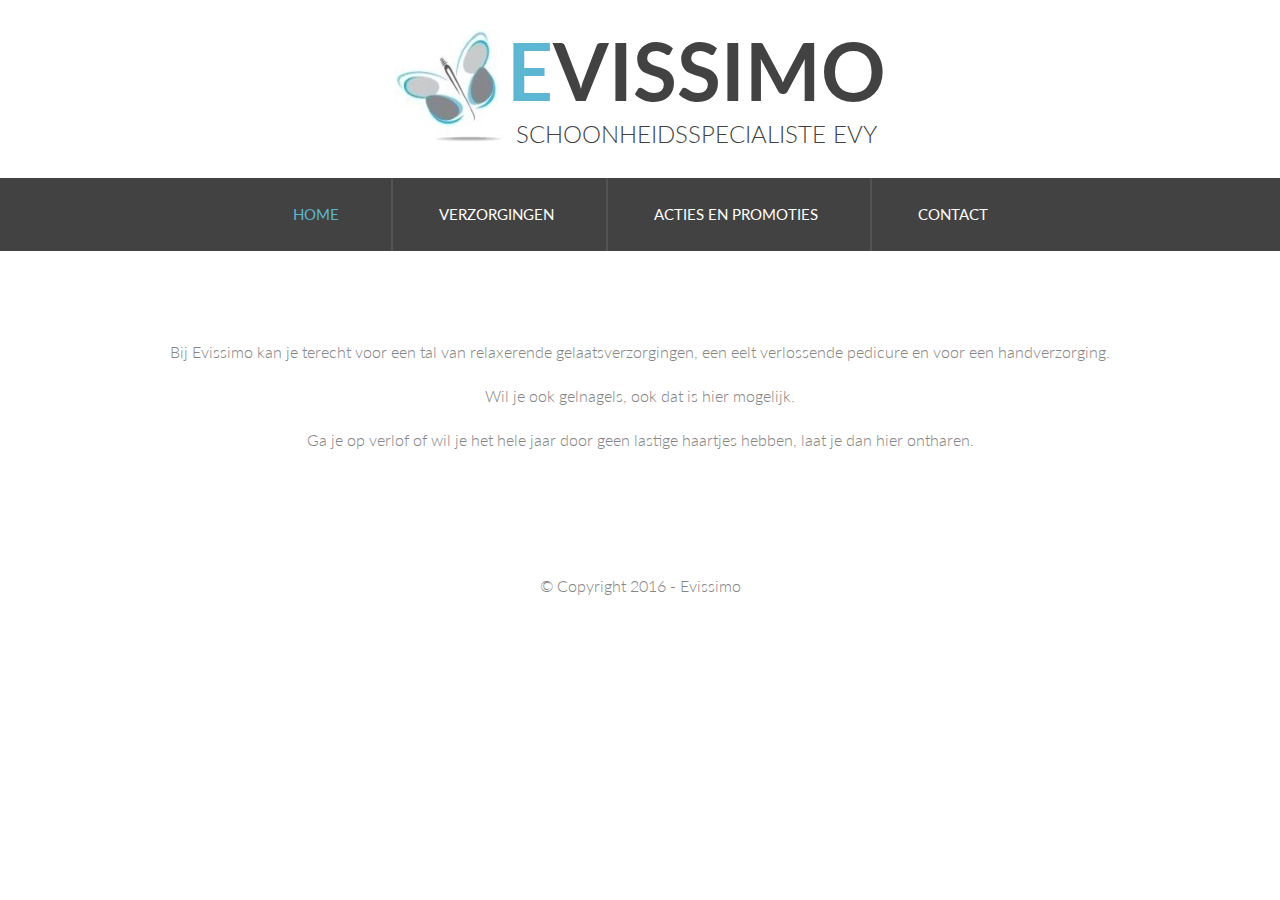
==== commit e6eaa2bb: "removed some unused js includes" ====
--- a/index.htm
+++ b/index.htm
@@ -118,7 +118,6 @@
         <script src="js/vendor/jquery-1.11.1.min.js"></script>
         <script src="js/vendor/jquery-migrate-1.2.1.min.js"></script>
         <script src="js/vendor/bootstrap.min.js"></script>
-        <script src="js/vendor/placeholdem.min.js"></script>
         <script src="js/vendor/hoverIntent.js"></script>
         <script src="js/vendor/superfish.js"></script>
         <script src="js/vendor/jquery.actual.min.js"></script>
@@ -130,8 +129,6 @@
         <script src="js/vendor/jquery.easing.1.3.js"></script>
         <script src="js/vendor/jquery.ui.totop.js"></script>
         <script src="js/vendor/jquery.isotope.min.js"></script>
-        <script src="js/vendor/jquery.easypiechart.min.js"></script>
-        <script src='js/vendor/jflickrfeed.min.js'></script>
         <script src="js/vendor/jquery.sticky.js"></script>
         <script src='js/vendor/owl.carousel.min.js'></script>
         <script src='js/vendor/jquery.nicescroll.min.js'></script>
@@ -139,11 +136,8 @@
         <script src='js/vendor/jquery.scrollTo-min.js'></script>
         <script src='js/vendor/jquery.localscroll-min.js'></script>
         <script src='js/vendor/jquery.parallax-1.1.3.js'></script>
-        <script src='js/vendor/jquery.bxslider.min.js'></script>
-        <script src='js/vendor/jquery.funnyText.min.js'></script>
         <script src='js/vendor/jquery.countTo.js'></script>
         <script src="js/vendor/grid.js"></script>
-        <script src='twitter/jquery.tweet.min.js'></script>
         <script src="js/plugins.js"></script>
         <script src="js/main.js"></script>
 
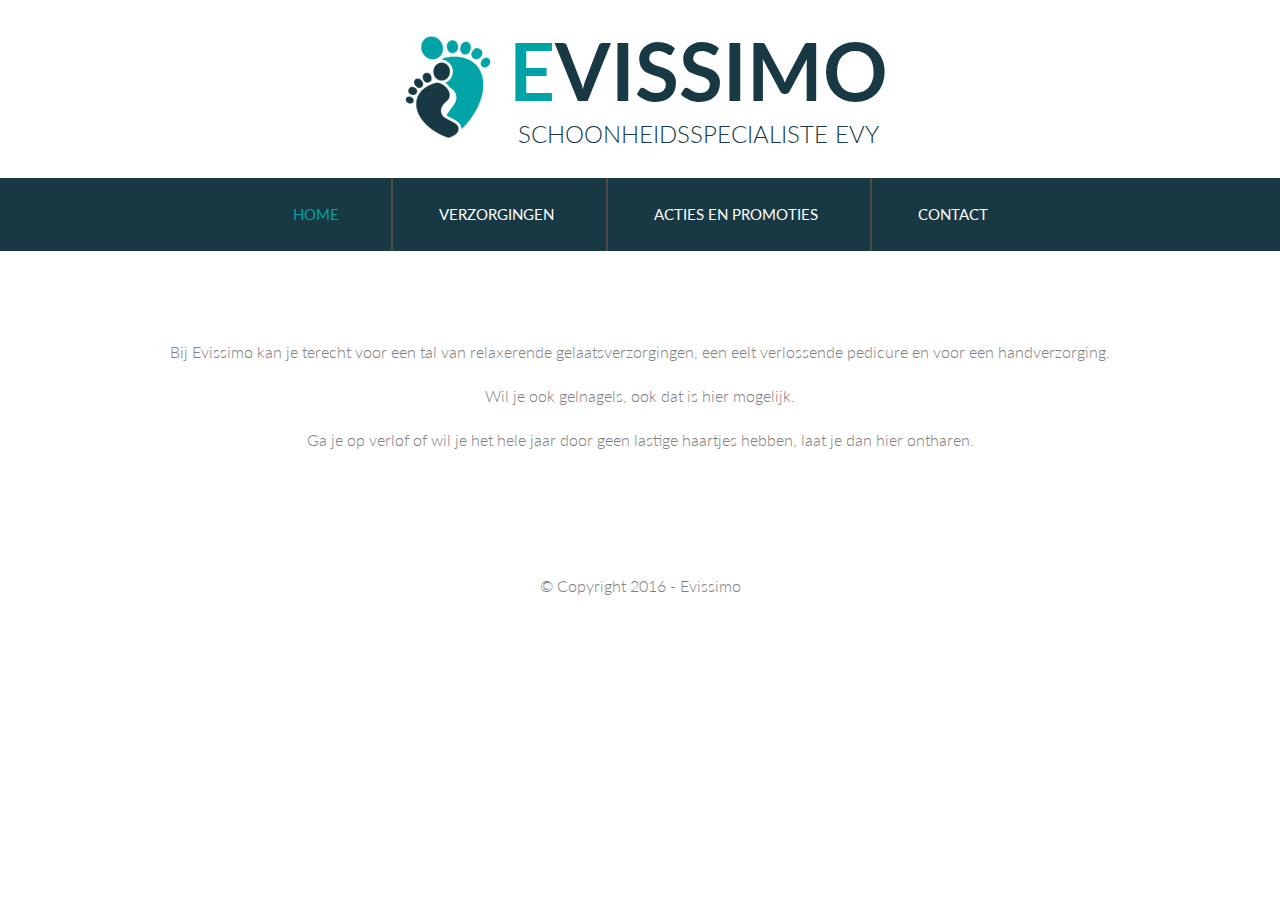
==== commit 36a904af: "updated site with new prices and and new module while updating the base 2 colors" ====
--- a/index.htm
+++ b/index.htm
@@ -30,7 +30,7 @@
 				<div class="row">
 					<div class="col-md-12 text-center" style="white-space: nowrap">
 							<a href="index.htm" class="hidden-xs">
-								<img src="images/vlinder.jpg" style="vertical-align:baseline"> 
+								<img src="images/voeten.png" style="vertical-align:baseline"> 
 							</a>
 							<a class="navbar-brand" href="index.htm">Evissimo<span><br/>Schoonheidsspecialiste Evy</span>
 							</a>
@@ -58,20 +58,23 @@
 									<a href="#">Verzorgingen</a>
 									<ul class="dropdown-menu">
 										<li>
-											<a href="gelaatsverzorging.html">Gelaatsverzorging</a>
+											<a href="ontharingen.html">Ontharingen</a>
 										</li>
 										<li>
 											<a href="gelnagels.html">Gelnagels</a>
 										</li>
 										<li>
-											<a href="ontharing.html">Ontharing</a>
+											<a href="gelaatsverzorgingen.html">Gelaatsverzorgingen</a>
 										</li>
 										<li>
-											<a href="pedicure.html">Pedicure</a>
+											<a href="gellak.html">Gellak</a>
 										</li>
 										<li>
 											<a href="manicure.html">Manicure</a>
 										</li>
+										<li>
+											<a href="pedicure.html">Pedicure</a>
+										</li>										
 									</ul>
 								</li>
 								<li>
@@ -109,11 +112,7 @@
 				</div>
 
 			</div>
-		</section> 
- 
-		<div class="preloader">
-			<div class="preloaderimg"></div>
-		</div>
+		</section> 		
 
         <script src="js/vendor/jquery-1.11.1.min.js"></script>
         <script src="js/vendor/jquery-migrate-1.2.1.min.js"></script>
--- a/css/main.css
+++ b/css/main.css
@@ -1,4 +1,4 @@
-@import url(http://fonts.googleapis.com/css?family=Lato:300,400,700,900,300italic);
+@import url(https://fonts.googleapis.com/css?family=Lato:300,400,700,900,300italic);
 /*
 Table Of Contents
 
@@ -28,11 +28,11 @@
 color: #fff !important;
 }
 .nav-tabs>li>a {
-background-color: #393939;
+background-color: #183843;
 }
 .nav-tabs>li.active>a, .nav-tabs>li.active>a:hover, .nav-tabs>li.active>a:focus,
 .nav-tabs>li>a:hover, .nav-tabs>li>a:focus {
-background-color: #56B3D0;
+background-color: #00A3A6;
 }
 .dropdown-menu{
 border: none;
@@ -71,7 +71,7 @@
 text-transform: uppercase;
 display: block;
 padding: 23px 40px 23px 30px;
-background-color: #56B3D0;
+background-color: #00A3A6;
 color: #fff !important;
 }
 .panel-title > a:after {
@@ -83,18 +83,18 @@
 top:18px;
 }
 .panel-title > a:hover {
-background-color: #393939;
-}
-.panel-title > a.collapsed {background-color: #393939;}
+background-color: #183843;
+}
+.panel-title > a.collapsed {background-color: #183843;}
 .panel-title > a.collapsed:hover {
-background-color: #56B3D0;
+background-color: #00A3A6;
 }
 .panel-title > a.collapsed:after {content:'+'; right: 24px;}
 .panel {box-shadow: none;}
 .panel-group .panel {border-radius: 5px;/* border-left: 0; border-right: 0; border-bottom: 0; */background-color: transparent;}
 .panel-default > .panel-heading {background-color: transparent; color: inherit; position: relative; border: none; border-radius: 0; padding: 0;}
 .panel-heading {padding: 16px 0px 14px 16px;}
-.panel-heading[class*="rt-icon-"]:before {position: absolute; font-size: 20px; color:#56B3D0; left: 16px;}
+.panel-heading[class*="rt-icon-"]:before {position: absolute; font-size: 20px; color:#00A3A6; left: 16px;}
 .panel-default {border-color: transparent; }
 .panel-default+.panel-default {border-top-color: rgba(255,255,255,0.1);}
 .panel-group .panel + .panel {margin-top: 9px;}
@@ -114,21 +114,21 @@
 .pagination [class^="arrow-icon-"]:before {width: auto;} 
 .pagination > li >  a {
 padding: 8px 15px;
-border:2px solid #393939;
+border:2px solid #183843;
 margin-top: 50px;
 margin-bottom: 10px;
 margin-right: 7px;
 display: inline-block;
-color: #393939;
+color: #183843;
 background-color: transparent;
 border-radius: 4px !important;
 }
 .pagination > li:first-child >  a, .pagination > li:last-child >  a {
-border-color: #56B3D0;
+border-color: #00A3A6;
 padding: 8px 14px;
 }
-.pagination > li.active > a {background-color: #393939; color:#fff; border-color:#393939;} 
-.pagination > li > a:hover, .pagination > li.active > a:hover {background-color: #56B3D0; border-color: #56B3D0; color: #fff; }
+.pagination > li.active > a {background-color: #183843; color:#fff; border-color:#183843;} 
+.pagination > li > a:hover, .pagination > li.active > a:hover {background-color: #00A3A6; border-color: #00A3A6; color: #fff; }
 .pagination > li.active > a {color:#fff;}
 .carousel {
 border: 1px solid #e5e5e5;
@@ -154,13 +154,13 @@
 font-style: normal;
 position: absolute;
 left: 0px;
-color:#56B3D0;
+color:#00A3A6;
 }
 .carousel-indicators li {
 width: 16px;
 height: 16px;
 border-radius: 100%;
-border: 2px solid #56B3D0;
+border: 2px solid #00A3A6;
 margin: 2px;
 -webkit-transition: all 0.3s linear;
 -moz-transition: all 0.3s linear;
@@ -171,7 +171,7 @@
 .carousel-indicators .active {
 width: 16px;
 height: 16px;
-background-color: #56B3D0;
+background-color: #00A3A6;
 margin: 2px;
 }
 .carousel-control {width:30px; text-shadow:none; opacity: 1;}
@@ -196,11 +196,11 @@
 }
 .carousel-controls a:hover, .carousel-controls a:hover [class^="arrow-icon-"]:before {
 color: #fff;
-background-color: #56B3D0;
+background-color: #00A3A6;
 }
 .carousel-controls [class^="arrow-icon-"]:before, [class*=" arrow-icon-"]:before{
 text-align: center;
-border: 3px solid #56B3D0;
+border: 3px solid #00A3A6;
 color: #000000;
 width: 29px;
 height: 29px;
@@ -216,12 +216,12 @@
 .pb-info {border-color: #3598db;}
 .pb-success {border-color: #8dc541;}
 .pb-warning {border-color: #f9bc3d;}
-.pb-danger {border-color: #56B3D0;}
+.pb-danger {border-color: #00A3A6;}
 
 .progress-bar-info {background-color: #3598db;}
 .progress-bar-success {background-color: #8dc541;}
 .progress-bar-warning {background-color: #f9bc3d;}
-.progress-bar-danger {background-color: #56B3D0;}
+.progress-bar-danger {background-color: #00A3A6;}
 
 .tab-content {/*border:1px solid #e1e1e1;*/ padding: 0; -webkit-border-radius: 2px; border-radius: 2px;
 background-color: #fff;
@@ -229,21 +229,21 @@
 }
 .nav-tabs {border-bottom-color: transparent;  font-size: 16px; margin-top: 00px; margin-bottom: -1px;}
 .nav-tabs > li > a {padding: 13px 20px; color:#fff; margin-right: 0; margin-top: 0px; border-radius: 0px !important;
-background-color: #393939;
+background-color: #183843;
 border:none !important;
 }
 .nav-tabs > li.active > a, .nav-tabs > li.active > a:hover, .nav-tabs > li.active > a:focus {
 color:#fff;
 border:none;
-background-color: #56B3D0;
+background-color: #00A3A6;
 }
 .nav-tabs > li > a:hover, .nav-tabs > li > a:focus, .nav-tabs.nav-justified > .active > a {
 color: #fff;
-background-color: #56B3D0;
+background-color: #00A3A6;
 border: none;
 }
 .alert {border: none;border-radius: 0; padding: 30px 30px 30px 30px;}
-.alert.topalert {margin-bottom: 0; padding: 12px 40px 14px 16px; background-color: #56B3D0; color:#fff; font-size: 18px;}
+.alert.topalert {margin-bottom: 0; padding: 12px 40px 14px 16px; background-color: #00A3A6; color:#fff; font-size: 18px;}
 .alert-dismissable .close {top:0; opacity: 0.8;}
 .btn {
 display: inline-block;
@@ -272,7 +272,7 @@
 .btn-default {border:1px solid #ccc;}
 .img-circle {border:10px solid rgba(255,255,255,0.2);}
 .table-striped>tbody>tr:nth-child(odd)>td, .table-striped>tbody>tr:nth-child(odd)>th {
-background-color: #393939;
+background-color: #183843;
 }
 .table-bordered>thead>tr>th, .table-bordered>tbody>tr>th, .table-bordered>tfoot>tr>th, .table-bordered>thead>tr>td, .table-bordered>tbody>tr>td, .table-bordered>tfoot>tr>td {
 border-color: #474747;
@@ -285,7 +285,7 @@
 text-align: center;
 }
 .table>thead>tr>th{
-background-color: #56B3D0;
+background-color: #00A3A6;
 font-weight: normal;
 font-size: 20px;
 padding-top: 20px;
@@ -325,12 +325,12 @@
 
 html, body {position: relative; width: 100%; height: 100%;}
 ::selection {
-background: #56B3D0;
+background: #00A3A6;
 color: #fff;
 }
 
 ::-moz-selection {
-background: #56B3D0;
+background: #00A3A6;
 color: #fff;
 }
 body {
@@ -351,7 +351,7 @@
 font-family: 'Lato', sans-serif;
 line-height: 1;
 font-weight: 300;
-color: #393939;
+color: #183843;
 text-transform: uppercase;
 }
 p{
@@ -364,9 +364,9 @@
 margin: 20px 0;
 padding: 30px;
 line-height: 1.2;
-border-left: 10px solid #56B3D0;
+border-left: 10px solid #00A3A6;
 font-size: inherit;
-color: #393939;
+color: #183843;
 }
 
 blockquote h3 {font-style: normal; font-size: 22px; margin-top: 14px;}
@@ -389,7 +389,7 @@
 
 img {max-width: 100%;}
 a {
-color: #56B3D0;
+color: #00A3A6;
 text-decoration: none;
 -webkit-transition: all 0.2s linear 0s;
 -moz-transition: all 0.2s linear 0s;
@@ -399,7 +399,7 @@
 }
 
 a:hover {
-color: #393939;    
+color: #183843;    
 text-decoration: none;
 -webkit-transition: all 0.1s linear 0s;
 -moz-transition: all 0.1s linear 0s;
@@ -409,7 +409,7 @@
 }
 
 a:focus {
-color: #393939;
+color: #183843;
 outline: medium none;
 text-decoration: none;
 }
@@ -426,12 +426,12 @@
 iframe{border:none; max-width: 100%;}
 
 /*** utilites ***/
-.not_found {color:#393939; font-weight: 700; font-size: 200px; line-height: 1;  margin:20px 0 0px;}
+.not_found {color:#183843; font-weight: 700; font-size: 200px; line-height: 1;  margin:20px 0 0px;}
 .not_found + h1 {text-transform: uppercase;}
-.highlight, #response {color: #56B3D0;}
+.highlight, #response {color: #00A3A6;}
 #response {margin:10px 0;}
 .color_section #response { color: #fff; }
-.grey {color: #393939;}
+.grey {color: #183843;}
 .big {font-size: 1.8em; font-weight: 700; line-height: 1.3em;}
 .vertical-margin-20 {margin:20px 0 !important;}
 .vertical-margin-40 {margin:40px 0 !important;}
@@ -453,7 +453,7 @@
 content: "\e660";
 font-size: 23px;
 font-weight: 400;
-color: #56B3D0;
+color: #00A3A6;
 text-align: center;
 display: block;
 position: absolute;
@@ -481,7 +481,7 @@
 }
 .block-header + p {font-size: 20px; margin-bottom: 44px;}
 .color_section .block-header:after {
-color: #393939;
+color: #183843;
 }
 .color_section .block-header:before {
 background-color: rgba(255,255,255,0.3);
@@ -491,9 +491,9 @@
 .theme_btn {
 font-size: 16px;
 font-weight: 400;
-border: 2px solid #56B3D0;
+border: 2px solid #00A3A6;
 border-radius: 5px;
-color: #393939;
+color: #183843;
 padding: 18px 36px;
 line-height: 1;
 letter-spacing: 0px;
@@ -510,8 +510,8 @@
 
 
 .theme_btn:active, .theme_btn:hover, .theme_btn:focus{
-background: #56B3D0;
-border: 2px solid #56B3D0;
+background: #00A3A6;
+border: 2px solid #00A3A6;
 color: #fff;
 opacity: 1;
 text-decoration: none;
@@ -523,11 +523,11 @@
 }
 
 .theme_btn.inverse {
-border-color: #393939;
-color: #393939;
+border-color: #183843;
+color: #183843;
 }
 .theme_btn.inverse:hover {
-color:#56B3D0;
+color:#00A3A6;
 }
 
 .theme_btn + .theme_btn {margin-left: 4px;}
@@ -535,23 +535,23 @@
 .theme_btn_small {
 display: inline-block;
 background-color: #fff;
-color: #393939;
+color: #183843;
 text-transform: uppercase;
 font-size: 13px;
 padding: 2px 34px;
 margin: 16px 0;
 }
 .theme_btn_small:hover {
-background-color:#393939;
+background-color:#183843;
 }
 
 /*styled lists*/
 ul.list1 {list-style:none; padding-left: 22px;}
 ul.list1 li{position: relative; padding: 4px 0 4px;}
-ul.list1 li:before{content: ''; display: block; position: absolute; border: 2px solid #56B3D0; left:-19px; top: 10px; width: 10px; height: 10px; border-radius: 100%;}
+ul.list1 li:before{content: ''; display: block; position: absolute; border: 2px solid #00A3A6; left:-19px; top: 10px; width: 10px; height: 10px; border-radius: 100%;}
 ul.list2 {list-style:none; padding-left: 20px;}
 ul.list2 li{position: relative; padding: 4px 0 4px;}
-ul.list2 li:before{ font-family: 'fontello'; content: '\e82c'; font-size: 18px; display: block; position: absolute; color:#56B3D0; left:-18px;}
+ul.list2 li:before{ font-family: 'fontello'; content: '\e82c'; font-size: 18px; display: block; position: absolute; color:#00A3A6; left:-18px;}
 ol.list3 {
 counter-reset: li;
 list-style: none outside none;
@@ -567,7 +567,7 @@
 top:50%;
 margin-top: -12px;
 font-weight: 700;
-color:#393939;
+color:#183843;
 width: 26px;
 height: 26px;
 text-align: center;
@@ -603,7 +603,7 @@
 right: 0;
 bottom: 0;
 left: 0;
-background-color: #56B3D0;
+background-color: #00A3A6;
 opacity: 0.9;
 z-index: 1;
 }
@@ -646,7 +646,7 @@
 color:#808080;
 }
 .light_section strong, [class*="_section"] .light_section strong{
-color: #393939;
+color: #183843;
 }
 .light_section h1, [class*="_section"] .light_section h1,
 .light_section h2, [class*="_section"] .light_section h2,
@@ -654,22 +654,22 @@
 .light_section h4, [class*="_section"] .light_section h4,
 .light_section h5, [class*="_section"] .light_section h5,
 .light_section h6, [class*="_section"] .light_section h6{
-color: #393939;
+color: #183843;
 }
 .light_section a, 
 [class*="_section"] .light_section a {
-color:#56B3D0;
+color:#00A3A6;
 }
 .light_section a:hover,
 [class*="_section"] .light_section a:hover{
-color:#393939;
+color:#183843;
 }
 .light_section a[class^="socialico-"]:before, 
 [class*="_section"] .light_section a[class^="socialico-"]:before {}
 .light_section a[class^="socialico-"]:hover:before,
 [class*="_section"] .light_section a[class^="socialico-"]:hover:before{}
 .light_section .theme_btn{
-color: #393939;
+color: #183843;
 }
 .light_section .theme_btn:hover{
 color: #fff;
@@ -686,20 +686,20 @@
 .grey_section h4, [class*="_section"] .grey_section h4,
 .grey_section h5, [class*="_section"] .grey_section h5,
 .grey_section h6, [class*="_section"] .grey_section h6 {
-color: #393939;
+color: #183843;
 }
 .grey_section a, [class*="_section"] .grey_section a {
-color:#56B3D0;
+color:#00A3A6;
 }
 .grey_section a:hover, [class*="_section"] .grey_section a:hover{
-color:#393939;
+color:#183843;
 }
 .grey_section a[class^="socialico-"]:before, 
 [class*="_section"] .grey_section a[class^="socialico-"]:before  {}
 .grey_section a[class^="socialico-"]:hover:before,
 [class*="_section"] .grey_section a[class^="socialico-"]:hover:before{}
 .grey_section .theme_btn{
-color: #393939;
+color: #183843;
 }
 .grey_section .theme_btn:hover{
 color: #fff;
@@ -718,8 +718,8 @@
 border-color: #fff;
 }
 .color_section, [class*="_section"] .color_section {
-background-color: #56B3D0;
-color: #393939;
+background-color: #00A3A6;
+color: #183843;
 }
 .color_section .form-control {background-color: #fff; border-color: #fff; color: #808080;}
 .color_section h1, [class*="_section"] .color_section h1,
@@ -734,7 +734,7 @@
 color: #fff;
 }
 .color_section a:hover, [class*="_section"] .color_section a:hover {
-color: #393939;
+color: #183843;
 }
 .color_section [class*="rt-icon-"]  {
 color: #fff;
@@ -746,11 +746,11 @@
 [class*="_section"] .color_section a[class^="socialico-"]:hover:before{
 }
 .color_section .theme_btn{
-border-color: #393939;
-color: #393939;
+border-color: #183843;
+color: #183843;
 }
 .color_section .theme_btn:hover{
-background-color: #393939;
+background-color: #183843;
 color: #fff;
 }
 .color_section .theme_btn.inverse{
@@ -759,9 +759,9 @@
 }
 .color_section .theme_btn.inverse:hover{
 background-color: #fff;
-color: #393939;
-}
-.color_section .block-header strong {color: #393939;}
+color: #183843;
+}
+.color_section .block-header strong {color: #183843;}
 
 /*dark*/
 .dark_section, [class*="_section"] .dark_section {
@@ -780,26 +780,26 @@
 color: #fff;
 }
 .dark_section a:hover, [class*="_section"] .dark_section a:hover {
-color: #56B3D0;
+color: #00A3A6;
 }
 .dark_section a[class^="socialico-"]:before, 
 [class*="_section"] .dark_section a[class^="socialico-"]:before  {}
 .dark_section a[class^="socialico-"]:hover:before,
 [class*="_section"] .dark_section a[class^="socialico-"]:hover:before{}
 .dark_section .theme_btn{
-background-color: #56B3D0;
+background-color: #00A3A6;
 color: #fff;
 }
 .dark_section .theme_btn:hover{
-color: #393939;
+color: #183843;
 }
 .dark_section .theme_btn.inverse{
 background-color: #fff;
-color: #393939;
+color: #183843;
 }
 .dark_section .theme_btn.inverse:hover{
 background-color: #fff;
-color: #56B3D0;
+color: #00A3A6;
 }
 .dark_section .form-control {
 border: 1px solid #4b4b4b;
@@ -808,7 +808,7 @@
 
 /*dark_grey*/
 .darkgrey_section, [class*="_section"] .darkgrey_section {
-background-color: #393939;
+background-color: #183843;
 color:#cccccc;
 }
 .darkgrey_section h1, [class*="_section"] .darkgrey_section h1,
@@ -820,7 +820,7 @@
 color: #fff;
 }
 .darkgrey_section a, [class*="_section"] .darkgrey_section a {
-color: #56B3D0;
+color: #00A3A6;
 }
 .darkgrey_section a:hover, [class*="_section"] .darkgrey_section a:hover {
 color: #fff;
@@ -830,19 +830,19 @@
 .darkgrey_section a[class^="socialico-"]:hover:before,
 [class*="_section"] .darkgrey_section a[class^="socialico-"]:hover:before{}
 .darkgrey_section .theme_btn{
-background-color: #56B3D0;
+background-color: #00A3A6;
 color: #fff;
 }
 .darkgrey_section .theme_btn:hover{
-color: #393939;
+color: #183843;
 }
 .darkgrey_section .theme_btn.inverse{
 background-color: #fff;
-color: #393939;
+color: #183843;
 }
 .darkgrey_section .theme_btn.inverse:hover{
 background-color: #fff;
-color: #56B3D0;
+color: #00A3A6;
 }
 .darkgrey_section .form-control {
 border: 1px solid #4b4b4b;
@@ -878,7 +878,7 @@
 right: 0;
 height: auto !important;
 z-index: 10000;
-background-color: #56B3D0;
+background-color: #00A3A6;
 }
 
 #header {
@@ -898,11 +898,11 @@
         line-height: 0.8;
         text-transform: uppercase;
         font-weight: 700;
-        color: #393939;
+        color: #183843;
         position: relative;
     }
     #logo .navbar-brand:first-letter {
-        color: #56B3D0;
+        color: #00A3A6;
     }
      #logo .navbar-brand span {
         display: block;
@@ -949,7 +949,7 @@
 
 #mainslider h2 {
 text-transform: uppercase;
-color: #393939;
+color: #183843;
 font-weight: 700;
 font-size: 120px;
 letter-spacing: -1px;
@@ -1021,21 +1021,21 @@
 position: absolute;
 margin-top: -25px;
 left: 0;
-border-color: #393939;
+border-color: #183843;
 -webkit-transition:0.2s all ease-in-out;
    -moz-transition:0.2s all ease-in-out;
      -o-transition:0.2s all ease-in-out;
         transition:0.2s all ease-in-out;
 }
 #partners .owl-theme .owl-controls .owl-buttons div:before {
-color: #393939;
+color: #183843;
 }
 #partners .owl-theme .owl-controls .owl-buttons div.owl-next {
 left: auto;
 right: 0;
 }
 #partners .owl-theme .owl-controls .owl-buttons div:hover {
-background-color: #393939;
+background-color: #183843;
 }
 #partners .owl-theme .owl-controls .owl-buttons div:hover:before {
 color: #fff;
@@ -1093,7 +1093,7 @@
 min-width: 12em; /* allow long menu items to determine submenu width */
 *width: 12em; /* no auto sub width for IE7, see white-space comment below */
 padding: 10px;
-background-color: #56B3D0;
+background-color: #00A3A6;
 }
 .sf-menu a {
 padding: .75em 1em;
@@ -1135,7 +1135,7 @@
 color: #fff;
 }
 .sf-menu ul li a:hover{
-color: #393939;
+color: #183843;
 }
 .sf-menu ul ul li {
 background: #fff;
@@ -1149,11 +1149,11 @@
 .sf-menu>li:hover>a,
 .sf-menu>li.sfHover>a,
 .sf-menu>li.active>a {
-color: #56B3D0 !important;
+color: #00A3A6 !important;
 }
 /*submenu active item*/
 .dropdown-menu>.active>a, .dropdown-menu>.active>a:hover, .dropdown-menu>.active>a:focus {
-color: #393939;
+color: #183843;
 }
 /*** arrows (for all except IE7) **/
 .sf-arrows .sf-with-ul {
@@ -1246,7 +1246,7 @@
     padding: 20px 50px;
     position: relative;
     overflow: auto;
-    background-color: #393939;
+    background-color: #183843;
     z-index: 10000;
     }
 
@@ -1306,17 +1306,17 @@
     .sf-menu > li > a:hover{
     background: none;
     border-color: transparent;
-    color:#56B3D0;
+    color:#00A3A6;
     }
     .sf-menu>li:hover>a, .sf-menu>li.sfHover>a, .sf-menu>li.active>a {
     background-color: transparent;
     border-color: transparent;
-    color:#56B3D0;
+    color:#00A3A6;
     }
     .sf-menu > li li.active > a, .sf-menu > li li > a:hover {
     background: none;
     border-color: transparent;
-    color:#56B3D0 !important;
+    color:#00A3A6 !important;
     }
     .sf-menu ul li a {
     font-weight: 300;
@@ -1334,7 +1334,7 @@
 }
 
 .menu-item-number,
-.menu-item-desc {display: none; color:#56B3D0;
+.menu-item-desc {display: none; color:#00A3A6;
     font-size: 12px; letter-spacing: 0px;}
 .is-sticky .menu-item-number,
 .is-sticky .menu-item-desc {display: none !important;}
@@ -1352,10 +1352,10 @@
 margin: 0 0 14px 0;
 }
 .latest-works h3 a{
-color: #393939 !important;
+color: #183843 !important;
 }
 .latest-works h3 a:hover{
-color:#56B3D0 !important;
+color:#00A3A6 !important;
 }
 .latest-works .portfolio_links {padding-bottom: 50px;}
 .latest-works .portfolio_links + div {
@@ -1407,13 +1407,13 @@
 .location {margin-bottom: 37px;}
 .skills > span, .client > span, .location > span {
 font-weight: 700;
-color: #393939;
+color: #183843;
 }
 .skills > a, .client > a, .location > a {
-color:#393939;
+color:#183843;
 }
 .skills > a:hover, .client > a:hover, .location > a:hover {
-color: #56B3D0; 
+color: #00A3A6; 
 }
 
 /*blog*/
@@ -1448,30 +1448,30 @@
 article.post.secondary_post:hover {}
 article.post.secondary_post img {}
 article.post.secondary_post h2.entry-title {/*margin-top: 0;*/}
-p.date {margin-bottom: 10px; color: #56B3D0;}
+p.date {margin-bottom: 10px; color: #00A3A6;}
 p.date +p {margin-bottom: 10px;}
 .entry-share {margin:20px 0 25px;}
 .read-more p {text-transform: uppercase;}
 .blog article.post > header > h2, .blog article.post > header > .entry-meta, .blog article.post > .entry-content {margin-left: 40px; margin-right: 40px;}
 h1.entry-title {font-size: 60px; margin-top: 0; margin-bottom: 20px; font-weight: 700;}
 h2.entry-title {margin: 26px 0 2px; font-size: 40px; font-weight: 700;}
-.entry-header a, .entry-title a {color: #393939 !important;}
-.entry-header a:hover, .entry-title a:hover {color: #56B3D0 !important;}
-.entry-header .comments-link a {color: #56B3D0 !important;}
-.entry-header .comments-link a:hover{color: #393939 !important;}
+.entry-header a, .entry-title a {color: #183843 !important;}
+.entry-header a:hover, .entry-title a:hover {color: #00A3A6 !important;}
+.entry-header .comments-link a {color: #00A3A6 !important;}
+.entry-header .comments-link a:hover{color: #183843 !important;}
 h2.entry-title span.heart {font-size: 20px; float: right; padding: 8px 0 0 0;}
 h2.entry-title span.heart:before {font-family: 'rt-icons'; content: "\e605"; font-size: 16px; color:#fff; padding-right: 3px;}
 .entry-meta {margin: 10px 0;}
 .entry-meta {margin: 10px 0 16px; padding-bottom: 16px; padding-top: 16px; border-top: 1px solid #e1e1e1;  border-bottom: 1px solid #e1e1e1;}
 .entry-meta .comments-link {float: right;}
-.blog .entry-tags, .blog-single .entry-tags {margin-top: 29px; position: relative; background-color: #393939; padding: 10px 38px;}
-
-.format-small-image .entry-tags  {border-color: #56B3D0;}
+.blog .entry-tags, .blog-single .entry-tags {margin-top: 29px; position: relative; background-color: #183843; padding: 10px 38px;}
+
+.format-small-image .entry-tags  {border-color: #00A3A6;}
 .format-gallery .carousel-indicators li {border-color: #fff;}
 .format-gallery .carousel-indicators li.active {background-color: #fff;}
-.format-gallery .entry-tags  {border-color: #56B3D0;}
+.format-gallery .entry-tags  {border-color: #00A3A6;}
 .blog .entry-tags a, .blog-single .entry-tags a { color: #fff; }
-.blog .entry-tags a:hover, .blog-single .entry-tags a:hover { color: #56B3D0;}
+.blog .entry-tags a:hover, .blog-single .entry-tags a:hover { color: #00A3A6;}
 .blog .read-more {margin-top: 21px;}
 .blog .format-small-image .entry-thumbnail  {margin-bottom: 0; position: relative;}
 .blog .format-small-image .entry-header, .blog .format-small-image .entry-content {margin-left: 10px; margin-right: 40px;}
@@ -1510,7 +1510,7 @@
 background-color: #fff;
 }
 .video-view:hover:before {
-color:#393939;
+color:#183843;
 }
 img.alignleft {
 float: left;
@@ -1537,7 +1537,7 @@
 padding: 13px 18px;
 border-radius: 5px;
 font-size: 13px;
-background-color: #56B3D0;
+background-color: #00A3A6;
 color:#fff;
 text-transform: uppercase;
 margin-bottom: 10px;
@@ -1545,14 +1545,14 @@
 display: inline-block;
 }
 
-.tags a:hover, .tagcloud a:hover {background-color: #56B3D0; color:#393939;}
+.tags a:hover, .tagcloud a:hover {background-color: #00A3A6; color:#183843;}
 .author-meta {margin: 40px 0 46px; padding: 40px 52px 40px 37px; background-color: #fff; border-radius: 8px;}
 .author-meta img {/*display: block; max-width: 200px; margin: 10px 20px 10px 0;*/}
 .author-meta h3 {margin: 0px 0 22px; position: relative; font-weight: 700; font-size: 40px;}
 .author-social {display: block;}
 .author-meta p:after{display: table; content: " "; clear:both;}
 @media screen and (max-width: 767px) {
-    .author-meta {text-align: center; /*border-right: none; border-bottom: 10px solid #56B3D0;*/}
+    .author-meta {text-align: center; /*border-right: none; border-bottom: 10px solid #00A3A6;*/}
     .author-meta img {display: block; max-width: 100%; margin: 0 auto;}
     .author-social {display: block; position: static; padding: 20px 0 0 0;}
 }
@@ -1570,7 +1570,7 @@
 .related-posts article.post:hover {background-color: #e5e5e5;}
 .related-posts article.post > h3 {margin: 10px 0 0;}
 .related-posts article.post > h3 a {color: inherit;}
-.related-posts article.post > h3 a:hover { color: #56B3D0;}
+.related-posts article.post > h3 a:hover { color: #00A3A6;}
 .content-area {margin-bottom: 20px;}
 .comments-area {margin: 43px 0 40px; border-top: 1px solid #e5e5e5; padding-top: 20px;}
 .comments-title {font-size: 40px; font-weight: 700; margin-bottom: 0;}
@@ -1581,8 +1581,8 @@
 .comment-meta {position: relative;}
 .comment-metadata {display: inline;}
 .comment-author {display: inline;}
-.comment-author a { position: relative; color: #393939; font-weight: 700;}
-.comment-author a:hover { color: #56B3D0;}
+.comment-author a { position: relative; color: #183843; font-weight: 700;}
+.comment-author a:hover { color: #00A3A6;}
 .comment-author a:after { content: ","}
 .comment-author img {max-width: 70px; margin-right: 28px; float: left; border-radius: 3px;}
 .reply {position: absolute; right: 0; top:-1px; }
@@ -1645,7 +1645,7 @@
 .single_teaser.icons.style1 [class^="rt-icon-"] {
 font-size: 68px;
 line-height: 110px;
-background-color: #56B3D0;
+background-color: #00A3A6;
 color: #fff;
 display: inline-block;
 width: 110px;
@@ -1659,12 +1659,12 @@
 transition: all 0.2s ease;
 }
 .single_teaser.icons.style1:hover [class^="rt-icon-"] {
-color:#393939;
+color:#183843;
 }
 .single_teaser.icons.style1 p.introtext { margin-bottom: 0; }
 .single_teaser h3 {font-size: 24px; margin: 10px 0 14px; font-weight: 300;}
 .single_teaser h3 a{color: inherit;}
-.single_teaser h3 a:hover{color: #56B3D0;}
+.single_teaser h3 a:hover{color: #00A3A6;}
 .single_teaser p.introtext { margin: 10px 0 30px; }
 .single_teaser.icons.style2 {
 background-color: transparent;
@@ -1676,7 +1676,7 @@
 .single_teaser.icons.style2 [class^="rt-icon-"]:before {
 font-size: 100px; 
 background: transparent;
-color:#393939;
+color:#183843;
 -webkit-transition: all 0.2s ease;
 -moz-transition: all 0.2s ease;
 -o-transition: all 0.2s ease;
@@ -1685,7 +1685,7 @@
 display: block;    
 }
 .single_teaser.icons.style2:hover [class^="rt-icon-"]:before {
-color: #56B3D0;
+color: #00A3A6;
 }
 .single_teaser.icons.style2 h2 {
 font-size: 50px; 
@@ -1778,8 +1778,8 @@
 .single_teaser_left {}
 .single_teaser_right {margin: 10px 10px 23px 60px; padding: 0px 20px 0; }
 .single_teaser_right h3 {margin: 0 0 10px; font-size: 22px; /*font-weight: 400;*/}
-.single_teaser_right h3 a{color:#56B3D0;}
-.single_teaser_right h3 a:hover{color:#56B3D0;}
+.single_teaser_right h3 a{color:#00A3A6;}
+.single_teaser_right h3 a:hover{color:#00A3A6;}
 .left_icons{
 position: relative;
 -webkit-transition: all 0.2s linear;
@@ -1800,7 +1800,7 @@
 height: 70px;
 line-height: 70px;
 text-align: center;
-color:#56B3D0;
+color:#00A3A6;
 -webkit-transition: all 0.2s linear;
 -moz-transition: all 0.2s linear;
 -o-transition: all 0.2s linear;
@@ -1809,14 +1809,14 @@
 }
 .left_icons:hover  {}
 .left_icons:hover [class^="rt-icon-"] {
-color: #393939;
+color: #183843;
 }
 .style2 .single_teaser_right {margin: 10px 10px 10px 110px; padding: 0px; }
 .left_icons.style2 [class^="rt-icon-"] {
 
 text-align: center;
-background-color: #56B3D0;
-color:#56B3D0;
+background-color: #00A3A6;
+color:#00A3A6;
 font-size: 50px;
 width: 90px;
 line-height: 84px;
@@ -1827,7 +1827,7 @@
 border:4px solid transparent;
 color: #fff;
 }
-.left_icons.style2:hover [class^="rt-icon-"] {background-color: #393939;}
+.left_icons.style2:hover [class^="rt-icon-"] {background-color: #183843;}
 
 .widget_categories ul, .widget_archive ul, .widget_recent_entries ul, .widget_nav_menu ul {list-style:none; padding-left: 0;}
 .widget_categories li, .widget_archive li, .widget_recent_entries li {padding: 3px 0;}
@@ -1849,12 +1849,12 @@
 .news_right {margin-left: 90px;}
 .news_right h5 {margin-top: 0; font-size: 16px; text-transform: none; font-weight: 300; line-height: 1.1em;}
 .news_right h5 a {color: inherit;}
-.news_right h5 a:hover {color: #56B3D0;}
+.news_right h5 a:hover {color: #00A3A6;}
 .widget_social_links > h3 {margin-bottom: 13px;}
 .widget_social_links ul {padding-left: 0; list-style: none;}
-.widget_social_links a[class^="socialico-"] { padding: 0px 0px 0px 40px; font-size: inherit !important; color:#56B3D0;}
+.widget_social_links a[class^="socialico-"] { padding: 0px 0px 0px 40px; font-size: inherit !important; color:#00A3A6;}
 .widget_social_links a[class^="socialico-"]:before {top:-3px;}
-.widget_social_links a[class^="socialico-"]:hover { color:#56B3D0;}
+.widget_social_links a[class^="socialico-"]:hover { color:#00A3A6;}
 .widget_social_links li {padding:6px 10px 6px 0; vertical-align: bottom;}
 .widget_schedule dt {font-weight: normal;}
 .widget_schedule .dl-horizontal dt {
@@ -1867,7 +1867,7 @@
 }
 .widget_schedule .dl-horizontal dt:before {
 font-family: "rt-icons";
-color: #56B3D0;
+color: #00A3A6;
 padding-right: 10px;
 padding-left: 4px;
 content: "\e673";
@@ -1903,14 +1903,14 @@
 font-size: 50px;
 line-height: 30px;
 content: '\e808';
-color:#393939;
+color:#183843;
 }
 
 .widget_testimonials .carousel-readmore:after, .widget_testimonials .carousel-readmore:before {content: '-';}
 .widget_testimonials .carousel-readmore{
 padding: 0;
 text-align: center;
-color:#393939;
+color:#183843;
 font-size: 24px;
 font-weight: 300;
 line-height: 1;
@@ -1971,7 +1971,7 @@
 }
 
 .thumbnail .caption h4 {font-size: 22px; font-weight: 300;  margin:0;}
-.thumbnail .caption h4+p { font-size: 14px; text-transform: uppercase; margin: 0; color: #56B3D0;}
+.thumbnail .caption h4+p { font-size: 14px; text-transform: uppercase; margin: 0; color: #00A3A6;}
 .thumbnail p.team-social {text-align: center; z-index: 2; padding-bottom: 20px;}
 
 /*contact form widget*/
@@ -2032,7 +2032,7 @@
 .chart canvas {
 }
 .percent {
-color: #393939;
+color: #183843;
 display: block;
 position: absolute;
 top:21%;
@@ -2066,35 +2066,35 @@
 
 }
 .pricing-table:hover {
-background-color: #56B3D0; color: #fff;
+background-color: #00A3A6; color: #fff;
 }
 .pricing-table:hover .plan-price span:first-child {
-color:#393939;
+color:#183843;
 }
 .pricing-table:hover .plan-price span + span {
-color:#393939;
+color:#183843;
 }
 .pricing-table:hover ul li{
 border-color: #fff !important;
 border-color: rgba(255,255,255,0.3) !important;
 }
-.pricing-table:hover .call-to-action a {color:#393939; border-color: #fff;}
-
-
-.pricing-table.style2 { background-color: #56B3D0; color: #fff;}
+.pricing-table:hover .call-to-action a {color:#183843; border-color: #fff;}
+
+
+.pricing-table.style2 { background-color: #00A3A6; color: #fff;}
 .pricing-table.style2:hover {
-background-color: #393939;
+background-color: #183843;
 }
 .pricing-table.style2:hover .plan-price span:first-child {
-color:#56B3D0;
+color:#00A3A6;
 }
 .pricing-table.style2:hover .plan-price span + span {
-color:#56B3D0;
+color:#00A3A6;
 }
 .pricing-table.style2:hover ul li{
 border-color: #555 !important;
 }
-.pricing-table.style2:hover .call-to-action a, .pricing-table.style2:hover .call-to-action a:hover {color:#fff; border-color: #56B3D0; background-color: transparent;}
+.pricing-table.style2:hover .call-to-action a, .pricing-table.style2:hover .call-to-action a:hover {color:#fff; border-color: #00A3A6; background-color: transparent;}
 
 
 .pricing-table ul {list-style: none; padding: 0;}
@@ -2105,8 +2105,8 @@
 .pricing-table li p {padding:6px; margin:0;}
 .pricing-table li.plan-price {padding: 24px 0 28px;}
 .pricing-table.style2 li.plan-price p{color:#fff;}
-.pricing-table li.plan-name {font-size: 28px; padding: 16px 0; color:#393939; background-color: #fff; text-transform: uppercase;}
-.pricing-table.style2 li.plan-name {color:#56B3D0; 
+.pricing-table li.plan-name {font-size: 28px; padding: 16px 0; color:#183843; background-color: #fff; text-transform: uppercase;}
+.pricing-table.style2 li.plan-name {color:#00A3A6; 
 -webkit-transition: all .1s linear;
 -moz-transition: all .1s linear;
 -o-transition: all .1s linear;
@@ -2123,7 +2123,7 @@
 .plan-price span:first-child {
 font-size: 100px;
 line-height: 1em;
-color:#56B3D0;
+color:#00A3A6;
 font-weight: 700;
 }
 .plan-price span + span {
@@ -2133,18 +2133,18 @@
 position: relative;
 letter-spacing: -1px;
 top:-37px;
-color:#56B3D0;
-}
-.pricing-table li.plan-price p{display: inline; color: #393939; font-size: 40px; margin-left: -4px; letter-spacing: -1px;}
+color:#00A3A6;
+}
+.pricing-table li.plan-price p{display: inline; color: #183843; font-size: 40px; margin-left: -4px; letter-spacing: -1px;}
 .pricing-table li.plan-price span + span + p{margin-left: -68px;}
 .style2 .plan-price span {
-color: #393939;
+color: #183843;
 }
 
 .call-to-action {margin:30px 0 50px;}
 .call-to-action a {padding-left: 53px; padding-right: 53px;}
-.style2 .call-to-action a {color:#393939; border-color: #fff;}
-.style2 .call-to-action a:hover {color:#393939; background-color: #fff;}
+.style2 .call-to-action a {color:#183843; border-color: #fff;}
+.style2 .call-to-action a:hover {color:#183843; background-color: #fff;}
 .call-to-action a:hover {}
 
 /*flickr widget*/
@@ -2296,7 +2296,7 @@
 background-color: #fff;
 }
 .p-link {
-background-color: #56B3D0;
+background-color: #00A3A6;
 margin-left: 10px;
 }
 .p-view:before, .p-link:before {
@@ -2312,17 +2312,17 @@
 transition: 0.3s all ease-in-out;    
 }
 .p-view:before{
-color:#393939;
+color:#183843;
 }
 .p-link:before{
 color:#fff;
 content: "\e6fc";   
 }
 .p-view:hover:before {
-color: #56B3D0;
+color: #00A3A6;
 }
 .p-link:hover:before{
-color:#393939;
+color:#183843;
 }
 /* mouse grab icon */
 .grabbing { 
@@ -2373,7 +2373,7 @@
 width: 50px;
 height: 50px;
 text-align: center;
-border: 2px solid #56B3D0;
+border: 2px solid #00A3A6;
 border-radius: 5px;
 margin: 0 5px;
 -webkit-transition:0.2s all ease-in-out;
@@ -2391,13 +2391,13 @@
 font-family: 'fontello';
 line-height: 45px;
 font-size: 22px;
-color: #393939;
+color: #183843;
 }
 .owl-theme .owl-controls .owl-buttons div.owl-next:before{
 content: '\e82c';
 }
 .owl-theme .owl-controls .owl-buttons div:hover {
-    background-color: #56B3D0;
+    background-color: #00A3A6;
 }
 
 /* Clickable class fix problem with hover on touch devices */
@@ -2606,7 +2606,7 @@
 font-family: 'fontello';
 position: absolute;
 font-size: 14px;
-color: #393939;
+color: #183843;
 left:8px;
 top: -2px;
 }
@@ -2731,14 +2731,14 @@
 
 /* Direction Nav */
 .flex-direction-nav {*height: 0;}
-.flex-direction-nav a  { text-decoration:none; display: block; width: 40px; height: 40px; margin: -20px 0 0; position: absolute; top: 50%; z-index: 10; overflow: hidden; opacity: 0; cursor: pointer; color: rgba(0,0,0,0.8); border: 2px solid #56B3D0; font-size: 0; color: transparent; text-align: center;}
+.flex-direction-nav a  { text-decoration:none; display: block; width: 40px; height: 40px; margin: -20px 0 0; position: absolute; top: 50%; z-index: 10; overflow: hidden; opacity: 0; cursor: pointer; color: rgba(0,0,0,0.8); border: 2px solid #00A3A6; font-size: 0; color: transparent; text-align: center;}
 .flex-direction-nav .flex-prev { left: 10px; }
 .flex-direction-nav .flex-next { right: 10px; text-align: right; }
 .flexslider:hover .flex-prev { opacity: 0.7; left: 10px; }
 .flexslider:hover .flex-next { opacity: 0.7; right: 10px; }
 .flexslider:hover .flex-next:hover, .flexslider:hover .flex-prev:hover { opacity: 1; }
 .flex-direction-nav .flex-disabled { opacity: 0!important; filter:alpha(opacity=0); cursor: default; }
-.flex-direction-nav a:before  { font-family: "fontello"; font-size: 20px;content: '\e833'; color: #393939; position: absolute; top: 5px; left: 12px;}
+.flex-direction-nav a:before  { font-family: "fontello"; font-size: 20px;content: '\e833'; color: #183843; position: absolute; top: 5px; left: 12px;}
 .flex-direction-nav a.flex-next:before  { content: '\e834'; left: 14px;}
 
 /* Pause/Play */
@@ -2768,7 +2768,7 @@
 
 /*** totop ***/
 #toTop {
-border: 2px solid #56B3D0;
+border: 2px solid #00A3A6;
 border-radius: 4px;
 bottom: 30px;
 display: none;
@@ -2785,7 +2785,7 @@
 #toTop:after {
 display: block;
 content: '\e835';
-color:#393939;
+color:#183843;
 font-size: 22px;
 font-family: 'fontello';
 position: absolute;
@@ -2799,7 +2799,7 @@
 }
 
 #toTopHover, #toTop:hover {
-background: #56B3D0;
+background: #00A3A6;
 }
 #toTop:hover:after {
 color: #fff;
@@ -3219,12 +3219,12 @@
 position: absolute;
 /*top: -3px;*/
 left: 0;
-border: 2px solid #56B3D0;
+border: 2px solid #00A3A6;
 border-radius: 4px; 
 width: 50px;
 height: 50px;
 line-height: 46px;
-color:#393939;
+color:#183843;
 margin: 0;
 
 -webkit-transition: all 0.2s linear 0s;
@@ -3235,7 +3235,7 @@
 }
 a[class^="socialico-"]:hover {}
 a[class^="socialico-"]:hover:before {
-    background-color: #56B3D0; 
+    background-color: #00A3A6; 
 color:#fff;
 -webkit-transition: all 0.1s linear 0s;
 -moz-transition: all 0.1s linear 0s;
@@ -3247,7 +3247,7 @@
 
 a[class*="rounded"]:hover:before, a[class*="rounded"]:before {
     background-color: transparent;
-    color:#56B3D0;
+    color:#00A3A6;
 }*/
 
 
@@ -3324,23 +3324,23 @@
 a.socialico-skype:hover:before {background-color:#17b3ee !important; color: #fff !important;}
 
 
-a.socialico-facebook.monochrome:before {border-color:#393939 !important;color:#393939 !important;}
-a.socialico-twitter.monochrome:before {border-color:#393939 !important;color:#393939 !important;}
-a.socialico-flickr.monochrome:before {border-color:#393939 !important;color:#393939 !important;}
-a.socialico-google.monochrome:before {border-color:#393939 !important;color:#393939 !important;}
-a.socialico-linkedin.monochrome:before {border-color:#393939 !important;color:#393939 !important;}
-a.socialico-dribble.monochrome:before {border-color:#393939 !important;color:#393939 !important;}
-a.socialico-pint.monochrome:before {border-color:#393939 !important;color:#393939 !important;}
-a.socialico-skype.monochrome:before {border-color:#393939 !important;color:#393939 !important;}
-
-a.socialico-facebook:hover.monochrome:before {background-color:#fff !important; border-color:#fff !important; color: #393939 !important;}
-a.socialico-twitter:hover.monochrome:before {background-color:#fff !important; border-color:#fff !important; color: #393939 !important;}
-a.socialico-flickr:hover.monochrome:before {background-color:#fff !important; border-color:#fff !important; color: #393939 !important;}
-a.socialico-google:hover.monochrome:before {background-color:#fff !important; border-color:#fff !important; color: #393939 !important;}
-a.socialico-linkedin:hover.monochrome:before {background-color:#fff !important; border-color:#fff !important; color: #393939 !important;}
-a.socialico-dribble:hover.monochrome:before {background-color:#fff !important; border-color:#fff !important; color: #393939 !important;}
-a.socialico-pint:hover.monochrome:before {background-color:#fff !important; border-color:#fff !important; color: #393939 !important;}
-a.socialico-skype:hover.monochrome:before {background-color:#fff !important; border-color:#fff !important; color: #393939 !important;}
+a.socialico-facebook.monochrome:before {border-color:#183843 !important;color:#183843 !important;}
+a.socialico-twitter.monochrome:before {border-color:#183843 !important;color:#183843 !important;}
+a.socialico-flickr.monochrome:before {border-color:#183843 !important;color:#183843 !important;}
+a.socialico-google.monochrome:before {border-color:#183843 !important;color:#183843 !important;}
+a.socialico-linkedin.monochrome:before {border-color:#183843 !important;color:#183843 !important;}
+a.socialico-dribble.monochrome:before {border-color:#183843 !important;color:#183843 !important;}
+a.socialico-pint.monochrome:before {border-color:#183843 !important;color:#183843 !important;}
+a.socialico-skype.monochrome:before {border-color:#183843 !important;color:#183843 !important;}
+
+a.socialico-facebook:hover.monochrome:before {background-color:#fff !important; border-color:#fff !important; color: #183843 !important;}
+a.socialico-twitter:hover.monochrome:before {background-color:#fff !important; border-color:#fff !important; color: #183843 !important;}
+a.socialico-flickr:hover.monochrome:before {background-color:#fff !important; border-color:#fff !important; color: #183843 !important;}
+a.socialico-google:hover.monochrome:before {background-color:#fff !important; border-color:#fff !important; color: #183843 !important;}
+a.socialico-linkedin:hover.monochrome:before {background-color:#fff !important; border-color:#fff !important; color: #183843 !important;}
+a.socialico-dribble:hover.monochrome:before {background-color:#fff !important; border-color:#fff !important; color: #183843 !important;}
+a.socialico-pint:hover.monochrome:before {background-color:#fff !important; border-color:#fff !important; color: #183843 !important;}
+a.socialico-skype:hover.monochrome:before {background-color:#fff !important; border-color:#fff !important; color: #183843 !important;}
 
 
 
@@ -3571,7 +3571,7 @@
 width: 19%;
 }
 .gallery-grid li strong{
-	color: #393939;
+	color: #183843;
 }
 
 @media screen and (max-width: 992px) {
@@ -3604,7 +3604,7 @@
 margin: 0;
 padding: 20px 0;
 background-color: #fff;
-color: #393939;
+color: #183843;
 }
 
 .gallery-grid .portfolio_description {
@@ -3659,7 +3659,7 @@
 width: 100%;
 top: 50%;
 height: 3px;
-background: #393939;
+background: #183843;
 -webkit-transform: rotate(45deg);
 -moz-transform: rotate(45deg);
 transform: rotate(45deg);
@@ -3673,7 +3673,7 @@
 
 .gallery-close:hover::before,
 .gallery-close:hover::after {
-background: #393939;
+background: #183843;
 }
 
 .gallery-fullimg,
@@ -3737,4 +3737,46 @@
 	.gallery-fullimg { display: none; }
 	.gallery-details { float: none; width: 100%; }
 	
-}+}
+
+.bs-callout {
+  padding: 10px;
+  margin: 0px;
+  border: 1px solid #eee;
+  border-left-width: 5px;
+  border-radius: 3px;
+  font-size: 18px;
+  background:none;
+}
+.bs-callout h4 {
+  margin-top: 0;
+  margin-bottom: 5px;
+  font-weight: 500;
+}
+.bs-callout p:last-child {
+  margin-bottom: 0;
+}
+.bs-callout code {
+  border-radius: 3px;
+}
+.bs-callout + .bs-callout {
+  margin-top: -5px;
+}
+.bs-callout-danger {
+  border-left-color: #ce4844;
+}
+.bs-callout-danger h4 {
+  color: #ce4844;
+}
+.bs-callout-warning {
+  border-left-color: #aa6708;
+}
+.bs-callout-warning h4 {
+  color: #aa6708;
+}
+.bs-callout-info {
+  border-left-color: #1b809e;
+}
+.bs-callout-info h4 {
+  color: #1b809e;
+}
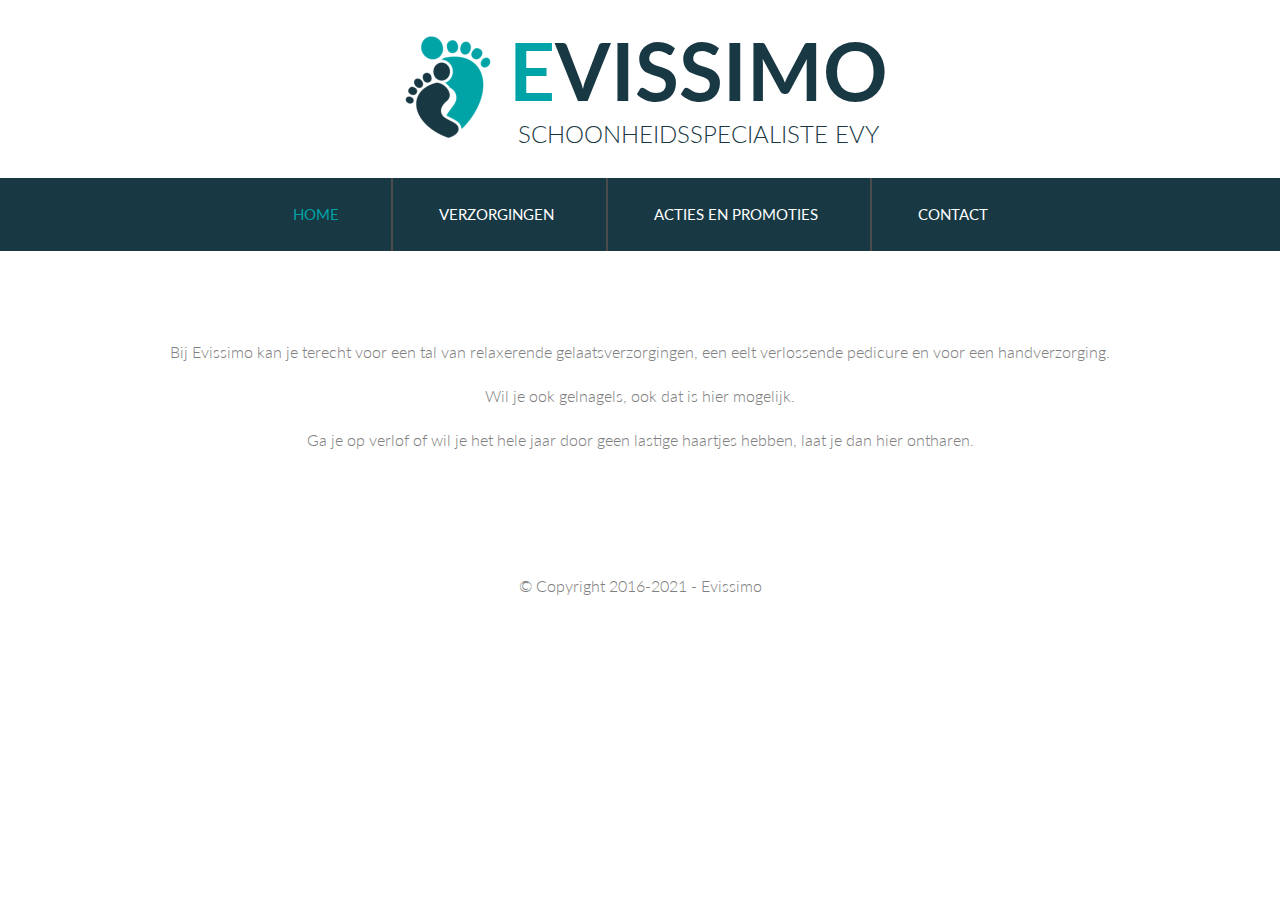
==== commit 65a4fefa: "added current year to copyright and updates some content inside the pedicure page" ====
--- a/index.htm
+++ b/index.htm
@@ -9,12 +9,13 @@
         <title>Evissimo - Schoonheidsspecialiste Evy</title>
         <meta name="description" content="">
         <meta name="viewport" content="width=device-width, initial-scale=1">
+		<link rel="shortcut icon" type="image/x-icon" href="favicon.ico">
 
         <!-- Place favicon.ico and apple-touch-icon.png in the root directory -->
 
         <link rel="stylesheet" href="css/bootstrap.min.css">
         <link rel="stylesheet" href="css/animations.css">
-        <link rel="stylesheet" href="css/main.css">
+        <link rel="stylesheet" href="css/main.css?v=20201003">
         <script src="js/vendor/modernizr-2.6.2.min.js"></script>
         <!--[if lt IE 9]>
             <script src="js/vendor/respond.min.js"></script>
@@ -107,7 +108,7 @@
 				<div class="row">
 
 					<div class="col-sm-12 text-center">
-						&copy; Copyright 2016 - Evissimo
+						&copy; Copyright 2016-2021 - Evissimo
 					</div>
 				</div>
 
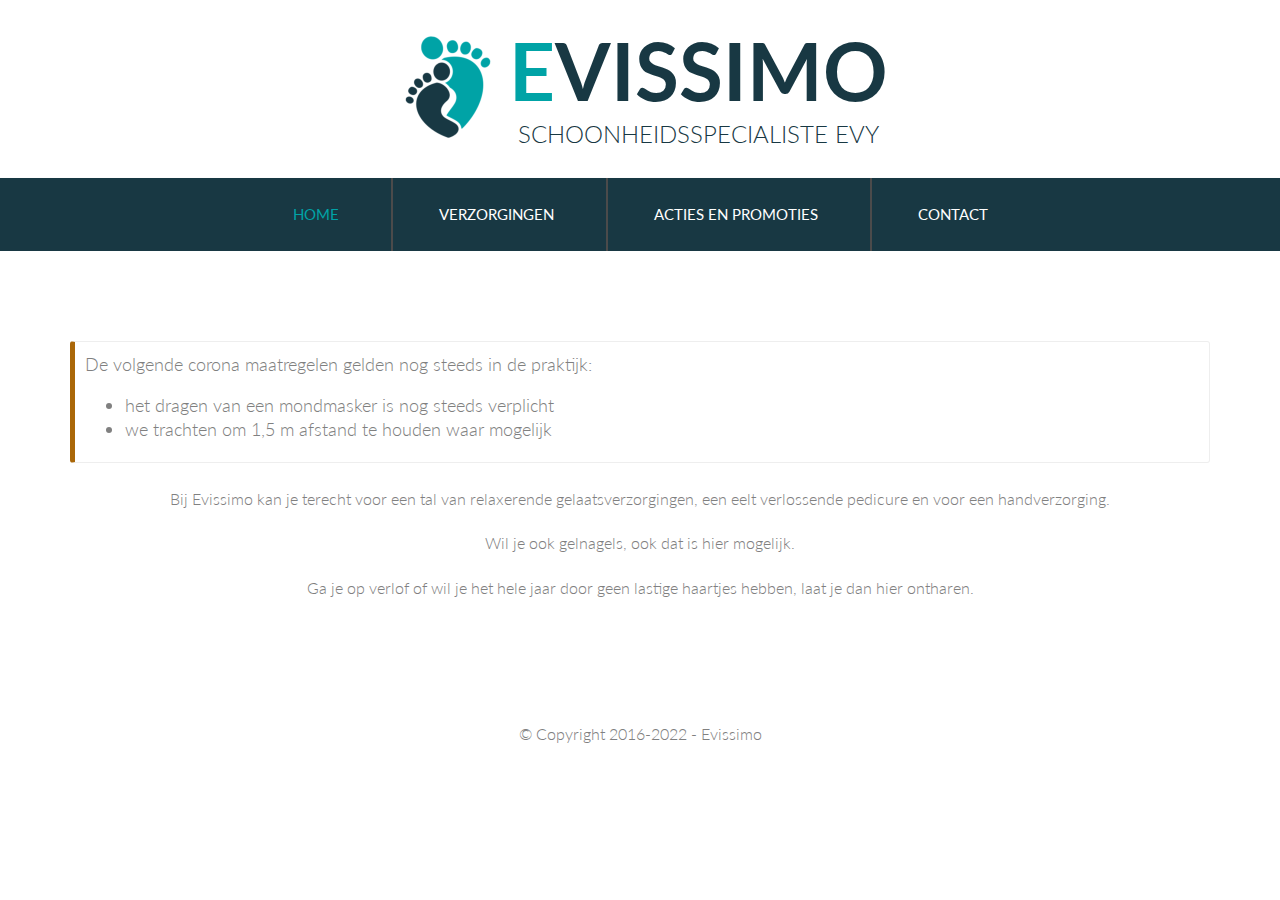
==== commit 264193dc: "updated some prices and the copyright date" ====
--- a/index.htm
+++ b/index.htm
@@ -94,6 +94,19 @@
 		<section id="info" class="light_section">
 			<div class="container">
 				<div class="row">
+					<div class="col-sm-12">
+						<div class="bs-callout bs-callout-warning">
+							<p>
+								De volgende corona maatregelen gelden nog steeds in de praktijk:
+								<ul>
+									<li>het dragen van een mondmasker is nog steeds verplicht</li>
+									<li>we trachten om 1,5 m afstand te houden waar mogelijk</li>
+								</ul>
+							</p>
+						</div>					   
+					</div>
+				</div>
+				<div class="row">
 					<div class="col-sm-12 text-center">
 						Bij Evissimo kan je terecht voor een tal van relaxerende gelaatsverzorgingen, een eelt verlossende pedicure en voor een handverzorging. 
 						<br /><br />Wil je ook gelnagels, ook dat is hier mogelijk. 
@@ -102,13 +115,12 @@
 				</div>
 			</div>
 		</section>
-
 		<section id="copyright" class="light_section">
 			<div class="container">
 				<div class="row">
 
 					<div class="col-sm-12 text-center">
-						&copy; Copyright 2016-2021 - Evissimo
+						&copy; Copyright 2016-2022 - Evissimo
 					</div>
 				</div>
 
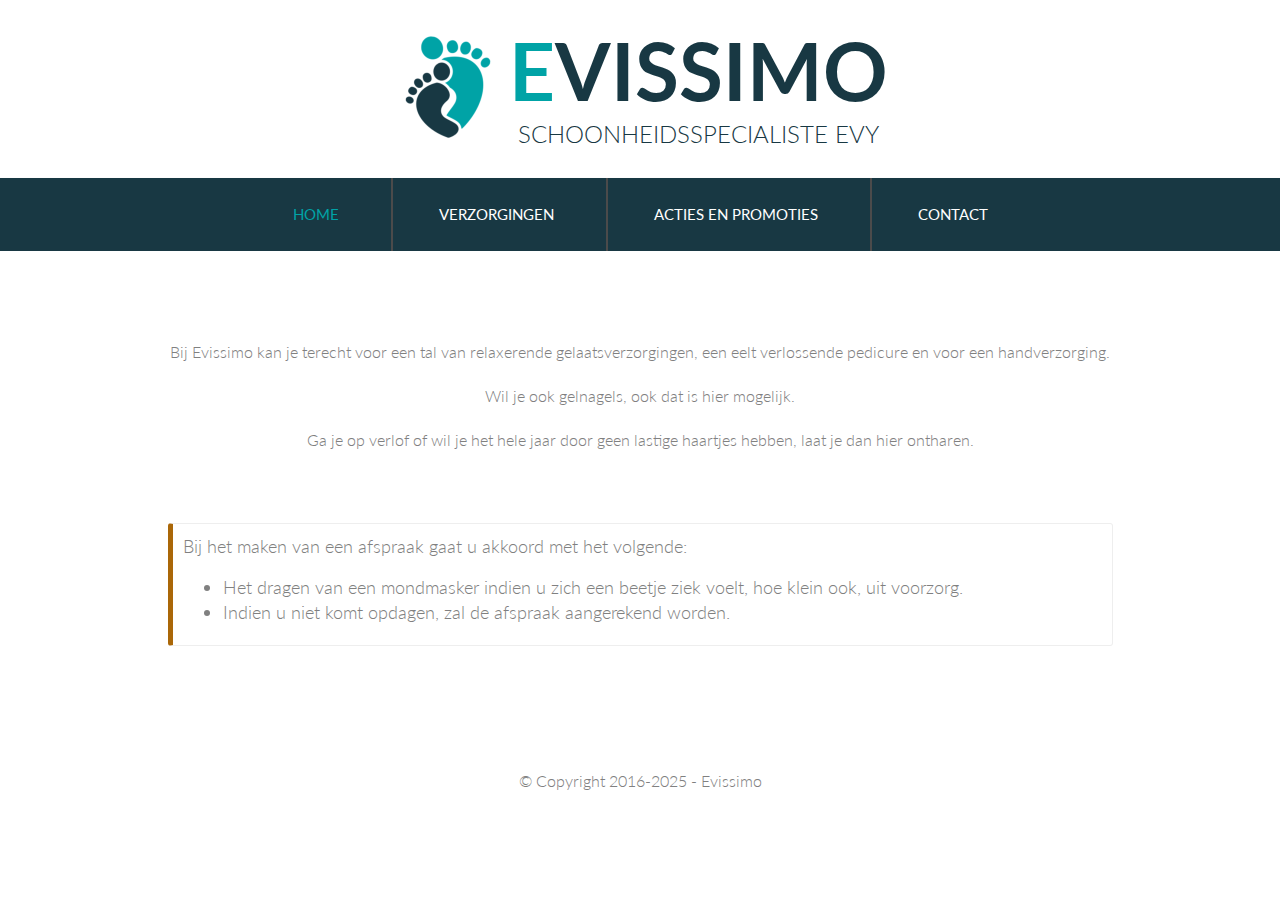
==== commit 8523aea6: "pricing and services updates" ====
--- a/index.htm
+++ b/index.htm
@@ -92,20 +92,7 @@
 		</header>
     
 		<section id="info" class="light_section">
-			<div class="container">
-				<div class="row">
-					<div class="col-sm-12">
-						<div class="bs-callout bs-callout-warning">
-							<p>
-								De volgende corona maatregelen gelden nog steeds in de praktijk:
-								<ul>
-									<li>het dragen van een mondmasker is nog steeds verplicht</li>
-									<li>we trachten om 1,5 m afstand te houden waar mogelijk</li>
-								</ul>
-							</p>
-						</div>					   
-					</div>
-				</div>
+			<div class="container">				
 				<div class="row">
 					<div class="col-sm-12 text-center">
 						Bij Evissimo kan je terecht voor een tal van relaxerende gelaatsverzorgingen, een eelt verlossende pedicure en voor een handverzorging. 
@@ -113,17 +100,30 @@
 						<br /><br />Ga je op verlof of wil je het hele jaar door geen lastige haartjes hebben, laat je dan hier ontharen. 
 					</div>
 				</div>
+				<div class="row">&nbsp;</div>
+				<div class="row">
+					<div class="col-sm-1"></div>
+					<div class="col-sm-10">
+						<div class="bs-callout bs-callout-warning">
+							<p>
+								Bij het maken van een afspraak gaat u akkoord met het volgende:
+								<ul>
+									<li>Het dragen van een mondmasker indien u zich een beetje ziek voelt, hoe klein ook, uit voorzorg.</li>
+									<li>Indien u niet komt opdagen, zal de afspraak aangerekend worden.</li>
+								</ul>
+							</p>
+						</div>					   
+					</div>
+				</div>				
 			</div>
 		</section>
 		<section id="copyright" class="light_section">
 			<div class="container">
 				<div class="row">
-
 					<div class="col-sm-12 text-center">
-						&copy; Copyright 2016-2022 - Evissimo
+						&copy; Copyright 2016-2025 - Evissimo
 					</div>
 				</div>
-
 			</div>
 		</section> 		
 
